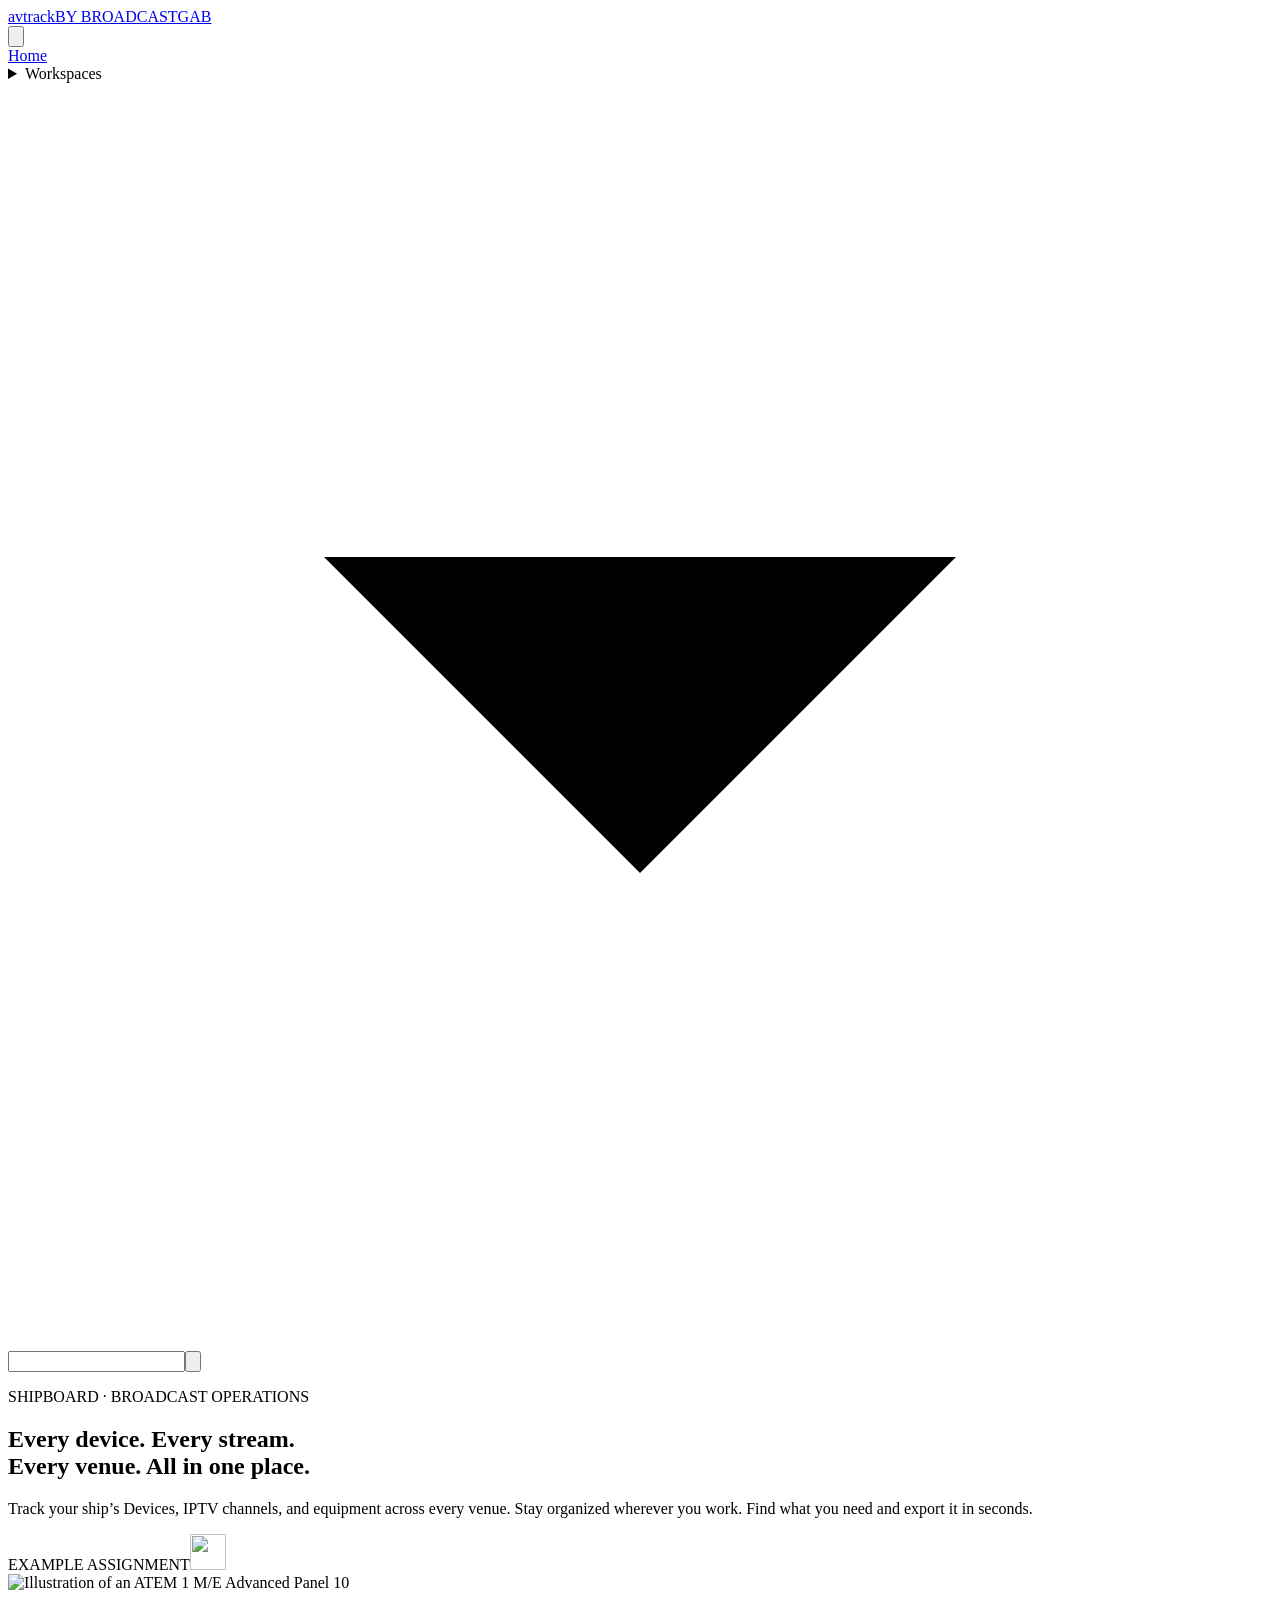
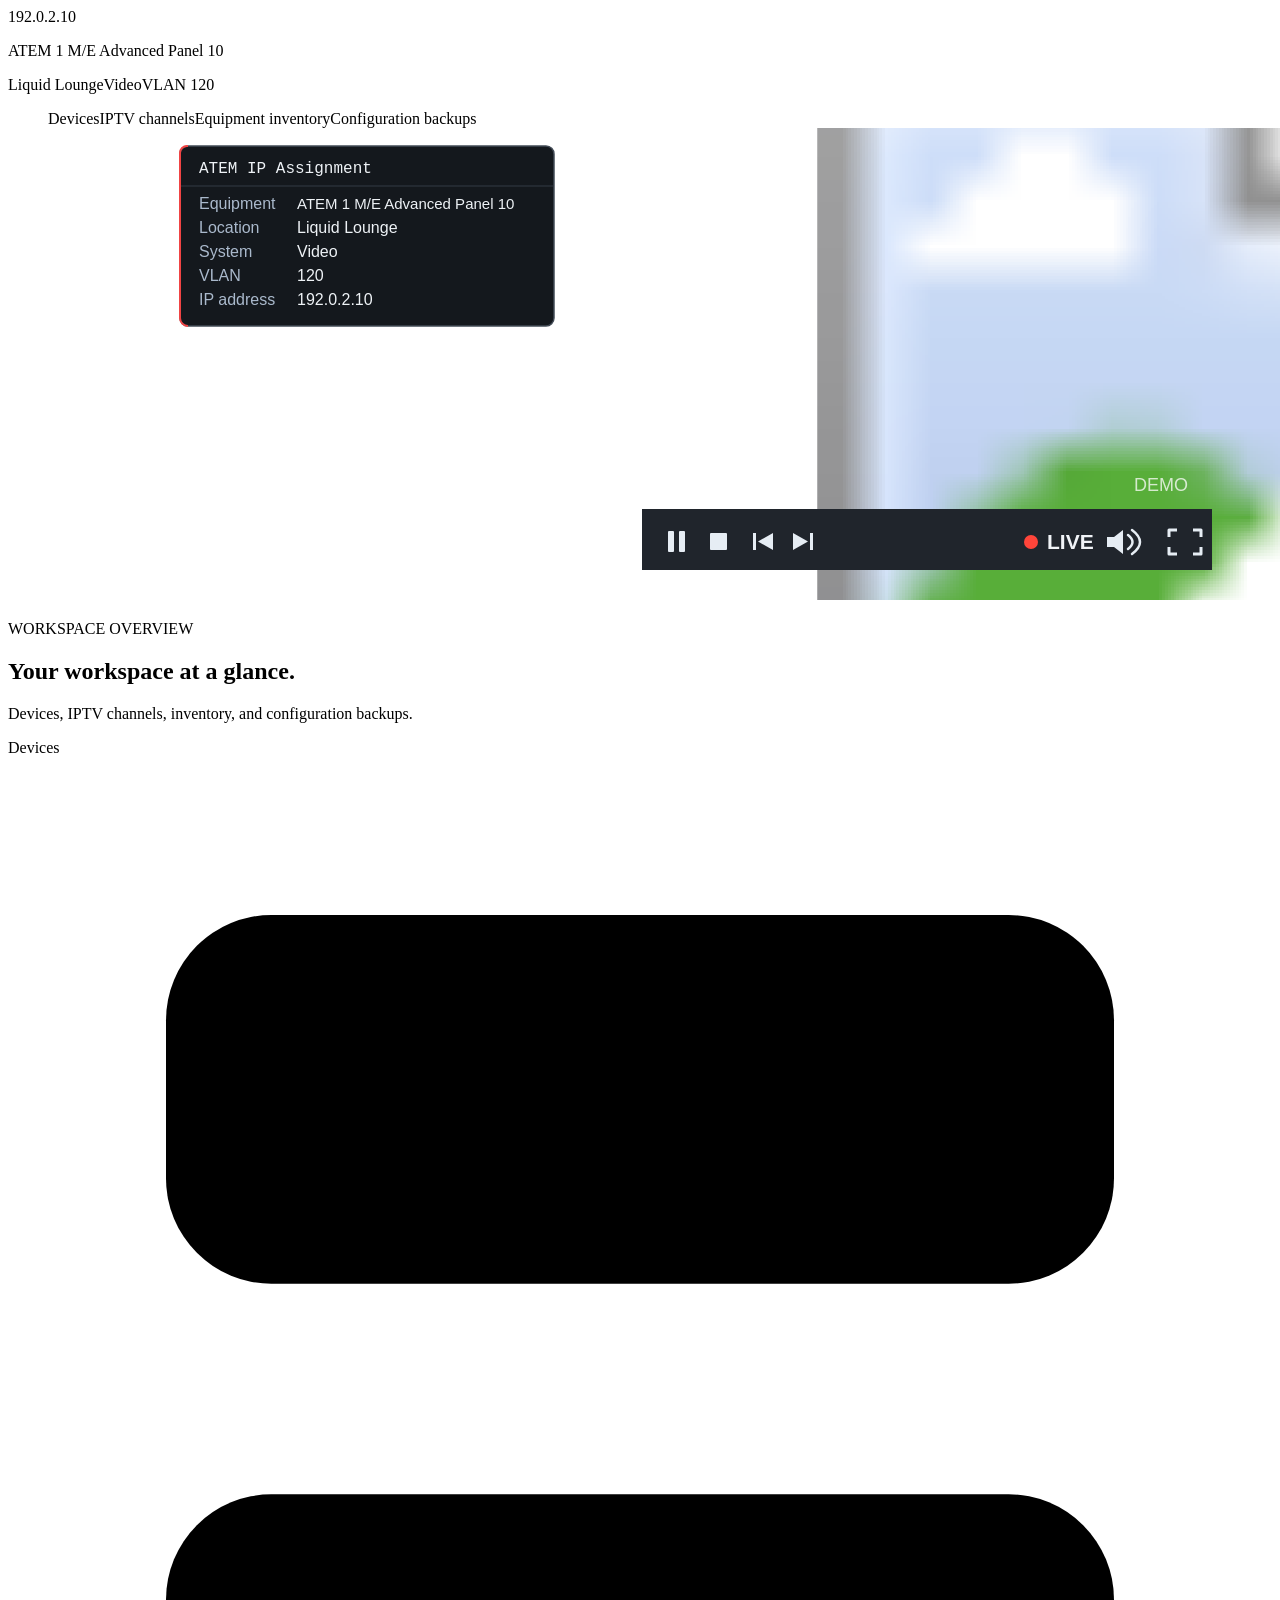
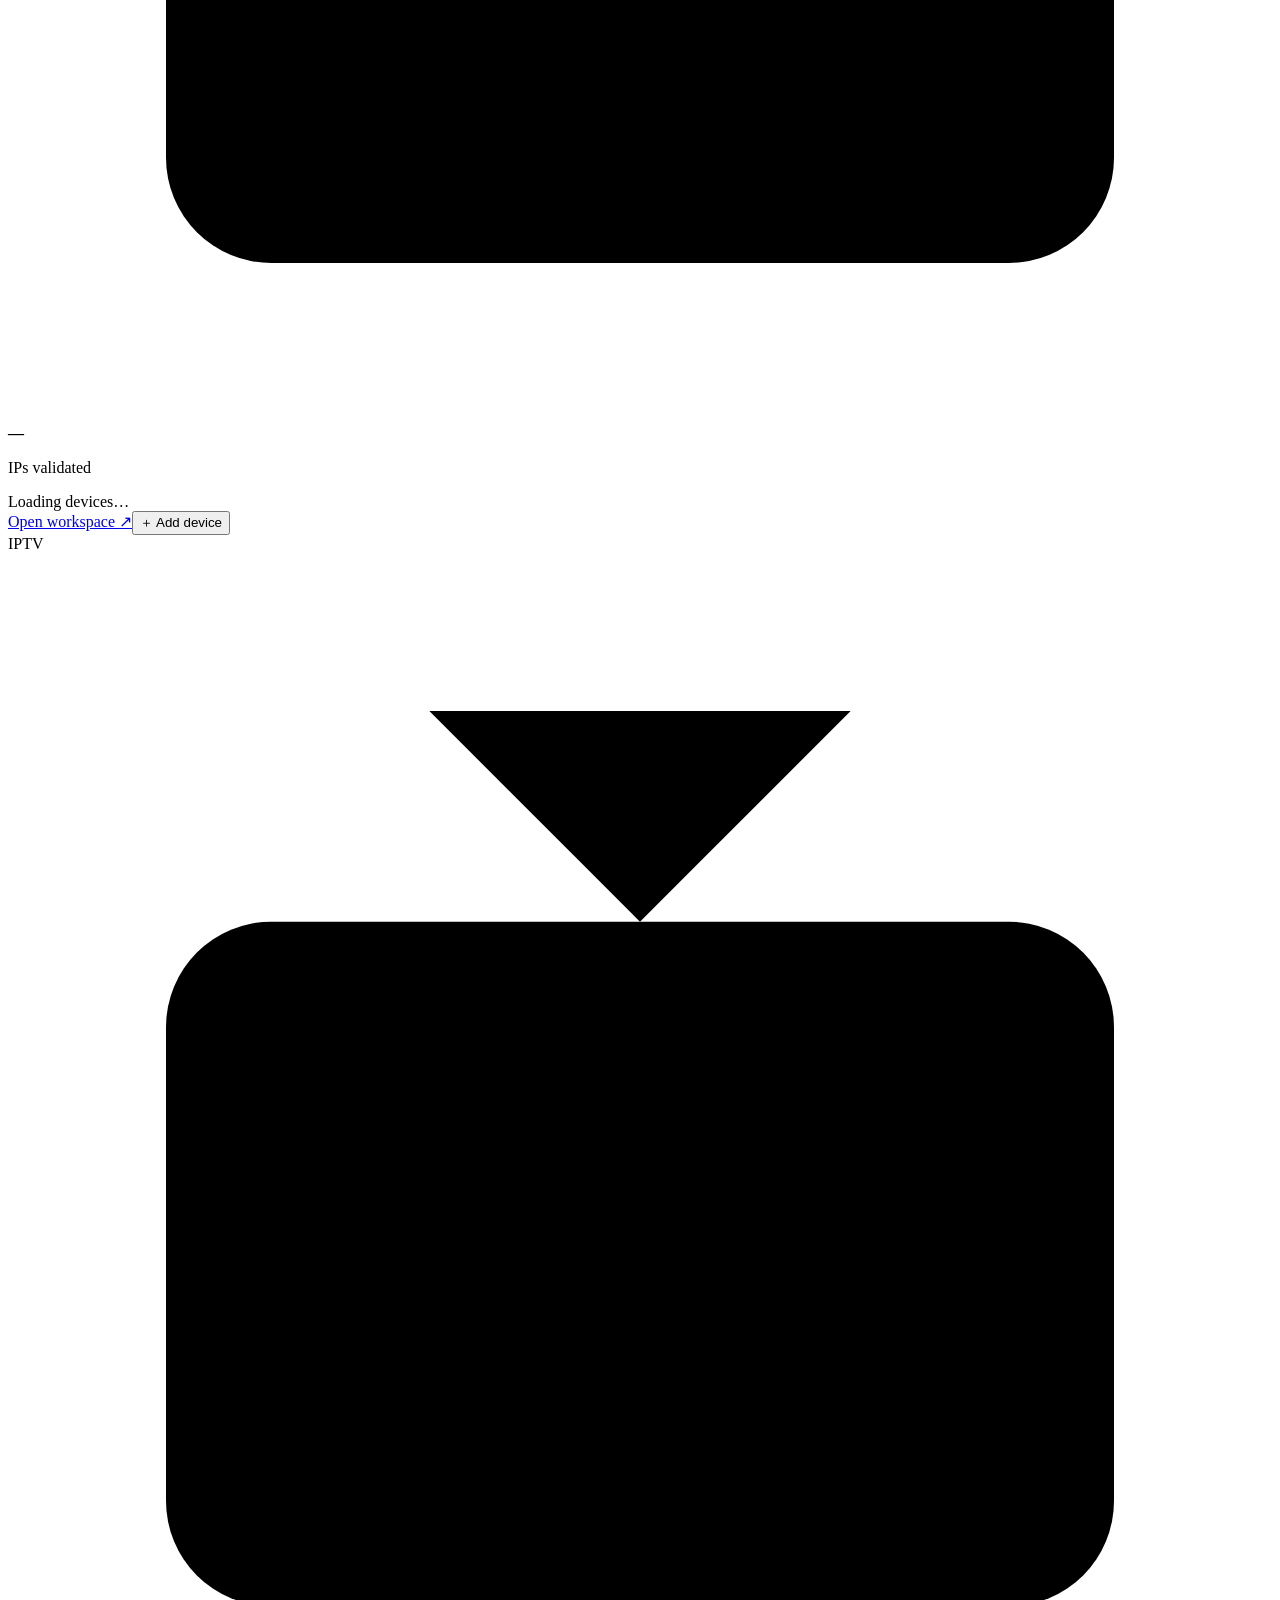
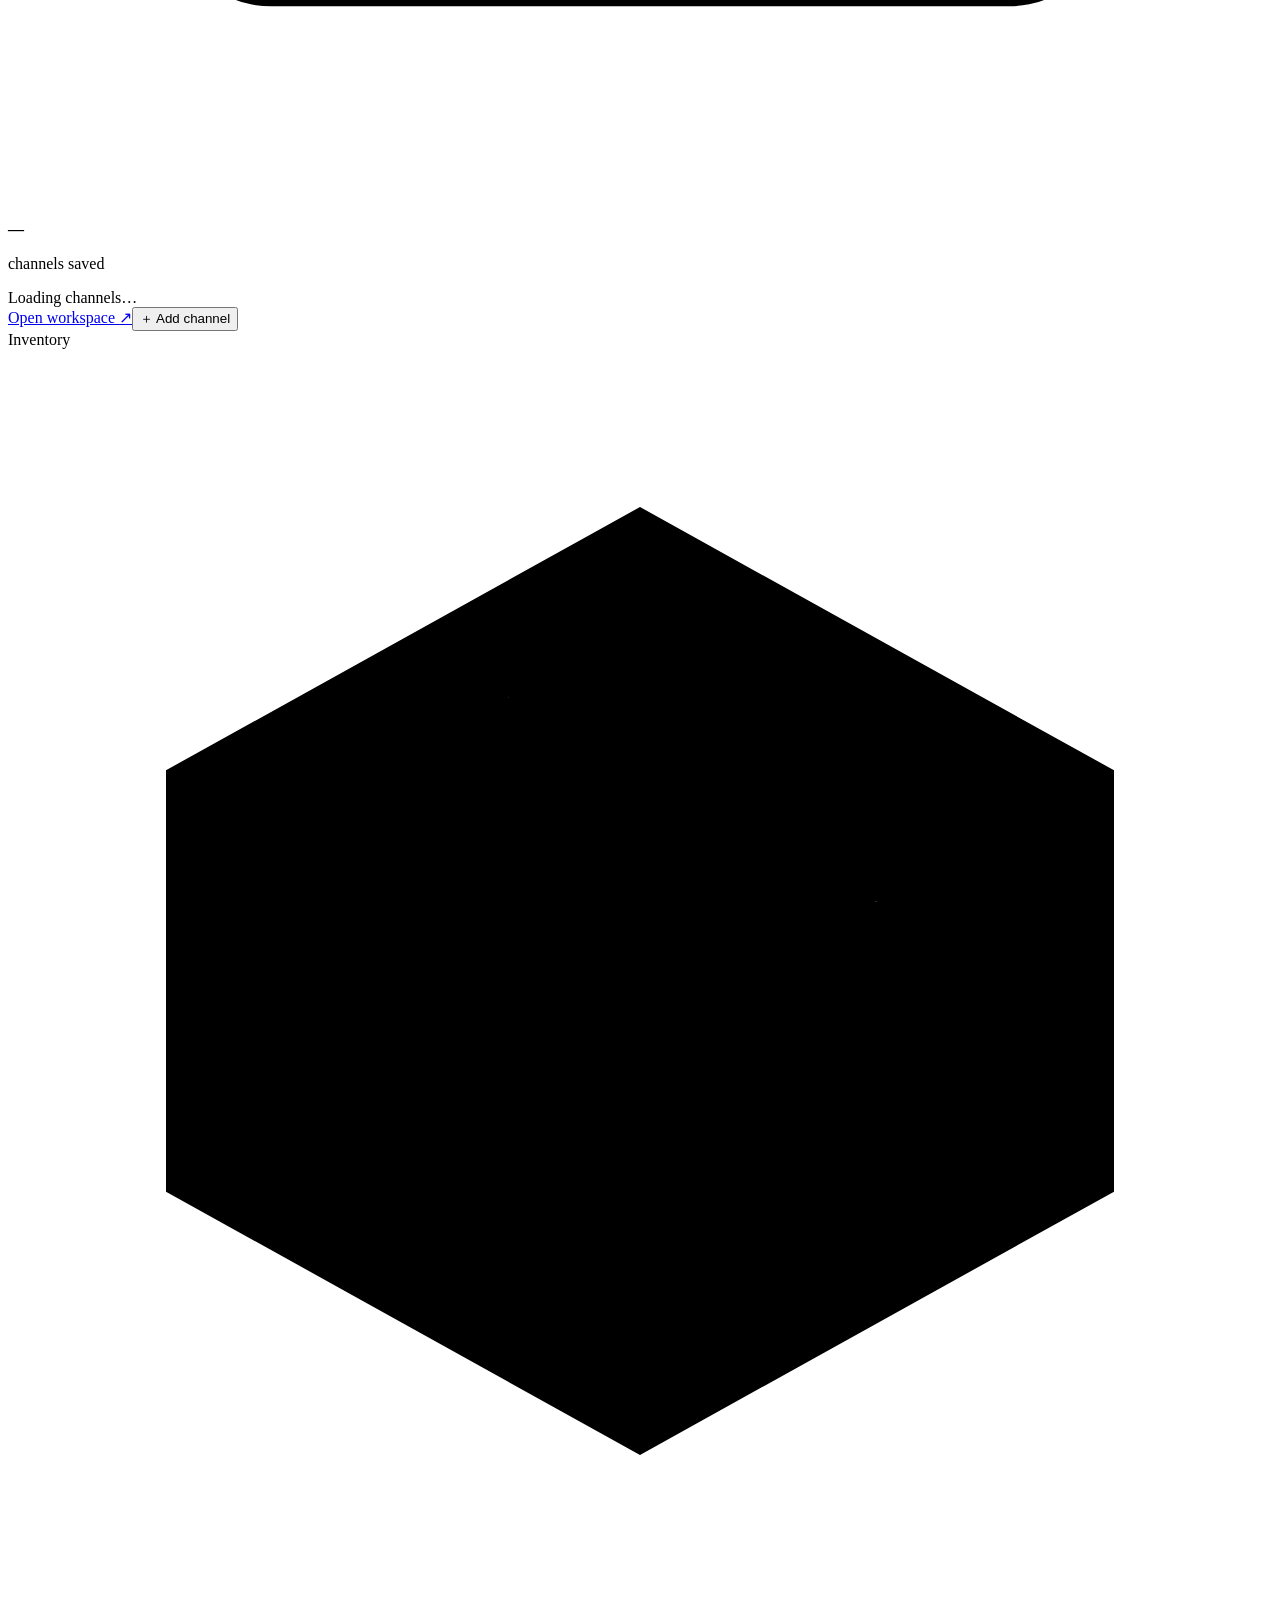
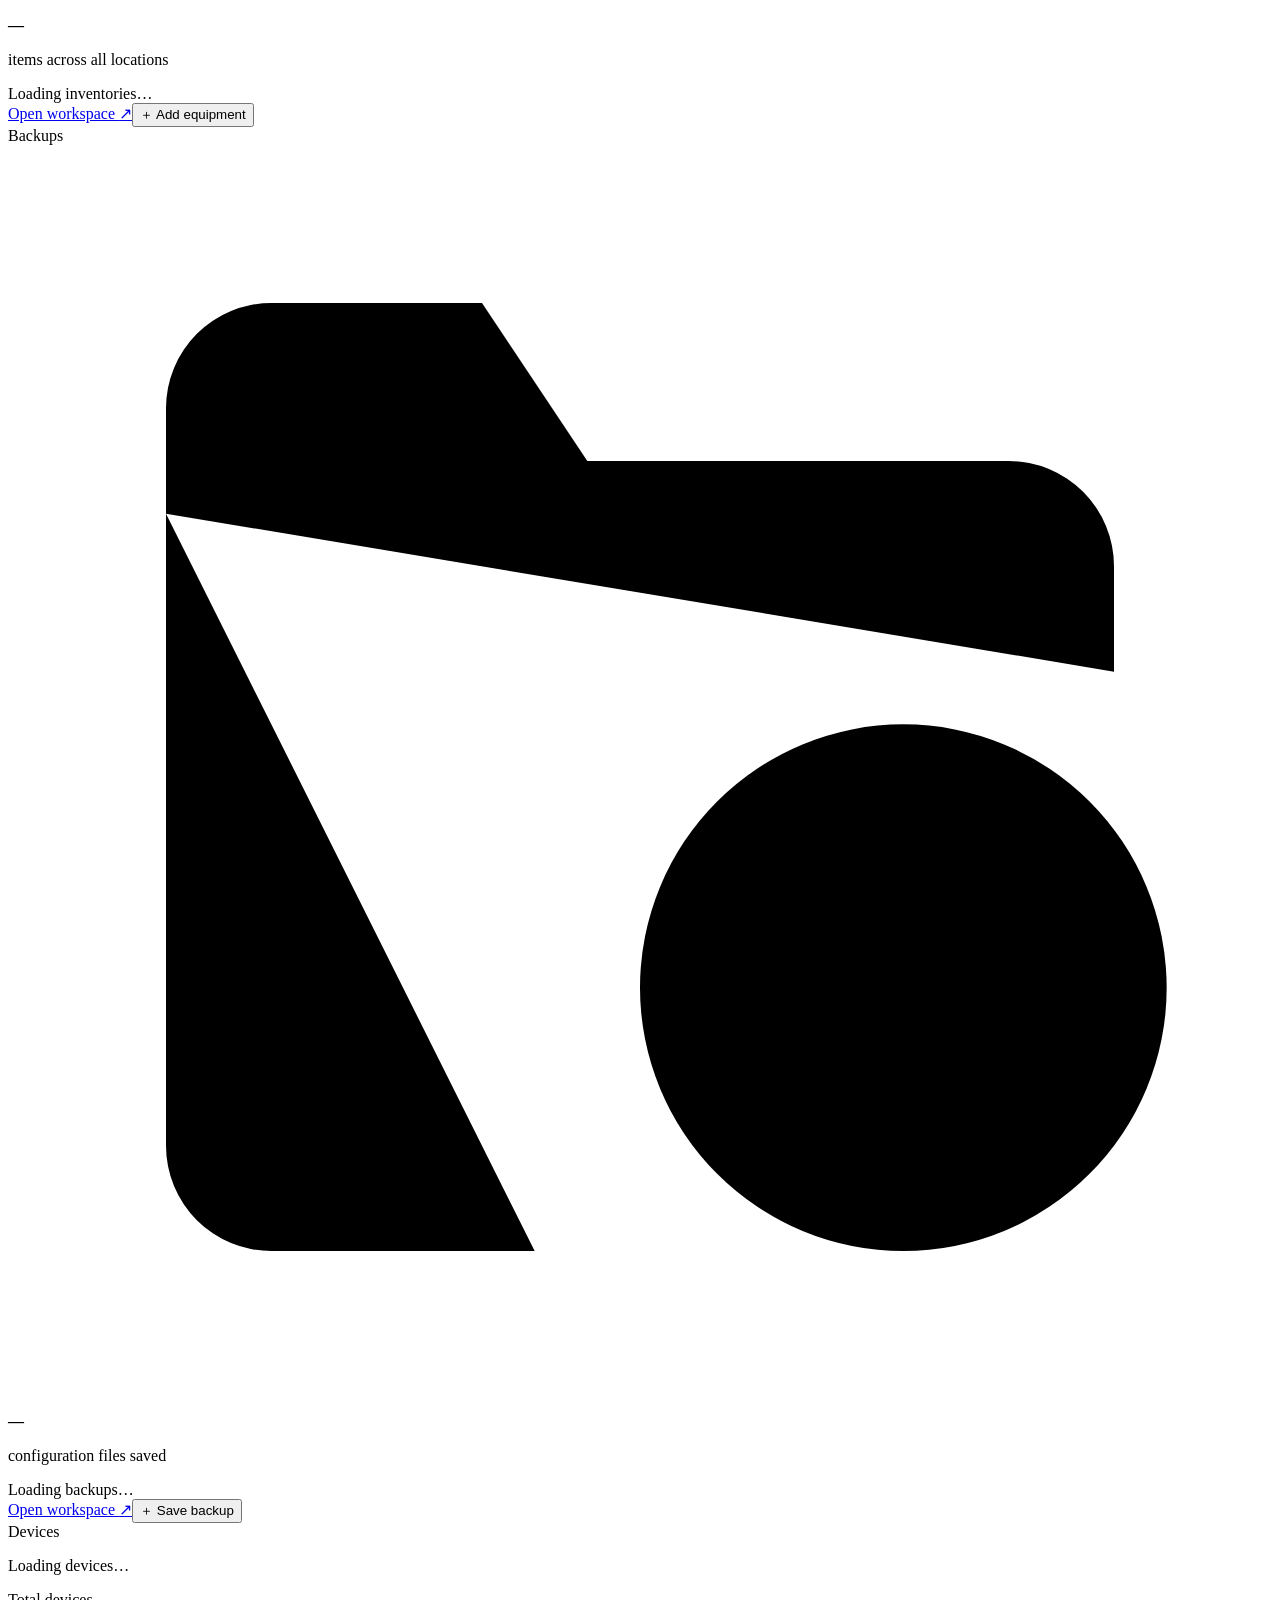
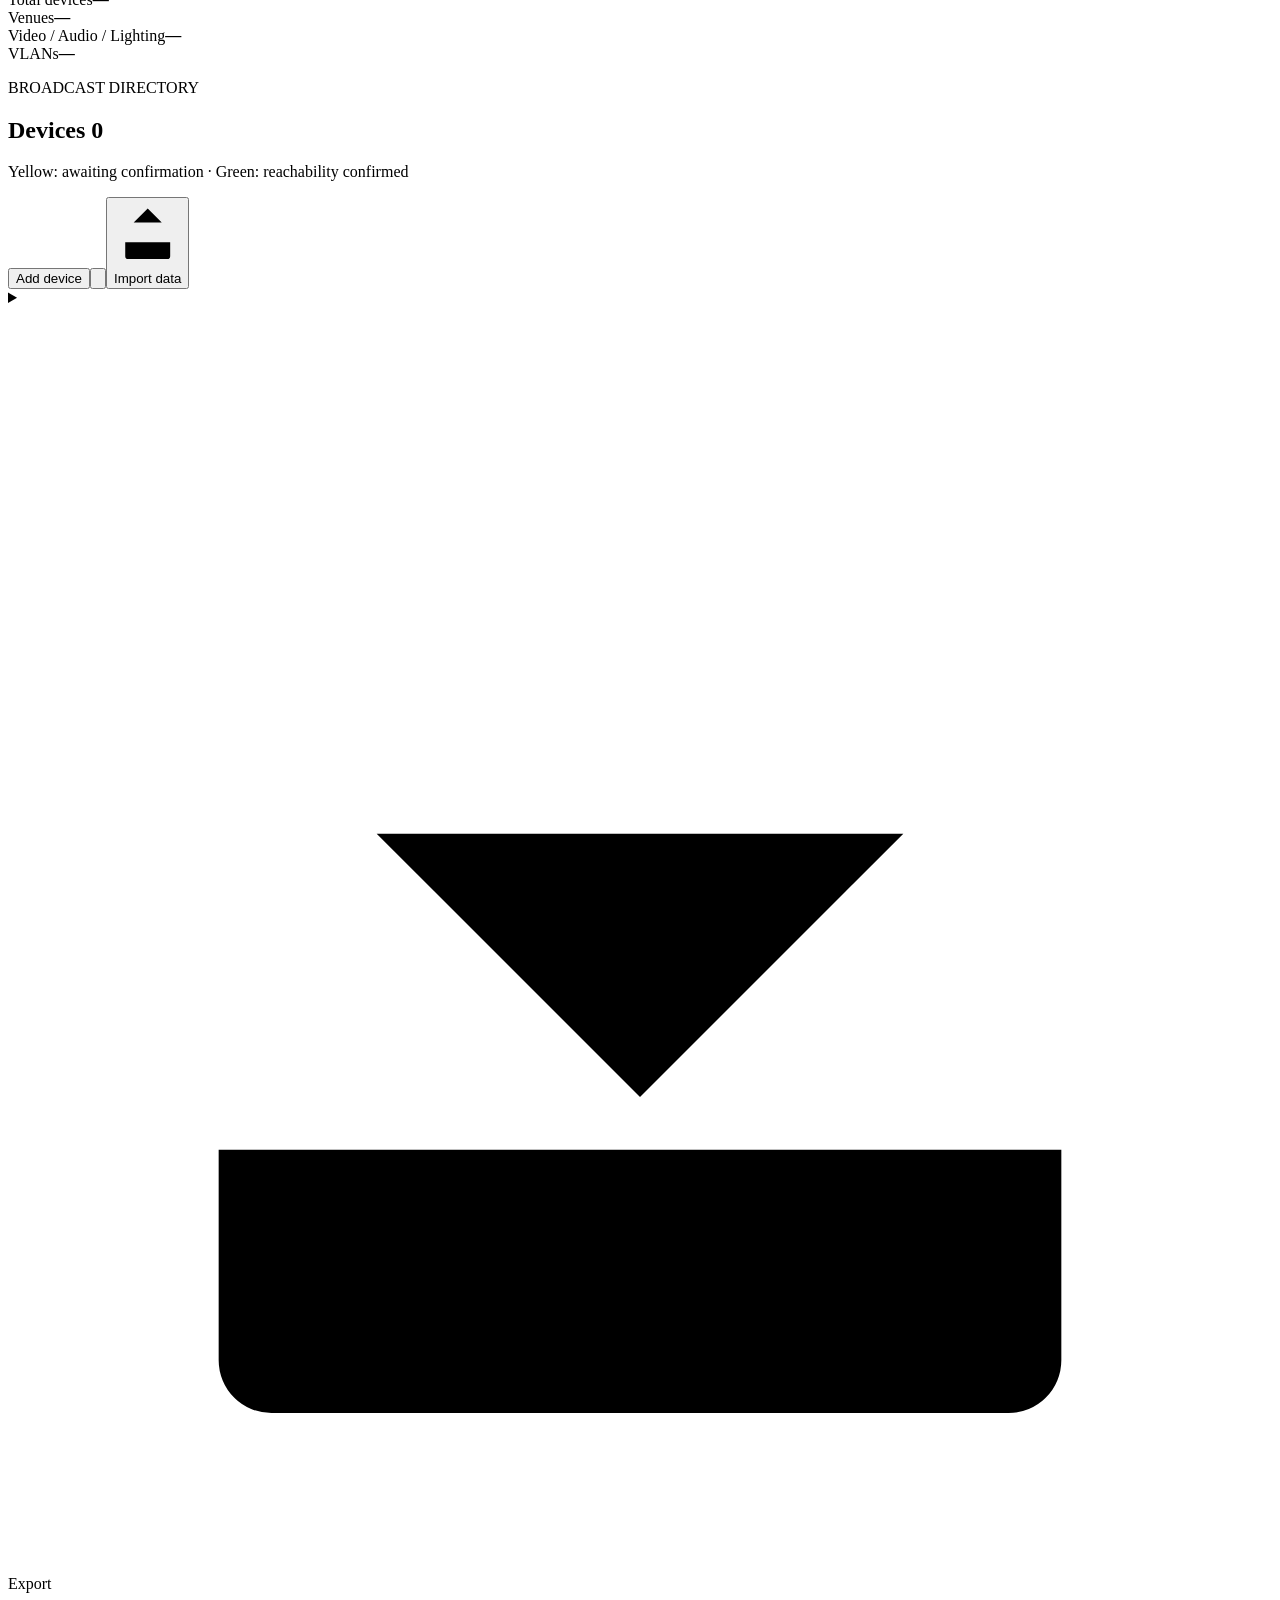
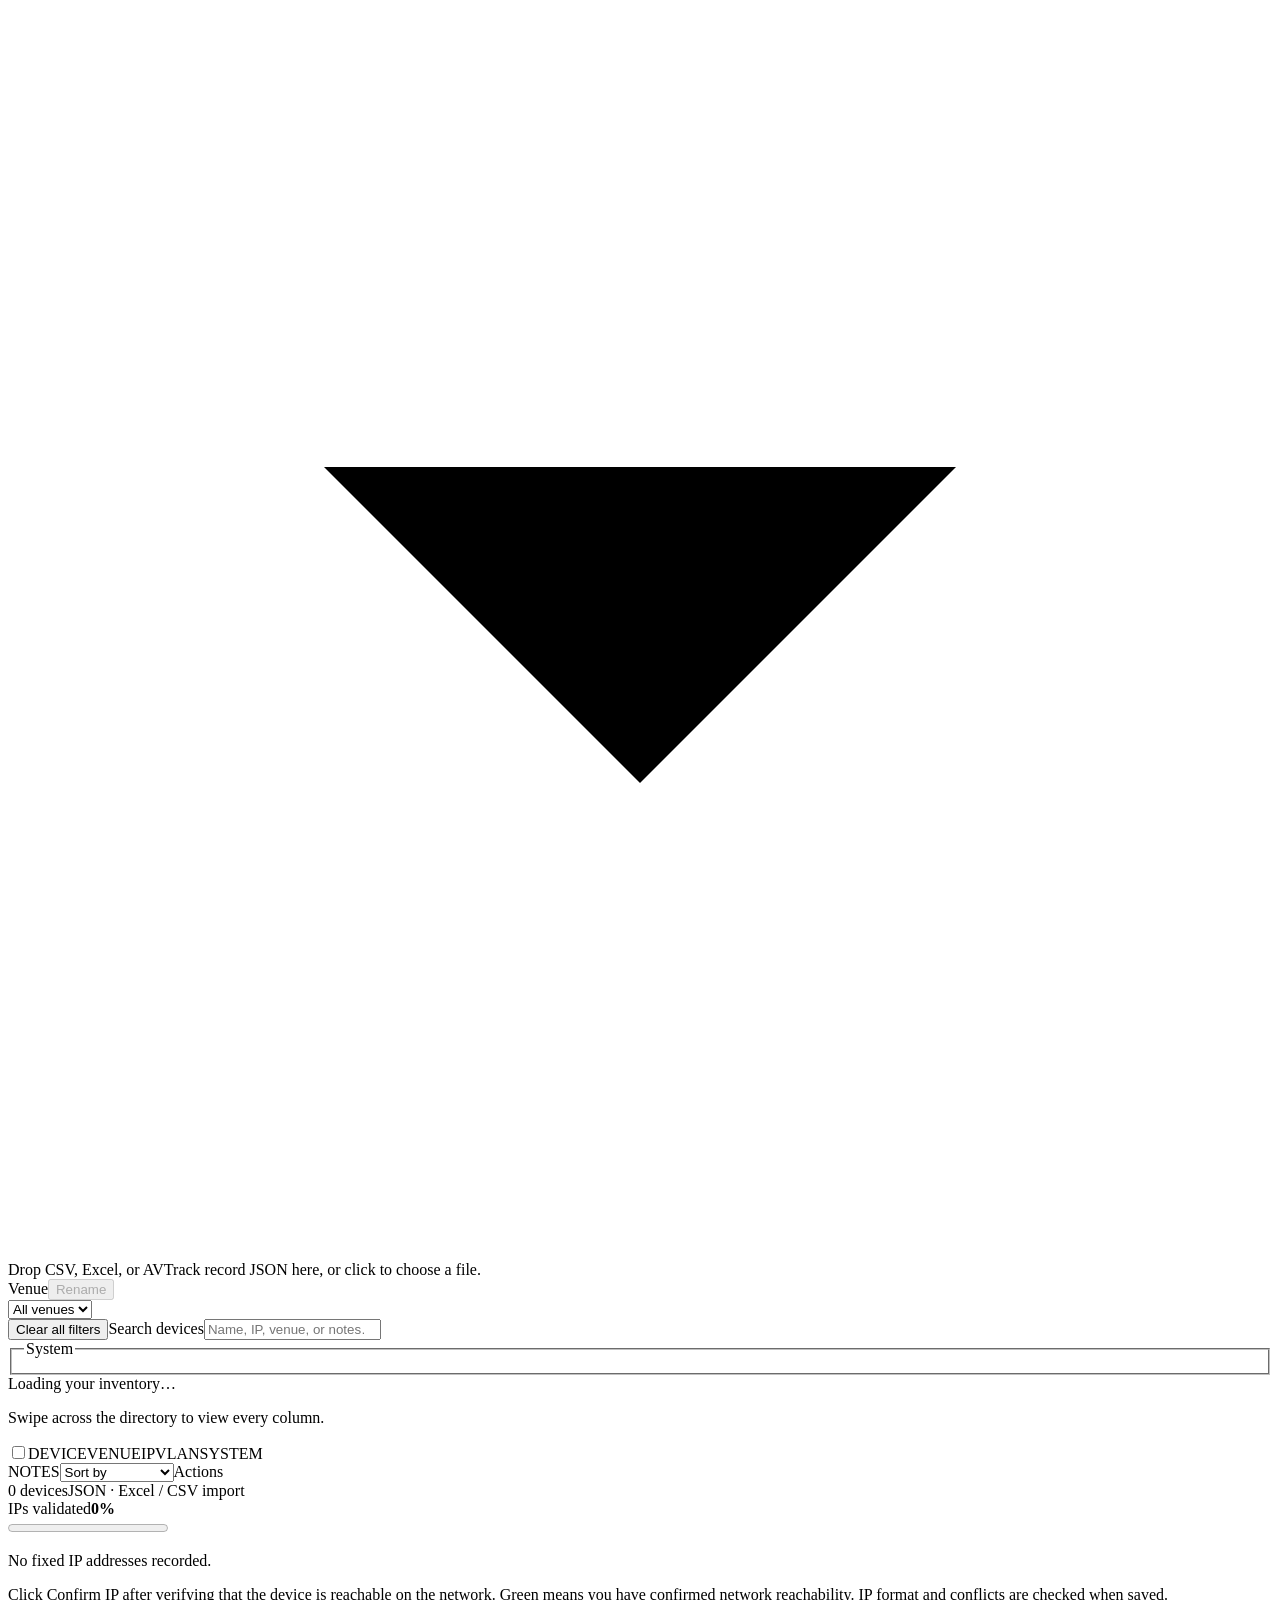
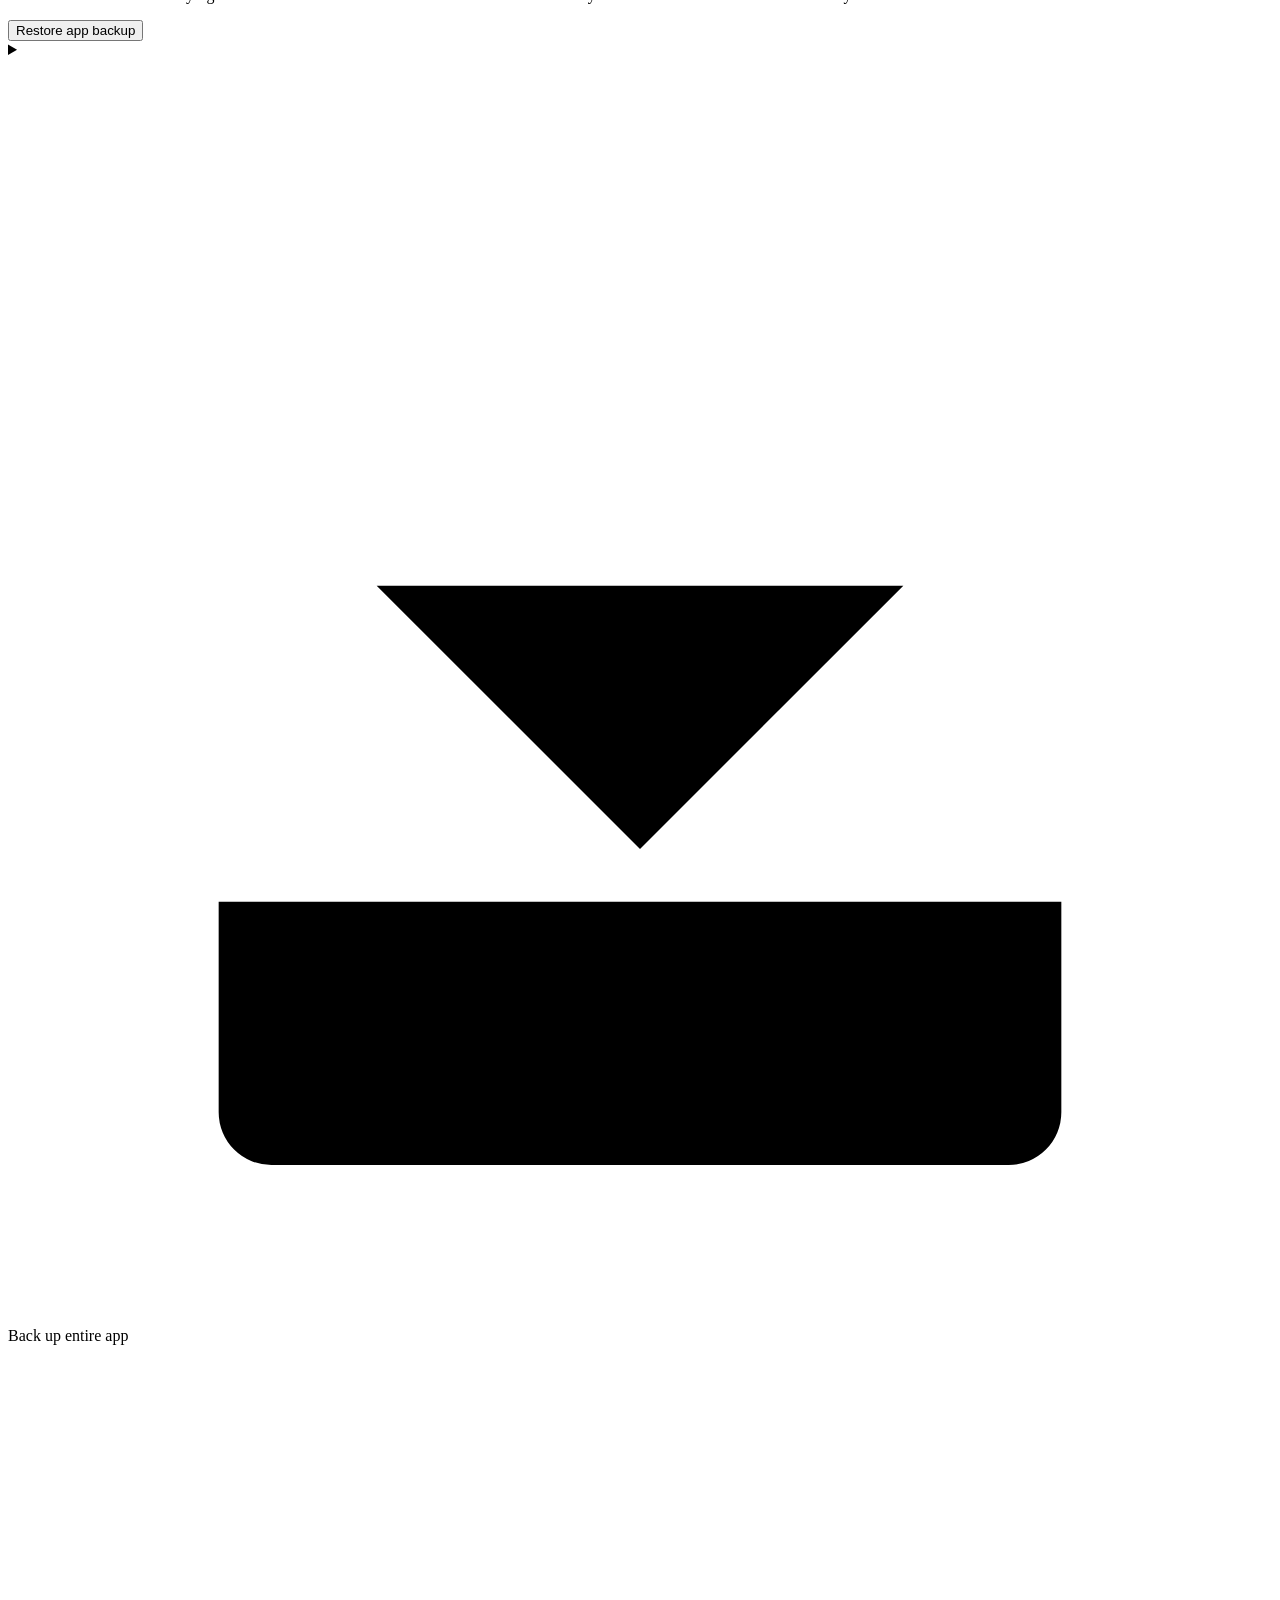
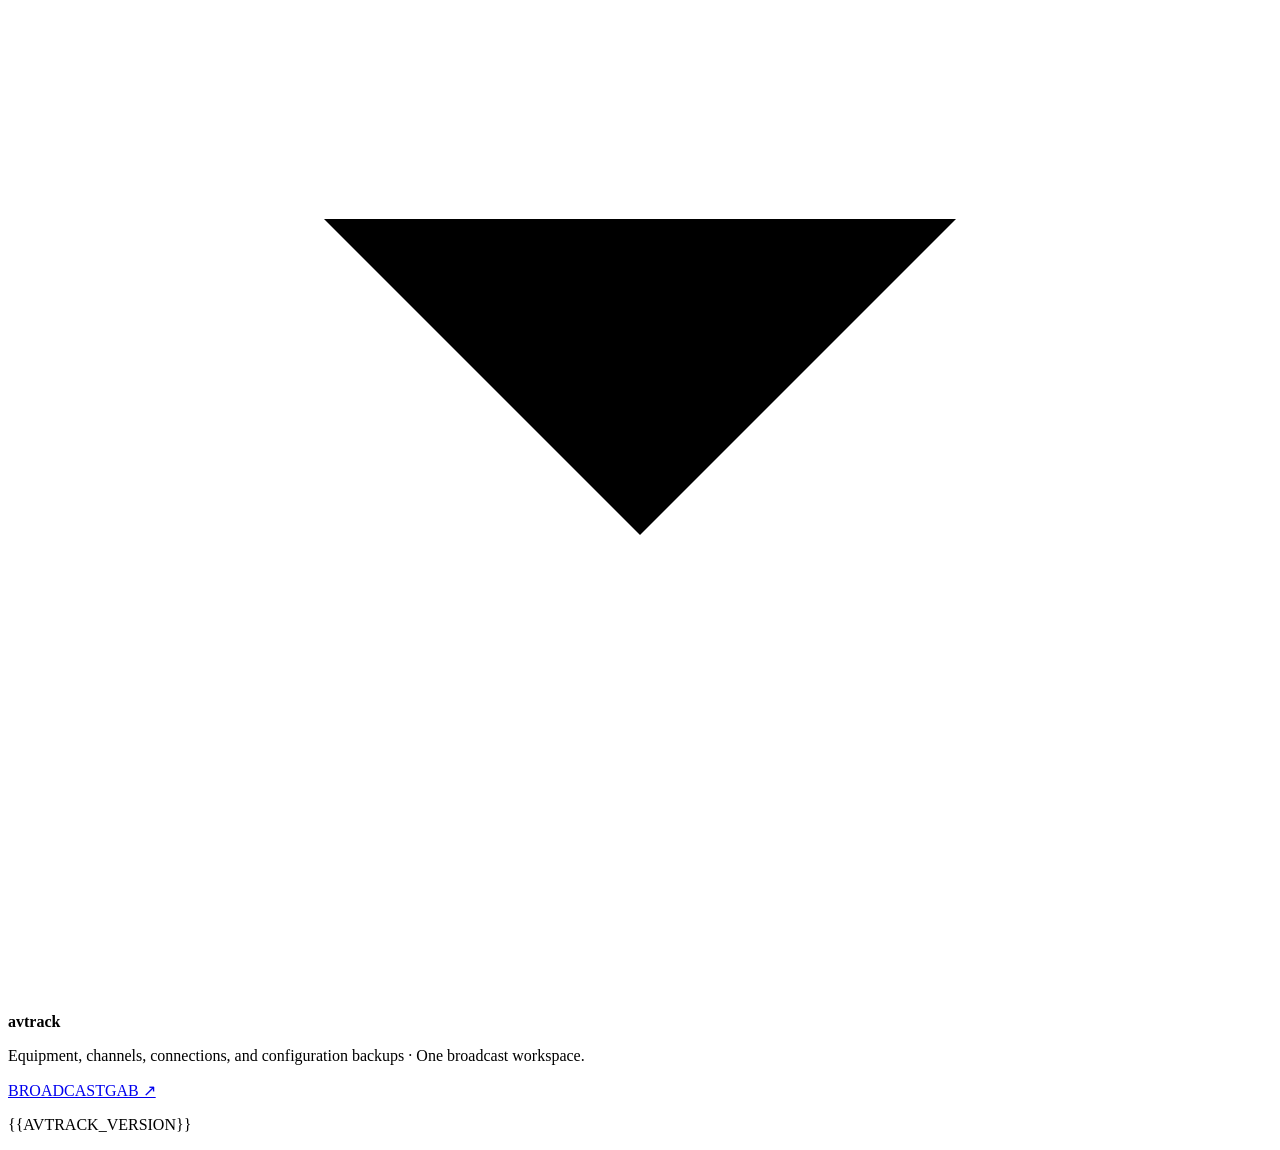
==== static/index.html @ c1293230 "Use documentation addresses and fictional VLAN in public examples" ====
<!doctype html>
<html lang="en">
<head>
<meta charset="utf-8"><meta name="viewport" content="width=device-width, initial-scale=1, viewport-fit=cover">
<meta name="theme-color" content="#0b0d0f"><meta name="apple-mobile-web-app-capable" content="yes"><meta name="mobile-web-app-capable" content="yes">
<title>avtrack - AV &amp; IPTV and device management</title>
<link rel="icon" href="/favicon.svg" type="image/svg+xml"><link rel="apple-touch-icon" href="/favicon.svg"><meta name="apple-mobile-web-app-title" content="avtrack"><meta name="application-name" content="avtrack"><meta name="description" content="avtrack organizes Devices, IPTV channels, and equipment inventory for broadcast operations."><link rel="stylesheet" href="/style.css">
<script src="/inventory-columns.js" defer></script><script src="/import-review.js" defer></script><script src="/import-workflow.js" defer></script><script src="/paste-workflow.js" defer></script><script src="/app.js" defer></script><script src="/equipment.js" defer></script><script src="/backups.js" defer></script><script src="/workspace-transfer.js" defer></script><script src="/workspace-ui.js" defer></script><script src="/desktop.js" defer></script>
</head>
<body class="home-data-pending">
<header class="topbar"><div class="header-inner">
<div class="brand-group"><a class="brand" href="/" aria-label="AVTrack homepage"><span class="brand-tally" aria-hidden="true"></span><span class="brand-logo">avtrack</span></a><a class="brand-credit" href="https://broadcastgab.com" target="_blank" rel="noopener noreferrer" aria-label="Open BroadcastGab portfolio in a new tab">BY BROADCASTGAB</a></div>
<button id="nav-toggle" class="nav-toggle" type="button" aria-label="Open navigation menu" aria-expanded="false" aria-controls="main-navigation"><svg class="menu-bars" viewBox="0 0 24 24" aria-hidden="true" focusable="false"><path d="M5 6h14M5 12h14M5 18h14"/></svg><svg class="menu-close" viewBox="0 0 24 24" aria-hidden="true" focusable="false"><path d="m6 6 12 12M18 6 6 18"/></svg></button>
<nav id="main-navigation" aria-label="Main navigation"><a id="home-tab" class="nav-active" href="/" aria-current="page">Home</a><details id="workspaces-menu" class="workspaces-menu"><summary id="workspaces-toggle">Workspaces<svg viewBox="0 0 24 24" aria-hidden="true"><path d="m6 9 6 6 6-6"/></svg></summary><div class="workspace-menu-links" aria-label="Workspaces"><a id="device-tab" href="/#av" aria-controls="inventory">Devices</a><a id="iptv-tab" href="/#iptv" aria-controls="inventory">IPTV</a><a id="equipment-tab" href="/inventory" aria-controls="equipment-panel">Inventory</a><a id="backups-tab" href="/backups" aria-controls="backups-panel">Backups</a></div></details></nav>
<form id="header-search" class="header-search" role="search"><input id="desktop-find" type="search" name="q" aria-label="Search all workspaces" autocomplete="off"><button type="submit" aria-label="Search all workspaces"><svg viewBox="0 0 24 24" aria-hidden="true" focusable="false"><circle cx="10.5" cy="10.5" r="6.5"/><path d="m16 16 4.5 4.5"/></svg></button></form>
</div></header>
<main>
<section class="heading"><div class="hero-copy"><p class="eyebrow">SHIPBOARD · BROADCAST OPERATIONS</p><h1 id="hero-title">Every device. Every stream.<br>Every venue. <span>All in one place.</span></h1><p class="intro" id="hero-intro">Track your ship’s Devices, IPTV channels, and equipment across every venue. Stay organized wherever you work. Find what you need and export it in seconds.</p></div><div class="hero-side"><aside class="network-card" aria-label="Example device assignment"><div class="network-card-top"><span>EXAMPLE ASSIGNMENT</span><img src="/icon.svg" width="36" height="36" alt=""></div><div id="example-media" class="example-media"><img src="/example-switcher.png" alt="Illustration of an ATEM 1 M/E Advanced Panel 10" width="300" height="160"></div><p class="network-ip" id="example-ip">192.0.2.10</p><p class="network-name" id="example-name">ATEM 1 M/E Advanced Panel 10</p><div class="network-tags" id="example-tags"><span>Liquid Lounge</span><span>Video</span><span>VLAN 120</span></div></aside><figure id="workspace-example" class="workspace-example" hidden><svg id="workspace-example-art" viewBox="0 126 564 472" role="img" aria-labelledby="workspace-example-caption" preserveAspectRatio="xMidYMid meet"><image href="/workspace-examples.png" width="2172" height="724"/><g class="atem-example-info" aria-hidden="true"><rect x="132" y="150" width="374" height="180" rx="8" fill="#14181d" stroke="#424b56" stroke-width="1.5"/><path d="M140 150h-1a7 7 0 0 0-7 7v165a8 8 0 0 0 8 8" fill="none" stroke="#f04444" stroke-width="2"/><text x="151" y="177" fill="#eef2f6" font-family="JetBrains Mono,Consolas,monospace" font-size="16">ATEM IP Assignment</text><path d="M133 190h372" stroke="#333b45"/><text x="151" y="213" fill="#aab9cc" font-family="DM Sans,Arial,sans-serif" font-size="16">Equipment</text><text x="249" y="213" fill="#eef2f6" font-family="DM Sans,Arial,sans-serif" font-size="15">ATEM 1 M/E Advanced Panel 10</text><text x="151" y="237" fill="#aab9cc" font-family="DM Sans,Arial,sans-serif" font-size="16">Location</text><text x="249" y="237" fill="#eef2f6" font-family="DM Sans,Arial,sans-serif" font-size="16">Liquid Lounge</text><text x="151" y="261" fill="#aab9cc" font-family="DM Sans,Arial,sans-serif" font-size="16">System</text><text x="249" y="261" fill="#eef2f6" font-family="DM Sans,Arial,sans-serif" font-size="16">Video</text><text x="151" y="285" fill="#aab9cc" font-family="DM Sans,Arial,sans-serif" font-size="16">VLAN</text><text x="249" y="285" fill="#eef2f6" font-family="DM Sans,Arial,sans-serif" font-size="16">120</text><text x="151" y="309" fill="#aab9cc" font-family="DM Sans,Arial,sans-serif" font-size="16">IP address</text><text x="249" y="309" fill="#eef2f6" font-family="DM Sans,Arial,sans-serif" font-size="16">192.0.2.10</text></g><g class="vlc-example-controls" aria-hidden="true"><rect x="594" y="513" width="570" height="61" fill="#20252c"/><g fill="#e6edf4"><rect x="620" y="535" width="6" height="21" rx="1"/><rect x="631" y="535" width="6" height="21" rx="1"/><rect x="662" y="537" width="17" height="17" rx="1"/><path d="M705 537v17h3v-17zm5 8.5 15-8.5v17zm35-8.5 15 8.5-15 8.5zm17 0h3v17h-3z"/></g><circle cx="983" cy="546" r="7" fill="#ff453a"/><text x="999" y="547" fill="#f0f3f7" font-family="DM Sans,Arial,sans-serif" font-size="21" font-weight="550" dominant-baseline="middle">LIVE</text><path d="M1059 541h7l9-7v24l-9-7h-7z" fill="#e6edf4"/><path d="M1080 539q9 7 0 14m4-19q16 12 0 24" stroke="#e6edf4" stroke-width="2.5" fill="none" stroke-linecap="round"/><path d="M1121 541v-7h8m16 0h8v7m0 10v7h-8m-16 0h-8v-7" stroke="#e6edf4" stroke-width="3" fill="none" stroke-linejoin="round"/></g><text x="1140" y="495" fill="#ffffff" opacity=".75" font-family="Arial,sans-serif" font-size="18" text-anchor="end" aria-hidden="true">DEMO</text><g id="workspace-inventory-status" class="inventory-example-status" aria-hidden="true" style="display:none"><rect x="1305" y="176" width="214" height="68" rx="10" fill="#116637" stroke="#46ba7b" stroke-width="2"/><path d="m1330 210 10 10 20-22" fill="none" stroke="#f4fff8" stroke-width="5" stroke-linecap="round" stroke-linejoin="round"/><text x="1374" y="212" fill="#f4fff8" font-family="DM Sans,Arial,sans-serif" font-size="28" font-weight="650" dominant-baseline="middle">Located</text><text x="1411" y="553" fill="#c5ccd5" font-family="JetBrains Mono,Consolas,monospace" font-size="19" text-anchor="middle">Last checked · Oct 23</text></g></svg><figcaption id="workspace-example-caption" class="sr-only">Example broadcast device with an IP assignment.</figcaption></figure></div></section>
<figure class="home-workspace-examples" aria-label="Examples from AVTrack’s four workspaces">
<div class="workspace-example-labels" aria-hidden="true"><span>Devices</span><span>IPTV channels</span><span>Equipment inventory</span><span>Configuration backups</span></div>
<svg class="workspace-example-strip" viewBox="0 132 2172 472" width="2172" height="472" role="img" aria-label="Four AVTrack examples: an ATEM 1 M/E Advanced Panel 10 at Liquid Lounge, Video, VLAN 120, IP 192.0.2.10, a simulated live football match in VLC without a duration counter, one Blackmagic Micro Converter marked Located with Last checked Oct 23, and a /backup folder containing Videohub XML, OBS JSON, ATEM XML, and Cisco switch CFG backups." preserveAspectRatio="xMidYMid meet"><image href="/workspace-examples.png" width="2172" height="724"/><g class="atem-example-info" aria-hidden="true"><rect x="132" y="150" width="374" height="180" rx="8" fill="#14181d" stroke="#424b56" stroke-width="1.5"/><path d="M140 150h-1a7 7 0 0 0-7 7v165a8 8 0 0 0 8 8" fill="none" stroke="#f04444" stroke-width="2"/><text x="151" y="177" fill="#eef2f6" font-family="JetBrains Mono,Consolas,monospace" font-size="16">ATEM IP Assignment</text><path d="M133 190h372" stroke="#333b45"/><text x="151" y="213" fill="#aab9cc" font-family="DM Sans,Arial,sans-serif" font-size="16">Equipment</text><text x="249" y="213" fill="#eef2f6" font-family="DM Sans,Arial,sans-serif" font-size="15">ATEM 1 M/E Advanced Panel 10</text><text x="151" y="237" fill="#aab9cc" font-family="DM Sans,Arial,sans-serif" font-size="16">Location</text><text x="249" y="237" fill="#eef2f6" font-family="DM Sans,Arial,sans-serif" font-size="16">Liquid Lounge</text><text x="151" y="261" fill="#aab9cc" font-family="DM Sans,Arial,sans-serif" font-size="16">System</text><text x="249" y="261" fill="#eef2f6" font-family="DM Sans,Arial,sans-serif" font-size="16">Video</text><text x="151" y="285" fill="#aab9cc" font-family="DM Sans,Arial,sans-serif" font-size="16">VLAN</text><text x="249" y="285" fill="#eef2f6" font-family="DM Sans,Arial,sans-serif" font-size="16">120</text><text x="151" y="309" fill="#aab9cc" font-family="DM Sans,Arial,sans-serif" font-size="16">IP address</text><text x="249" y="309" fill="#eef2f6" font-family="DM Sans,Arial,sans-serif" font-size="16">192.0.2.10</text></g><g class="vlc-example-controls" aria-hidden="true"><rect x="594" y="513" width="570" height="61" fill="#20252c"/><g fill="#e6edf4"><rect x="620" y="535" width="6" height="21" rx="1"/><rect x="631" y="535" width="6" height="21" rx="1"/><rect x="662" y="537" width="17" height="17" rx="1"/><path d="M705 537v17h3v-17zm5 8.5 15-8.5v17zm35-8.5 15 8.5-15 8.5zm17 0h3v17h-3z"/></g><circle cx="983" cy="546" r="7" fill="#ff453a"/><text x="999" y="547" fill="#f0f3f7" font-family="DM Sans,Arial,sans-serif" font-size="21" font-weight="550" dominant-baseline="middle">LIVE</text><path d="M1059 541h7l9-7v24l-9-7h-7z" fill="#e6edf4"/><path d="M1080 539q9 7 0 14m4-19q16 12 0 24" stroke="#e6edf4" stroke-width="2.5" fill="none" stroke-linecap="round"/><path d="M1121 541v-7h8m16 0h8v7m0 10v7h-8m-16 0h-8v-7" stroke="#e6edf4" stroke-width="3" fill="none" stroke-linejoin="round"/></g><text x="1140" y="495" fill="#ffffff" opacity=".75" font-family="Arial,sans-serif" font-size="18" text-anchor="end" aria-hidden="true">DEMO</text><g id="home-inventory-status" class="inventory-example-status" aria-hidden="true"><rect x="1305" y="176" width="214" height="68" rx="10" fill="#116637" stroke="#46ba7b" stroke-width="2"/><path d="m1330 210 10 10 20-22" fill="none" stroke="#f4fff8" stroke-width="5" stroke-linecap="round" stroke-linejoin="round"/><text x="1374" y="212" fill="#f4fff8" font-family="DM Sans,Arial,sans-serif" font-size="28" font-weight="650" dominant-baseline="middle">Located</text><text x="1411" y="553" fill="#c5ccd5" font-family="JetBrains Mono,Consolas,monospace" font-size="19" text-anchor="middle">Last checked · Oct 23</text></g></svg>
</figure>
<section id="homepage-overview" class="homepage-overview" aria-labelledby="overview-title">
<div class="overview-heading"><div><p class="eyebrow">WORKSPACE OVERVIEW</p><h2 id="overview-title">Your workspace at a glance.</h2><p class="overview-description">Devices, IPTV channels, inventory, and configuration backups.</p></div></div>
<div class="overview-grid" aria-live="polite">
<article class="overview-card"><div class="overview-card-heading"><span>Devices</span><svg viewBox="0 0 24 24" aria-hidden="true"><rect x="3" y="3" width="18" height="7" rx="2"/><rect x="3" y="14" width="18" height="7" rx="2"/><path d="M7 6.5h.01M7 17.5h.01M11 6.5h6M11 17.5h6"/></svg></div><strong id="overview-av-validated">—</strong><p id="overview-av-caption">IPs validated</p><div class="overview-card-footer"><span id="overview-av-total">Loading devices…</span></div><div class="overview-card-actions"><a class="overview-workspace-link" href="/#av" data-page="device">Open workspace <span aria-hidden="true">↗</span></a><button class="overview-add" type="button" data-add-page="device">＋ Add device</button></div></article>
<article class="overview-card"><div class="overview-card-heading"><span>IPTV</span><svg viewBox="0 0 24 24" aria-hidden="true"><rect x="3" y="7" width="18" height="13" rx="2"/><path d="m8 3 4 4 4-4M10 11l5 3-5 3z"/></svg></div><strong id="overview-iptv-total">—</strong><p id="overview-iptv-caption">channels saved</p><div class="overview-card-footer"><span id="overview-iptv-sources">Loading channels…</span></div><div class="overview-card-actions"><a class="overview-workspace-link" href="/#iptv" data-page="iptv">Open workspace <span aria-hidden="true">↗</span></a><button class="overview-add" type="button" data-add-page="iptv">＋ Add channel</button></div></article>
<article class="overview-card"><div class="overview-card-heading"><span>Inventory</span><svg viewBox="0 0 24 24" aria-hidden="true"><path d="m12 3 9 5v8l-9 5-9-5V8Zm0 10 9-5M12 13 3 8M12 13v8M7.5 5.5l9 5"/></svg></div><strong id="overview-inventory-total">—</strong><p id="overview-inventory-locations">items across all locations</p><div class="overview-card-footer"><span id="overview-inventory-count">Loading inventories…</span></div><div class="overview-card-actions"><a class="overview-workspace-link" href="/inventory" data-page="equipment">Open workspace <span aria-hidden="true">↗</span></a><button class="overview-add" type="button" data-add-page="equipment">＋ Add equipment</button></div></article>
<article class="overview-card"><div class="overview-card-heading"><span>Backups</span><svg viewBox="0 0 24 24" aria-hidden="true"><path d="M3 7V5a2 2 0 0 1 2-2h4l2 3h8a2 2 0 0 1 2 2v2M3 7v12a2 2 0 0 0 2 2h5M3 7h8"/><circle cx="17" cy="16" r="5"/><path d="M17 13v3l2 1"/></svg></div><strong id="overview-backup-total">—</strong><p id="overview-backup-caption">configuration files saved</p><div class="overview-card-footer"><span id="overview-backup-size">Loading backups…</span></div><div class="overview-card-actions"><a class="overview-workspace-link" href="/backups" data-page="backups">Open workspace <span aria-hidden="true">↗</span></a><button class="overview-add" type="button" data-add-page="backups">＋ Save backup</button></div></article>
</div><p id="overview-error" class="error" role="alert" hidden></p>
</section>
<section id="home-empty-state" class="home-empty-state" aria-labelledby="home-empty-title" hidden>
<div class="home-empty-intro"><div><p class="eyebrow">READY WHEN YOU ARE</p><h2 id="home-empty-title">Your AV workspace is ready for its first record.</h2><p>Open any workspace to browse it, or use its Add button to create the first record directly.</p></div></div>
<div class="home-empty-benefits"><span><b>01</b> Paste Excel tables</span><span><b>02</b> Search every technical field</span><span><b>03</b> Export clear reports</span><span><b>04</b> Keep local backup files</span></div>
<p class="home-empty-note"><span aria-hidden="true">✓</span> Records stay on this computer when AVTrack runs locally.</p>
</section>
<section id="workspace" class="workspace-bar" aria-label="Page summary"><div class="page-summary" aria-live="polite"><span id="workspace-page-title">Devices</span><p id="workspace-page-summary">Loading devices…</p></div></section>
<section class="stats" aria-label="Inventory summary"><div><span id="total-label">Total devices</span><strong id="total">—</strong></div><div id="venue-stat"><span>Venues</span><strong id="venue-count">—</strong></div><div><span id="system-count-label">Video / Audio / Lighting</span><strong id="system-count">—</strong></div><div id="vlan-stat"><span>VLANs</span><strong id="vlan-count">—</strong></div></section>
<section class="inventory-panel" id="inventory" role="region" aria-labelledby="device-tab">
<div class="panel-heading"><div><p class="eyebrow">BROADCAST DIRECTORY</p><h2><span id="list-title">Devices</span> <span id="result-count" class="count">0</span></h2><p id="confirmation-legend">Yellow: awaiting confirmation · Green: reachability confirmed</p></div><div class="file-actions" id="transfer"><button id="add-device" class="primary" type="button">Add device</button><button id="refresh" class="quiet refresh-button" type="button" aria-label="Refresh" title="Refresh"><svg viewBox="0 0 24 24" aria-hidden="true" focusable="false"><path d="M21 12a9 9 0 1 1-9-9c2.52 0 4.93 1 6.74 2.74L21 8"/><path d="M21 3v5h-5"/></svg></button><button id="import" class="primary import-button" type="button"><svg viewBox="0 0 24 24" aria-hidden="true" focusable="false"><path d="M12 16V3m-5 5 5-5 5 5M4 15v5a1 1 0 0 0 1 1h14a1 1 0 0 0 1-1v-5"/></svg><span>Import data</span></button><details class="export-dropdown"><summary class="export-toggle"><svg viewBox="0 0 24 24" aria-hidden="true" focusable="false"><path d="M12 3v12m-5-5 5 5 5-5M4 16v4a1 1 0 0 0 1 1h14a1 1 0 0 0 1-1v-4"/></svg><span>Export</span><svg class="export-chevron" viewBox="0 0 24 24" aria-hidden="true" focusable="false"><path d="m6 9 6 6 6-6"/></svg></summary><div class="export-links"><label class="export-scope-label" for="network-export-scope">Content</label><select id="network-export-scope" class="export-scope" aria-label="Device export content"><option value="filtered">Current view</option><option value="selected" disabled>Selected rows</option><option value="all">All in this tab</option></select><a href="/api/export?record_type=device" download>JSON ↓</a><a href="/api/export.csv?record_type=device" download>CSV ↓</a><a href="/api/export.xlsx?record_type=device" class="report-download" download="avtrack-av-devices.xlsx">XLSX ↓</a><a href="/api/export.pdf?record_type=device" class="report-download" download="avtrack-av-devices.pdf">PDF ↓</a></div></details><input id="import-file" type="file" accept=".json,.xlsx,.csv,application/json,application/vnd.openxmlformats-officedocument.spreadsheetml.sheet,text/csv" hidden></div></div>
<div id="network-drop-zone" class="workspace-drop-zone" role="button" tabindex="0">Drop CSV, Excel, or AVTrack record JSON here, or click to choose a file.</div><div id="network-filters" class="filters directory-filters"><div id="venue-filter-group"><div class="venue-filter-heading"><label for="venue-filter">Venue</label><button id="rename-device-venue" class="quiet" type="button" disabled>Rename</button></div><select id="venue-filter"><option value="">All venues</option></select></div><input id="system-filter" type="hidden"><button id="clear-filters" class="quiet">Clear all filters</button><label class="search"><span id="search-label">Search devices</span><input id="search" type="search" placeholder="Name, IP, venue, or notes…"></label><fieldset id="system-filter-group" class="button-filter"><legend>System</legend><div id="system-buttons" class="choice-buttons" role="group" aria-label="Filter by system"></div></fieldset><fieldset id="source-filter-group" class="button-filter" hidden><legend>Channel source</legend><input id="source-filter" type="hidden"><div id="source-buttons" class="choice-buttons" role="group" aria-label="Filter by channel source"></div></fieldset></div>
<p id="load-error" class="error banner" role="alert" hidden></p>
<div id="loading" class="empty">Loading your inventory…</div>
<div id="empty" class="empty" hidden><div class="empty-icon" aria-hidden="true">⌘</div><h3 id="empty-title">Your inventory starts here</h3><p id="empty-description">Add your first device to keep your ship’s AV network organized.</p><button id="empty-add" class="primary">Add a device</button><button id="use-example" class="quiet">Fill ATEM example</button></div>
<div id="no-results" class="empty" hidden><h3>No matching devices</h3><p>Try a different search or clear the filters.</p></div>
<div class="selection-summary" id="network-selection-summary" hidden><span id="network-selection-count" aria-live="polite"></span><div class="selection-actions"><button id="clear-network-selection" class="quiet" type="button">Clear selection</button><button id="delete-selected-devices" class="danger" type="button" disabled>Delete selected</button></div></div><p class="directory-scroll-hint">Swipe across the directory to view every column.</p><div id="device-directory" class="device-directory" tabindex="0" role="region" aria-label="Broadcast device directory"><div class="directory-head" id="directory-head"><label class="selection-heading"><input id="select-visible-devices" class="row-select" type="checkbox" aria-label="Select all visible devices"><span id="directory-device-title">DEVICE</span></label><span id="directory-venue-title">VENUE</span><span>IP</span><span id="directory-udp-title" hidden>UDP</span><span id="directory-vlan-title">VLAN</span><span id="directory-system-title">SYSTEM</span><div class="notes-sort-header"><span>NOTES</span><label class="directory-sort"><select id="sort-order" aria-label="Sort by"><option value="">Sort by</option><option value="ip-asc">IP · Low to high</option><option value="ip-desc">IP · High to low</option><option value="name-asc">Name · A–Z</option><option value="name-desc">Name · Z–A</option><option value="system-asc">System · A–Z</option><option value="system-desc">System · Z–A</option></select></label><span class="sr-only">Actions</span></div></div><div id="device-list" class="device-list" aria-live="polite"></div></div>
<footer class="panel-footer"><span id="showing">0 devices</span><span>JSON · Excel / CSV import</span></footer>
<div id="import-warnings" class="import-warnings" role="status" hidden><h3>Duplicate IP warnings</h3><p>AV IP addresses must be unique. Review skipped import rows or repeated existing assignments below.</p><ul id="import-warning-list"></ul></div>
</section>
<section id="equipment-panel" role="region" aria-labelledby="equipment-tab" hidden>
<div class="equipment-inventory-bar"><label for="equipment-inventory-select"><span>Inventory</span><select id="equipment-inventory-select" aria-label="Equipment inventory" disabled><option value="">No inventories yet</option></select></label><div class="inventory-management"><button id="new-equipment-inventory" class="primary" type="button" disabled>＋ New inventory</button><button id="rename-equipment-inventory" class="quiet" type="button" disabled>Rename</button><button id="delete-equipment-inventory" class="quiet inventory-delete-button" type="button" disabled>Delete inventory</button></div></div>
<div class="stats equipment-stats" aria-label="Equipment inventory summary"><div><span>Inventory records</span><strong id="equipment-records">0</strong></div><div><span>Total units</span><strong id="equipment-units">0</strong></div><div><span>Locations</span><strong id="equipment-locations">0</strong></div><div><span>Confirmed locations</span><div class="equipment-confirmed-stat"><strong id="equipment-found">0</strong><small id="equipment-found-percent">0% of units</small></div></div></div>
<div class="panel-heading"><div><p class="eyebrow">EQUIPMENT REGISTER</p><h2><span id="equipment-inventory-title">Equipment inventory</span> <span id="equipment-result-count" class="count">0</span></h2><p>Track equipment, stock, and locations.</p></div><div class="file-actions" id="equipment-transfer"><button id="equipment-import" class="primary import-button" type="button"><svg viewBox="0 0 24 24" aria-hidden="true" focusable="false"><path d="M12 16V3m-5 5 5-5 5 5M4 15v5a1 1 0 0 0 1 1h14a1 1 0 0 0 1-1v-5"/></svg><span>Import data</span></button><button id="equipment-refresh" class="quiet refresh-button" type="button" aria-label="Refresh" title="Refresh"><svg viewBox="0 0 24 24" aria-hidden="true" focusable="false"><path d="M21 12a9 9 0 1 1-9-9c2.52 0 4.93 1 6.74 2.74L21 8"/><path d="M21 3v5h-5"/></svg></button></div></div>
<div id="inventory-drop-zone" class="workspace-drop-zone" role="button" tabindex="0">Drop CSV, Excel, or AVTrack record JSON here, or click to choose a file.</div><div class="filters equipment-filters">
<fieldset id="equipment-location-filter-label" class="button-filter equipment-location-group"><legend>Location</legend><select id="equipment-location-filter" aria-label="Filter inventory by location"><option value="">All locations</option></select><div id="equipment-location-buttons" class="choice-buttons" role="group" aria-label="Filter equipment by location"></div></fieldset>
<fieldset class="button-filter equipment-status-group"><legend>Status</legend><input id="equipment-status-filter" type="hidden"><div id="equipment-status-buttons" class="choice-buttons" role="group" aria-label="Filter by inventory status"></div></fieldset>
<div id="equipment-custom-filters" class="equipment-custom-filters"></div><div class="search equipment-search-group"><label for="equipment-search"><span>Search equipment</span></label><div class="equipment-search-field"><input id="equipment-search" type="search" placeholder="Serial number first, then model or item…"><button id="equipment-clear" class="quiet" type="button" aria-label="Clear equipment search">Clear all filters</button></div></div>
</div>
<div class="equipment-toolbar-actions"><label id="equipment-zero-label" class="inventory-checkbox-control" hidden><input type="checkbox" id="equipment-show-zero">Show zero-stock models</label><label class="equipment-review-filter">Record review<select id="equipment-review-filter"><option value="">All records</option><option value="flagged">Flagged for review</option><option value="pending">Record not reviewed</option><option value="checked">Record reviewed</option></select></label><button id="equipment-configure-columns" class="secondary" type="button">Columns &amp; filters</button><button id="equipment-manage-locations" class="secondary" type="button">Manage locations</button><button id="equipment-cross-check" class="secondary" type="button">Cross-check original file</button><input id="equipment-original-file" type="file" accept=".xlsx,.csv" hidden></div>
<div id="equipment-stock-progress" class="equipment-stock-progress" hidden><label for="equipment-stock-progress-bar">Record reviewed <span id="equipment-stock-progress-count"></span></label><progress id="equipment-stock-progress-bar" aria-label="Record reviewed" value="0" max="1"></progress></div>
<p id="equipment-review-summary" class="dialog-intro" role="status"></p>
<p id="equipment-error" class="error" role="alert" hidden></p>
<div id="equipment-empty" class="empty" hidden><h3>Give every piece of gear a place.</h3><p>Add equipment or import a spreadsheet into this inventory.</p><button id="equipment-empty-add" class="primary">Add equipment</button></div>
<div id="equipment-no-results" class="empty" hidden><h3>No matching equipment</h3><p>Try a different search or clear your filters.</p></div>
<div class="selection-summary" id="equipment-selection-summary" hidden><span id="equipment-selection-count" aria-live="polite"></span><button id="clear-equipment-selection" class="quiet" type="button">Clear selection</button></div><div class="equipment-table-wrap"><table id="equipment-table"><caption class="sr-only">Broadcast equipment inventory</caption><thead><tr><th scope="col"><label class="selection-heading"><input id="select-visible-equipment" class="row-select" type="checkbox" aria-label="Select all visible equipment"><span>Item</span></label></th><th scope="col">Brand</th><th scope="col">Model</th><th scope="col">Serial number</th><th scope="col">Quantity</th><th scope="col">Location</th><th scope="col">Record check</th><th scope="col">Status</th><th scope="col">Notes</th><th scope="col">Actions</th></tr></thead><tbody id="equipment-rows"></tbody></table></div>
<section id="equipment-reconciliation" hidden aria-labelledby="equipment-reconciliation-title"><h3 id="equipment-reconciliation-title">Original file cross-check</h3><p id="equipment-reconciliation-summary" role="status"></p><p class="dialog-intro">Every original worksheet is checked. Missing or repeated serials need manual review. One saved record cannot verify multiple original rows. This report is a snapshot. Run the cross-check again after correcting records. It does not change inventory or confirm physical locations.</p><button id="equipment-reconciliation-download" class="quiet" type="button">Download cross-check report</button><div id="equipment-reconciliation-rows"></div></section><details id="equipment-import-report" class="inventory-flags" hidden><summary>Import discrepancies and skipped rows</summary><p>This report lasts until the page is reloaded. Imported incomplete records remain under <a id="equipment-import-flagged-link" href="#equipment-table">Flagged for review ↗</a>.</p><ul id="equipment-import-report-list"></ul></details><footer class="panel-footer equipment-table-footer"><span id="equipment-showing">0 items</span><details class="export-dropdown"><summary class="export-toggle"><svg viewBox="0 0 24 24" aria-hidden="true" focusable="false"><path d="M12 3v12m-5-5 5 5 5-5M4 16v4a1 1 0 0 0 1 1h14a1 1 0 0 0 1-1v-4"/></svg><span>Export</span><svg class="export-chevron" viewBox="0 0 24 24" aria-hidden="true" focusable="false"><path d="m6 9 6 6 6-6"/></svg></summary><div class="export-links"><label class="export-scope-label" for="equipment-export-scope">Content</label><select id="equipment-export-scope" class="export-scope" aria-label="Equipment export content"><option value="filtered">Current view</option><option value="selected" disabled>Selected rows</option><option value="all">All in this inventory</option></select><a href="/api/equipment/export" download>JSON ↓</a><a href="/api/equipment/export.csv" download>CSV ↓</a><a href="/api/equipment/export.xlsx" class="report-download" download="avtrack-equipment.xlsx">XLSX ↓</a><a href="/api/equipment/export.pdf" class="report-download" download="avtrack-equipment.pdf">PDF ↓</a></div></details></footer>
</section>
<section id="device-ip-progress" class="validation-progress" aria-label="IPs validated"><div class="validation-progress-heading"><span>IPs validated</span><strong id="device-ip-progress-percent">0%</strong></div><progress id="device-ip-progress-bar" aria-label="IPs validated" value="0" max="1"></progress><p id="device-ip-progress-caption">No fixed IP addresses recorded.</p></section>
<p class="footnote" id="validation-note">Click Confirm IP after verifying that the device is reachable on the network. Green means you have confirmed network reachability. IP format and conflicts are checked when saved.</p>
<section id="backups-panel" class="backups-panel" role="region" aria-labelledby="backups-tab" hidden><div class="backups-hero"><div><p class="eyebrow">CONFIGURATION ARCHIVE</p><h2>Backups</h2><p>Keep known-good configuration files close to the equipment they belong to.</p></div><div class="backups-hero-actions"><button id="add-backup" class="primary" type="button">＋ Save backup</button><button id="open-backup-folder" class="secondary" type="button">Open backup folder</button></div></div><p id="backup-folder-path" class="backup-folder-path"></p><div class="backup-stats"><div><span>Saved files</span><strong id="backup-count">0</strong></div><div><span>Equipment types</span><strong id="backup-type-count">0</strong></div><div><span>Storage used</span><strong id="backup-size">0 KB</strong></div></div><div class="backups-toolbar"><label>Equipment type<select id="backup-filter"><option value="">All types</option><option>Videohub</option><option>ATEM</option><option>Satellite receiver</option><option>OBS profile</option><option>Other</option></select></label><label class="search"><span>Search backups</span><input id="backup-search" type="search" placeholder="Device, filename, type, or notes…"></label><button id="refresh-backups" class="quiet refresh-button" type="button" aria-label="Refresh backups" title="Refresh"><svg viewBox="0 0 24 24" aria-hidden="true"><path d="M21 12a9 9 0 1 1-9-9c2.52 0 4.93 1 6.74 2.74L21 8"/><path d="M21 3v5h-5"/></svg></button></div><p id="backups-error" class="error banner" role="alert" hidden></p><div id="backups-empty" class="empty" hidden><div class="empty-icon" aria-hidden="true">↥</div><h3>Save your first known-good setup.</h3><p>Upload a Videohub map, ATEM configuration, receiver backup, OBS profile, or another AV file.</p><button id="backups-empty-add" class="primary" type="button">Save backup</button></div><div id="backups-drop-zone" class="workspace-drop-zone" role="button" tabindex="0">Drop configuration backup files here, or click to choose a file.</div><div id="backups-grid" class="backups-grid" aria-live="polite"></div></section>
<div class="workspace-transfer workspace-transfer-bottom" role="group" aria-label="Full app import and export"><div class="workspace-transfer-actions file-actions"><button id="workspace-restore-open" class="primary" type="button">Restore app backup</button><details id="workspace-export-menu" class="export-dropdown"><summary class="export-toggle"><svg viewBox="0 0 24 24" aria-hidden="true" focusable="false"><path d="M12 3v12m-5-5 5 5 5-5M4 16v4a1 1 0 0 0 1 1h14a1 1 0 0 0 1-1v-4"/></svg><span>Back up entire app</span><svg class="export-chevron" viewBox="0 0 24 24" aria-hidden="true" focusable="false"><path d="m6 9 6 6 6-6"/></svg></summary><div class="export-links"><a href="/api/workspace/export?format=zip" download>Complete backup ZIP · recommended</a><a href="/api/workspace/export?format=json" download>Complete backup JSON</a><a href="/api/workspace/export?format=xlsx" download>Excel workbook · report</a><a href="/api/workspace/export?format=csv" download>CSV files ZIP · report</a><small>ZIP and JSON include all workspaces, history, and uploaded files. Excel and CSV are reports.</small></div></details></div></div>
</main><footer class="site-footer"><div><strong>avtrack</strong><p>Equipment, channels, connections, and configuration backups · One broadcast workspace.</p></div><a href="https://broadcastgab.com" target="_blank" rel="noopener noreferrer">BROADCASTGAB ↗</a></footer>
<dialog id="device-dialog" aria-labelledby="form-title"><form id="device-form"><div class="dialog-heading"><div><p class="eyebrow">DEVICE DETAILS</p><h2 id="form-title">Add device</h2></div><button type="button" id="close-dialog" class="icon-button" aria-label="Close">✕</button></div><p id="form-intro" class="dialog-intro">Give this device a home in your inventory.</p>
<div class="form-grid"><input name="record_type" type="hidden" value="device"><label class="full"><span id="name-label">Device name</span><input name="name" maxlength="120" placeholder="e.g. ATEM video switcher" autocomplete="off"></label><label id="category-field">Category<input name="category" maxlength="120" list="categories" placeholder="e.g. Video switcher"><datalist id="categories"><option value="Video switcher"><option value="Camera"><option value="Display"><option value="Audio console"><option value="Amplifier"><option value="Lighting console"><option value="Network switch"><option value="Media server"></datalist></label><label id="form-system-group" class="full">System<select id="form-system" name="discipline"><option value=""></option><option value="Video">Video</option><option value="Audio">Audio</option><option value="Lighting">Lighting</option><option value="Control">Control</option><option value="Network">Network</option><option value="Other">Other</option></select></label><fieldset id="form-source-group" class="form-choices full" hidden><legend>Channel source</legend><input name="channel_source" type="hidden"><div id="form-source-buttons" class="choice-buttons" role="group" aria-label="Channel source"></div></fieldset><label class="full" id="venue-field">Venue<input name="venue" maxlength="120" list="venues" placeholder="e.g. Liquid Lounge"><datalist id="venues"></datalist></label><div class="full" id="venue-suggestions" hidden><p class="suggestion-label">Choose a saved venue, or type a new one above</p><div id="form-venue-buttons" class="choice-buttons" role="group" aria-label="Choose saved venue"></div></div><label>IP address<input name="ip" maxlength="15" inputmode="decimal" placeholder="192.0.2.10" autocomplete="off" spellcheck="false" aria-describedby="ip-hint"><small id="ip-hint">IPv4 · checked when saved</small></label><label id="vlan-field">VLAN<input name="vlan" type="number" min="1" max="4094" step="1" inputmode="numeric" placeholder="120"><small>Optional · 1–4094</small></label><label id="port-field" hidden>Port<input name="port" type="number" min="1" max="65535" step="1" inputmode="numeric" placeholder="e.g. 1234"><small>1–65535</small></label><label class="full">Notes <span class="optional">(optional)</span><textarea name="notes" maxlength="2000" rows="3" placeholder="Rack location, port, or anything worth knowing…"></textarea></label></div><p id="form-error" class="error" role="alert" hidden></p><div class="dialog-actions"><button type="button" id="cancel-dialog" class="secondary">Cancel</button><label class="add-another"><input id="device-add-another" type="checkbox"> Add another in this venue</label><button id="save-device" class="primary" type="submit">Save device</button></div></form></dialog>
<dialog id="batch-delete-dialog" aria-labelledby="batch-delete-title"><h2 id="batch-delete-title">Delete selected devices?</h2><p id="batch-delete-description"></p><ul id="batch-delete-list" class="batch-delete-list"></ul><p>This cannot be undone.</p><p id="batch-delete-error" class="error" role="alert" hidden></p><div class="dialog-actions"><button id="cancel-batch-delete" class="secondary" type="button">Cancel</button><button id="confirm-batch-delete" class="danger" type="button">Delete selected</button></div></dialog>
<dialog id="delete-dialog" aria-labelledby="delete-title"><h2 id="delete-title">Delete this device?</h2><p id="delete-description"></p><p>This removes the device from the shared inventory.</p><p id="delete-error" class="error" role="alert" hidden></p><div class="dialog-actions"><button id="cancel-delete" class="secondary">Keep device</button><button id="confirm-delete" class="danger">Delete device</button></div></dialog>
<dialog id="delete-inventory-dialog" aria-labelledby="delete-inventory-title"><h2 id="delete-inventory-title">Delete inventory?</h2><p id="delete-inventory-description"></p><p>This removes the inventory, its columns and all its items. A complete recovery backup is saved first and can be downloaded from Restore app backup on the overview.</p><p id="delete-inventory-last" hidden>A new empty Equipment inventory will be created after deleting your last inventory.</p><p id="delete-inventory-error" class="error" role="alert" hidden></p><div class="dialog-actions"><button id="cancel-delete-inventory" class="secondary" type="button">Keep inventory</button><button id="confirm-delete-inventory" class="danger" type="button">Delete inventory</button></div></dialog>
<dialog id="equipment-inventory-dialog" aria-labelledby="equipment-inventory-form-title"><form id="equipment-inventory-form"><div class="dialog-heading"><h2 id="equipment-inventory-form-title">New inventory</h2><button id="close-equipment-inventory" class="icon-button" type="button" aria-label="Close inventory form">✕</button></div><p class="dialog-intro">Keep each inventory’s imports, locations, and status checks together.</p><label>Inventory name<input id="equipment-inventory-name" name="name" required maxlength="120" placeholder="e.g. TVs, Scalas, or Spare parts"></label><label id="equipment-template-label">Inventory type<select id="equipment-template"></select><small id="equipment-template-description"></small></label><p id="equipment-inventory-form-error" class="error" role="alert" hidden></p><div class="dialog-actions"><button id="cancel-equipment-inventory" class="secondary" type="button">Cancel</button><button id="save-equipment-inventory" class="primary" type="submit">Create inventory</button></div></form></dialog>
<dialog id="inventory-columns-dialog" aria-labelledby="inventory-columns-title"><form id="inventory-columns-form"><div class="dialog-heading"><div><p class="eyebrow">STEP 1 · INVENTORY SETUP</p><h2 id="inventory-columns-title">Choose columns and filters</h2></div><button id="close-inventory-columns" class="icon-button" type="button" aria-label="Close column setup">✕</button></div><p class="dialog-intro">Name the columns for this inventory, choose their controls and mark important information. Next, map the file columns to these names. Important blank values are flagged for review.</p><label>Start from<select id="inventory-column-preset"><option value="custom">Custom columns</option><option value="scala">Scala displays</option><option value="stock">Equipment / spare parts</option></select></label><div class="new-inventory-column"><label>Column name<input id="inventory-new-column-name" maxlength="120" placeholder="e.g. ID, Location, Monitor model"></label><button id="inventory-add-column" class="secondary" type="button">Add column</button></div><div id="inventory-column-list"></div><div class="form-grid"><label>Primary search column<select id="inventory-primary-search"></select></label><label>Unique item identifier<select id="inventory-identifier"></select><small>Optional. An ID or serial identifies one item; repeated identifiers are skipped on import.</small></label></div><p class="dialog-intro">Delete column removes it from this inventory’s layout. Existing item values are kept.</p><p id="inventory-columns-error" class="error" role="alert" hidden></p><div class="dialog-actions"><button id="cancel-inventory-columns" class="secondary" type="button">Cancel</button><button id="save-inventory-columns" class="primary" type="submit">Save columns</button></div></form></dialog>
<dialog id="equipment-stock-check-dialog" aria-labelledby="equipment-stock-check-title"><h2 id="equipment-stock-check-title">Confirm stock check</h2><p id="equipment-stock-check-details"></p><p>Confirm after checking the stock counts at each storage location. This saves the date, time and current counts in this item’s stock-check history.</p><div id="equipment-stock-check-history" class="stock-check-history" aria-live="polite"></div><p id="equipment-stock-check-error" class="error" role="alert" hidden></p><div class="dialog-actions"><button id="cancel-equipment-stock-check" class="secondary" type="button">Cancel</button><button id="save-equipment-stock-check" class="primary" type="button">Stock checked</button></div></dialog>
<dialog id="equipment-record-review-dialog" aria-labelledby="equipment-record-review-title"><div class="dialog-heading"><h2 id="equipment-record-review-title">Review record against source</h2></div><p id="equipment-record-review-details"></p><p id="equipment-record-review-issues" class="inventory-flags"></p><p class="dialog-intro">Confirm after checking this item against the inventory record. Its physical location remains To be found until you mark it Located.</p><p id="equipment-record-review-error" class="error" role="alert" hidden></p><div class="dialog-actions"><button id="cancel-equipment-record-review" class="secondary" type="button">Cancel</button><button id="edit-equipment-record-review" class="secondary" type="button">Edit record</button><button id="save-equipment-record-review" class="primary" type="button">Confirm record review</button></div></dialog>
<dialog id="equipment-location-dialog" aria-labelledby="equipment-location-title"><form id="equipment-location-form"><div class="dialog-heading"><h2 id="equipment-location-title">Manage locations</h2><button id="close-equipment-locations" type="button" class="icon-button" aria-label="Close location management">✕</button></div><p class="dialog-intro">Delete a location to clear its label from equipment. Merge a location to move all its equipment to another location. Distinct items are kept. Matching stock entries without serial numbers combine their quantities and notes; if either quantity is blank, the total stays blank.</p><div class="form-grid"><label class="full">Location<select id="equipment-location-source" required></select></label><label class="full">Action<select id="equipment-location-action"><option value="merge">Merge into another location</option><option value="delete">Delete location label</option></select></label><label id="equipment-location-target-label" class="full">Destination<select id="equipment-location-target" required></select></label></div><p id="equipment-location-impact" class="dialog-intro"></p><p id="equipment-location-error" class="error" role="alert" hidden></p><div class="dialog-actions"><button id="cancel-equipment-locations" type="button" class="secondary">Cancel</button><button id="save-equipment-locations" type="submit" class="primary">Merge location</button></div></form></dialog>
<dialog id="equipment-notes-dialog" aria-labelledby="equipment-notes-title"><form id="equipment-notes-form"><div class="dialog-heading"><h2 id="equipment-notes-title">Notes</h2><button id="close-equipment-notes" class="icon-button" type="button" aria-label="Close inventory notes">✕</button></div><p id="equipment-notes-item" class="dialog-intro"></p><label for="equipment-notes-text">Notes<textarea id="equipment-notes-text" rows="8" maxlength="2000" placeholder="Condition, accessories, or maintenance details…"></textarea></label><p id="equipment-notes-error" class="error" role="alert" hidden></p><div class="dialog-actions"><button id="cancel-equipment-notes" class="secondary" type="button">Cancel</button><button id="apply-equipment-notes" class="primary" type="submit">Apply</button></div></form></dialog>
<dialog id="equipment-dialog" aria-labelledby="equipment-form-title"><form id="equipment-form"><div class="dialog-heading"><div><p class="eyebrow">EQUIPMENT DETAILS</p><h2 id="equipment-form-title">Add equipment</h2></div><button type="button" id="close-equipment" class="icon-button" aria-label="Close equipment form">✕</button></div><p class="dialog-intro">Fill in the information you have. Missing fields can stay blank and be completed later.</p><div class="form-grid"><label class="full">Item<textarea id="equipment-description" name="description" maxlength="2000" rows="2" placeholder="e.g. HDMI video switcher"></textarea></label><label>Brand<input id="equipment-brand" name="brand" maxlength="120" placeholder="e.g. Blackmagic Design"></label><label>Model<input id="equipment-model" name="model" maxlength="120" placeholder="e.g. ATEM Mini Pro"></label><label>Serial number <span class="optional">(optional)</span><input id="equipment-serial_number" name="serial_number" maxlength="120" placeholder="Asset serial number"></label><label>Quantity<input id="equipment-quantity" name="quantity" type="number" min="0" max="1000000" step="1" inputmode="numeric"></label><label class="full">Location<input id="equipment-location" name="location" maxlength="120" list="equipment-location-options" placeholder="e.g. Broadcast center rack 2"><datalist id="equipment-location-options"></datalist></label><label class="full">Notes <span class="optional">(optional)</span><textarea id="equipment-notes" name="notes" maxlength="2000" rows="3" placeholder="Condition, accessories, or maintenance details…"></textarea></label></div><div id="equipment-custom-fields" class="form-grid"></div><p id="equipment-form-error" class="error" role="alert" hidden></p><div class="dialog-actions"><button type="button" id="cancel-equipment" class="secondary">Cancel</button><label class="add-another"><input id="equipment-add-another" type="checkbox"> Add another in this location</label><button id="save-equipment" type="submit" class="primary">Save equipment</button></div></form></dialog>
<dialog id="equipment-delete-dialog" aria-labelledby="equipment-delete-title"><h2 id="equipment-delete-title">Remove stock or delete record</h2><p id="equipment-delete-description"></p><p>Choose one serial-numbered unit to remove, or deliberately delete the entire record. The confirmation below shows the result.</p><label id="equipment-delete-unit-label" hidden>Choose what to remove<select id="equipment-delete-unit"></select><small>Choose a serial to remove one unit, or delete the entire row.</small></label><p id="equipment-delete-error" class="error" role="alert" hidden></p><div class="dialog-actions"><button id="cancel-equipment-delete" class="secondary">Keep equipment</button><button id="confirm-equipment-delete" class="danger">Delete equipment</button></div></dialog>
<dialog id="import-workspace" aria-labelledby="import-workspace-title"><div class="import-workspace-top"><div><p class="eyebrow">GUIDED IMPORT</p><h2 id="import-workspace-title">Bring your records into AVTrack</h2><p id="import-workspace-caption"></p></div><span id="import-workspace-saved" role="status"></span></div><ol id="import-workspace-steps" class="import-steps"><li>Choose source</li><li>Review and import</li><li>Results</li></ol></dialog>
<dialog id="import-summary-panel" aria-labelledby="import-summary-title"><div class="dialog-heading"><h2 id="import-summary-title">Import summary</h2><button id="close-import-summary" class="icon-button" type="button" aria-label="Close import summary">✕</button></div><p id="import-summary-intro" class="dialog-intro"></p><div id="import-summary-groups"></div><div class="import-summary-action-grid"><section id="import-summary-resume-option"><button id="import-summary-resume" class="primary" type="button">Resume review</button><p>Continue the unfinished rows in this saved import.</p></section><section id="import-summary-add-option"><button id="import-summary-add" class="secondary" type="button">Add another location</button><p>Start another Excel paste for the next location in the selected inventory.</p></section><section><button id="import-summary-download" class="secondary" type="button">Download report</button><p>Save a JSON audit report of imported, combined, skipped, excluded, and flagged rows.</p></section><section id="import-summary-compare-option"><button id="import-summary-compare" class="secondary" type="button">Compare with source</button><p>Check the source used for this import against the records currently saved in AVTrack.</p></section><section id="import-summary-original-option"><button id="import-summary-original" class="secondary" type="button">Compare original workbook</button><p>Select the original CSV or Excel workbook to check all of its source rows.</p></section><input id="import-summary-file" type="file" accept=".csv,.xlsx" hidden></div><p id="import-summary-comparison" role="status"></p><div id="import-summary-comparison-details"></div><div class="dialog-actions import-summary-finish"><button id="import-summary-close-action" class="primary" type="button">Close import</button></div></dialog>
<dialog id="paste-inventory-dialog" aria-labelledby="paste-inventory-title"><form id="paste-inventory-form"><div class="dialog-heading"><div><p class="eyebrow">INVENTORY IMPORT</p><h2 id="paste-inventory-title">Import data</h2></div><button id="close-paste-inventory" class="icon-button" type="button" aria-label="Close pasted spreadsheet">✕</button></div><p class="dialog-intro paste-import-intro">Paste cells copied from Excel, including the column headings, or choose Upload a file below. AVTrack reads the first pasted row as your column titles.</p><p id="paste-inventory-target" class="dialog-intro"></p><div id="import-paste-resume"></div><label class="paste-cells-field" for="paste-inventory-text">Spreadsheet cells<textarea id="paste-inventory-text" rows="10" spellcheck="false" placeholder="Paste your Excel rows here…"></textarea></label><label class="paste-sheet-field">Worksheet name (optional)<input id="paste-inventory-sheet" maxlength="120" placeholder="e.g. Deck 6 Locker"></label><p class="dialog-intro paste-import-note">Blank cells are kept for review. No items are saved until you import them.</p><p id="paste-inventory-error" class="error" role="alert" hidden></p><div class="dialog-actions"><button id="upload-paste-inventory" class="secondary" type="button">Upload a file instead</button><button id="cancel-paste-inventory" class="secondary" type="button">Cancel</button><button id="continue-paste-inventory" class="primary" type="submit" disabled>Continue</button></div></form></dialog>
<dialog id="paste-location-dialog" aria-labelledby="paste-location-title"><form id="paste-location-form"><div class="dialog-heading"><div><p class="eyebrow">PASTED INVENTORY · NEXT STEP</p><h2 id="paste-location-title">Where are these items stored?</h2></div><button id="close-paste-location" class="icon-button" type="button" aria-label="Close location step">✕</button></div><p class="dialog-intro">This location applies to every item in this pasted batch. Matching names join the existing colored location filter.</p><label>Location for these items<input id="paste-batch-location" maxlength="120" list="paste-batch-location-options" required placeholder="Choose or enter a location" autocomplete="off"><datalist id="paste-batch-location-options"></datalist></label><p id="paste-location-error" class="error" role="alert" hidden></p><div class="dialog-actions"><button id="back-paste-location" class="secondary" type="button">Back to pasted cells</button><button id="continue-paste-location" class="primary" type="submit">Continue to table preview</button></div></form></dialog>
<dialog id="paste-field-dialog" aria-labelledby="paste-field-title"><form id="paste-field-form"><div class="dialog-heading"><div><p id="paste-field-progress" class="eyebrow"></p><h2 id="paste-field-title">Set up this heading</h2></div><button id="close-paste-field" class="icon-button" type="button" aria-label="Cancel heading setup">✕</button></div><p id="paste-field-sample" class="dialog-intro"></p><div class="form-grid"><label class="full">Use this heading for<select id="paste-field-target"></select></label><label>Column name<input id="paste-field-name" maxlength="120" required></label><label>How should this field work?<select id="paste-field-type"></select></label><label id="paste-field-options-label" class="full" hidden>Choices (one per line)<textarea id="paste-field-options" rows="4"></textarea><small>Suggested from this sheet. Edit the list before continuing.</small></label><label class="batch-row-selection full"><input id="paste-field-confirm" type="checkbox">Require me to check this field during import review</label></div><p id="paste-field-help" class="dialog-intro"></p><p id="paste-field-error" class="error" role="alert" hidden></p><div class="dialog-actions"><button id="back-paste-field" class="secondary" type="button">Previous heading</button><button id="next-paste-field" class="primary" type="submit">Next heading</button></div></form></dialog>
<dialog id="paste-confirmation-dialog" aria-labelledby="paste-confirmation-title"><form id="paste-confirmation-form"><div class="dialog-heading"><div><p class="eyebrow">PASTED SHEET · CONFIRMATION</p><h2 id="paste-confirmation-title">Does this list need confirmation after import?</h2></div><button id="close-paste-confirmation" class="icon-button" type="button" aria-label="Cancel import">✕</button></div><p id="paste-confirmation-target" class="dialog-intro"></p><label>Confirmation workflow<select id="paste-confirmation-mode"><option value="none">No confirmation needed</option><option value="ip">Confirm IP — check the network address afterward</option><option value="storage">Storage — To be found / Located afterward</option></select></label><p id="paste-confirmation-help" class="dialog-intro"></p><p class="dialog-intro">Reviewing imported data does not confirm an IP or an item's physical location. TV Last checked remains available and changes only when you explicitly confirm a stock check.</p><p id="paste-confirmation-error" class="error" role="alert" hidden></p><div class="dialog-actions"><button id="back-paste-confirmation" class="secondary" type="button">Back to paste</button><button id="continue-paste-confirmation" class="primary" type="submit">Preview table</button></div></form></dialog>
<dialog id="paste-layout-dialog" aria-labelledby="paste-layout-title"><div class="dialog-heading"><div><p class="eyebrow">PASTED SHEET · SUGGESTED LAYOUT</p><h2 id="paste-layout-title">Preview your table</h2></div><button id="close-paste-layout" class="icon-button" type="button" aria-label="Cancel import">✕</button></div><p id="paste-layout-summary" class="dialog-intro" role="status"></p><p id="paste-layout-intro" class="dialog-intro">Likely column headings are detected automatically. You can change the header row in field matching. Each suggested column shows its matching Excel heading. Check the sample below, then adjust the fields in the next step. No records have been saved.</p><p id="paste-preview-help" class="dialog-intro"></p><p id="paste-preview-error" class="error" role="alert" hidden></p><section id="iptv-main-columns" class="iptv-main-columns" hidden><h3>Which columns should be used?</h3><p>Choose the channel name, stream IP and port from your source. Sample values help identify each column. Notes are left blank on import.</p><label>First row<select id="iptv-header-mode"><option value="auto">Detect automatically</option><option value="present">Column headings</option><option value="absent">Channel data</option></select></label><div id="iptv-column-choices" class="form-grid"></div><p id="iptv-column-warning" class="error" hidden></p></section><section id="paste-missing-headings" class="paste-missing-headings" hidden><h3>Add the missing column names</h3><p>For the easiest import, copy the title row with your Excel cells. Since this paste did not include clear titles, name each column below. You will choose which AVTrack field each column belongs to next.</p><div id="paste-heading-inputs" class="paste-heading-inputs"></div><p id="paste-heading-error" class="error" role="alert" hidden></p><button id="apply-paste-headings" class="primary" type="button">Use these column names</button></section><div class="paste-layout-scroll" tabindex="0" role="region" aria-label="Suggested table layout"><table id="paste-layout-table"><thead id="paste-layout-head"></thead><tbody id="paste-layout-rows"></tbody></table></div><div id="paste-preview-settings" class="paste-preview-settings" hidden><section id="paste-field-analysis" hidden><h3>Suggestions from your pasted columns</h3><div id="paste-field-analysis-list" class="paste-analysis-grid"></div><div id="paste-field-choice-options" class="paste-choice-options"></div></section><div class="form-grid"><p class="dialog-intro"><strong>Checks for this table</strong><br>Choose once here. You can change these options before applying the import.</p><label>Confirmation after import<select id="paste-preview-confirmation"></select></label></div><div id="paste-inventory-check-options" class="form-grid"><label class="batch-row-selection"><input id="paste-preview-stock" type="checkbox">Stock-check history and Last checked</label><label class="batch-row-selection"><input id="paste-preview-record" type="checkbox">Record check against the original inventory</label></div><p id="paste-preview-check-help" class="dialog-intro"></p><label id="paste-preview-auto-label" class="batch-row-selection"><input id="paste-preview-auto" type="checkbox">Automatically add complete rows; hold flagged rows for review</label><p id="paste-preview-impact" class="dialog-intro"></p><p id="paste-preview-counts" class="paste-preview-counts" role="status"></p></div><p id="paste-layout-unmatched" class="inventory-flags" hidden></p><div class="dialog-actions"><button id="cancel-paste-layout" class="secondary" type="button">Cancel import</button><button id="back-paste-layout" class="secondary" type="button">Paste again</button><button id="keep-paste-layout" class="secondary" type="button">Keep current fields</button><button id="paste-start-review" class="primary" type="button" hidden>Apply setup &amp; review items</button><button id="continue-paste-layout" class="primary" type="button" disabled>Set up headings one by one</button></div></dialog>
<dialog id="spreadsheet-dialog" aria-labelledby="spreadsheet-title"><form id="spreadsheet-form"><div class="dialog-heading"><div><p class="eyebrow">SPREADSHEET IMPORT</p><h2 id="spreadsheet-title">Match your columns</h2></div><button type="button" id="close-spreadsheet" class="icon-button" aria-label="Close spreadsheet import">✕</button></div><p class="dialog-intro" id="spreadsheet-summary"></p><div class="spreadsheet-options"><label id="sheet-label">Worksheet<select id="sheet-choice"></select></label><label>Header row<input aria-describedby="header-row-help" id="header-row" type="number" value="1" min="1" max="50" step="1"></label><button type="button" id="reload-sheet" class="secondary">Reload preview</button></div><p id="worksheet-note" class="dialog-intro" hidden>CSV files have one table and no worksheets.</p><details id="import-header-candidates"><summary>Check detected headings</summary><div id="import-header-list" class="paste-layout-scroll"></div></details><label>Confirmation after import<select id="import-confirmation-choice"><option value="none">No confirmation</option><option value="ip">Confirm IP</option><option value="storage">To be found / Located</option></select></label><p id="header-row-help" class="dialog-intro">Header row is the Excel row containing your column names (for example, ID, Location and Model). Choose the worksheet and header row, then click Reload preview.</p><p id="spreadsheet-review-help" class="dialog-intro">Match each field to a column, or choose Leave blank. Missing columns and empty cells stay blank. Blank rows are skipped. After import, AV systems are matched automatically from device names. Edit Notes during row review or directly in the list after import. Adjust the system in the list, or use Edit to fill in other details. Click Review rows, then choose Yes or Skip for each row. Only Yes saves a row.</p><div id="import-complete-options" hidden hidden><label class="batch-row-selection"><input id="import-complete-rows" type="checkbox" checked>Automatically add complete matched rows</label><small>Every configured field must be mapped and filled; Orientation may be blank. Rows with missing values or discrepancies stay in review.</small></div><p id="equipment-import-audit" class="inventory-flags" role="status" hidden></p><section id="import-sheet-selection" hidden><h3>Worksheets to import</h3><p class="dialog-intro">Each selected worksheet has its own field matching. Its name fills blank storage locations. Finish a sheet before moving to the next.</p><div id="import-sheet-choices" class="choice-buttons"></div></section><p id="import-source-changes" class="dialog-intro" role="status"></p><button id="reset-import-suggestions" class="secondary" type="button">Reset suggested matches</button><div id="import-draft-summary" class="inventory-flags" role="status"></div><div id="column-mappings"></div><div id="import-excluded-locations" hidden><h3>Excluded locations</h3><div id="import-excluded-list"></div></div><details id="import-duplicate-preview"><summary>Existing records and combined source rows</summary><div id="import-duplicate-list"></div></details><section id="import-venue-editor" hidden aria-labelledby="import-venue-title"><h3 id="import-venue-title" class="preview-title">Venue buttons</h3><p id="import-venue-help" class="dialog-intro">Click a colored button to edit its name in the field beside it. Changes apply to every row using that venue or location when you import.</p><div id="import-venue-list"></div></section><h3 class="preview-title">Preview · first 3 records</h3><div id="spreadsheet-preview" class="spreadsheet-preview"></div><p class="dialog-intro">Import the information you have; missing fields stay blank. Supplied AV IPv4 addresses must be valid and unique; DHCP assignments are grouped together. Leading “RD ” is removed from venue names. Nonnumeric VLAN cells are ignored; numeric VLANs must be 1–4094. AV IPs already saved are skipped automatically during review, including addresses saved earlier in this file. Skipped duplicates are reported below the device list. For IPTV, supplied ports must be 1–65535 and sources must be Onboard or Satellite. Existing assignments are skipped and never overwritten. Systems: Video, Audio, Lighting, Control, Network, Other.</p><p id="spreadsheet-error" class="error" role="alert" hidden></p><div class="dialog-actions"><button type="button" id="back-spreadsheet-layout" class="secondary">Back to table preview</button><button type="button" id="cancel-spreadsheet" class="secondary">Save draft and close</button><button type="submit" id="confirm-import" class="primary">Import records</button></div></form></dialog>
<dialog id="inventory-import-review" aria-labelledby="inventory-import-review-title"><div class="dialog-heading"><div><p class="eyebrow">IMPORT REVIEW · BY LOCATION</p><h2 id="inventory-import-review-title">Review inventory rows</h2></div><button id="inventory-import-review-close" class="icon-button" type="button" aria-label="Cancel import">✕</button></div><p id="inventory-import-review-progress" class="dialog-intro"></p><div class="batch-review-toolbar"><label class="batch-row-selection"><input id="inventory-import-review-all" type="checkbox">Select all rows</label><span id="inventory-import-review-count" role="status"></span></div><p class="batch-review-hint">Edit rows in place, then import or skip the selected rows. Flagged rows start unselected. Alt + ↑ / ↓ moves between rows.</p><div class="batch-review-scroll" tabindex="0" role="region" aria-label="Editable inventory import rows"><table class="batch-review-table"><thead id="inventory-import-review-head"></thead><tbody id="inventory-import-review-rows"></tbody></table></div><div class="dialog-actions"><button id="inventory-import-review-stop" class="secondary" type="button">Cancel import</button><button id="inventory-import-review-skip" class="secondary" type="button">Skip selected</button><button id="inventory-import-review-save" class="primary" type="button">Import selected</button></div></dialog>
<dialog id="import-cell-notes-dialog" aria-labelledby="import-cell-notes-title"><h2 id="import-cell-notes-title">Notes</h2><label>Notes<textarea id="import-cell-notes-text" rows="8" maxlength="2000"></textarea></label><div class="dialog-actions"><button id="cancel-import-cell-notes" class="secondary" type="button">Cancel</button><button id="apply-import-cell-notes" class="primary" type="button">Apply</button></div></dialog>
<dialog id="row-review-dialog" aria-labelledby="row-review-title"><div class="dialog-heading"><div><p class="eyebrow">SPREADSHEET REVIEW</p><h2 id="row-review-title">Import this device?</h2></div><button type="button" id="stop-row-review" class="icon-button" aria-label="Stop reviewing remaining rows">✕</button></div><p id="row-review-progress" class="dialog-intro"></p><p id="row-review-flags" class="inventory-flags" role="status" hidden></p><div class="review-line-scroll" tabindex="0" role="region" aria-label="Spreadsheet row fields"><div id="row-review-fields" class="review-line"></div></div><p class="review-scroll-hint">Swipe across the fields to see the whole row.</p><p id="row-review-ip-hint" class="dialog-intro" hidden>There is text in the IP Address field. Enter an IPv4 address, click DHCP, leave the field blank, or skip this row.</p><p class="dialog-intro">Yes saves this row to the database. Skip leaves it out and moves to the next row. You can edit the values above; missing information may stay blank.</p><p id="row-review-error" class="error" role="alert" hidden></p><div class="dialog-actions"><button type="button" id="cancel-row-review" class="secondary">Stop review</button><button type="button" id="skip-review-row" class="secondary">SKIP</button><button type="button" id="accept-review-row" class="primary">Yes</button></div></dialog>
<dialog id="backup-dialog" aria-labelledby="backup-dialog-title"><form id="backup-form"><div class="dialog-heading"><div><p class="eyebrow">BACKUPS</p><h2 id="backup-dialog-title">Save a configuration backup</h2></div><button id="close-backup" class="icon-button" type="button" aria-label="Close backup form">✕</button></div><div class="form-grid"><label>Equipment type<select id="backup-type" required><option value="">Choose a type</option><option>Videohub</option><option>ATEM</option><option>Satellite receiver</option><option>OBS profile</option><option>Other</option></select></label><label>Device or system name<input id="backup-device" required maxlength="120" placeholder="e.g. Broadcast Videohub 40x40"></label><label class="full backup-file-drop">Backup file<input id="backup-file" type="file" required><small>Any configuration format up to 25 MB.</small></label><label class="full backup-icon-field">Card icon <span class="optional">(optional)</span><input id="backup-icon" type="file" accept="image/png,image/jpeg,image/webp"><small>PNG, JPEG, or WebP up to 1 MB. It will appear on this backup card.</small></label><label class="full">Notes<textarea id="backup-notes" maxlength="2000" rows="4" placeholder="Version, location, reason for saving, or restore instructions…"></textarea></label></div><p id="backup-form-error" class="error" role="alert" hidden></p><div class="dialog-actions"><button id="cancel-backup" class="secondary" type="button">Cancel</button><button id="save-backup" class="primary" type="submit">Save backup</button></div></form></dialog><dialog id="delete-backup-dialog" aria-labelledby="delete-backup-title"><h2 id="delete-backup-title">Delete backup?</h2><p id="delete-backup-description"></p><p>This removes the saved file from AVTrack and its backup folder.</p><p id="delete-backup-error" class="error" role="alert" hidden></p><div class="dialog-actions"><button id="cancel-delete-backup" class="secondary" type="button">Keep backup</button><button id="confirm-delete-backup" class="danger" type="button">Delete backup</button></div></dialog>
<dialog id="workspace-restore-dialog" aria-labelledby="workspace-restore-title"><form id="workspace-restore-form"><h2 id="workspace-restore-title">Import a complete backup</h2><p>Restore all Devices, IPTV channels, inventories, notes, confirmations, import history, and uploaded backup files from one AVTrack ZIP or JSON file.</p><p><strong>This replaces all data currently in this app.</strong> Export a complete backup first if you want to keep it. Excel and CSV reports cannot restore the whole app.</p><label>Complete backup file<input id="workspace-restore-file" type="file" accept=".zip,.json,application/zip,application/json" required></label><label class="workspace-restore-confirm"><input id="workspace-restore-replace" type="checkbox" required> Replace all current workspaces with this backup</label><p id="workspace-restore-error" class="error" role="alert" hidden></p><section id="workspace-restore-preview" class="restore-preview" hidden></section><div id="workspace-recovery-list"></div><p id="workspace-restore-status" role="status"></p><div class="dialog-actions"><button id="workspace-restore-cancel" class="secondary" type="button">Cancel</button><button id="workspace-restore-submit" class="primary" type="submit" disabled>Restore all data</button></div></form></dialog>
<dialog id="rename-device-venue-dialog" aria-labelledby="rename-device-venue-title"><form id="rename-device-venue-form"><div class="dialog-heading"><h2 id="rename-device-venue-title">Rename venue</h2><button id="close-device-venue" type="button" class="icon-button" aria-label="Close venue rename">✕</button></div><label>Venue<select id="device-venue-original" required></select></label><label>New name<input id="device-venue-name" maxlength="120" required autocomplete="off"></label><p id="device-venue-impact" class="dialog-intro"></p><p id="device-venue-error" class="error" role="alert" hidden></p><div class="dialog-actions"><button id="cancel-device-venue" type="button" class="secondary">Cancel</button><button id="save-device-venue" type="submit" class="primary">Save venue name</button></div></form></dialog>
<p class="app-version" aria-label="AVTrack version">{{AVTRACK_VERSION}}</p>
<div id="toast" class="toast" role="status" hidden></div>
<dialog id="desktop-record-dialog" class="desktop-record-dialog" aria-labelledby="desktop-record-title"><div class="dialog-heading"><h2 id="desktop-record-title">Record details</h2><button type="button" class="icon-button" data-close="desktop-record-dialog" aria-label="Close details">✕</button></div><div id="desktop-record-body"></div></dialog>
<dialog id="desktop-search-dialog" aria-labelledby="desktop-search-title"><div class="dialog-heading"><h2 id="desktop-search-title">Find across all workspaces</h2><button type="button" class="icon-button" data-close="desktop-search-dialog" aria-label="Close search">✕</button></div><label>Search names, IPs, serials, locations, or notes<input id="desktop-search-input" type="search" placeholder="e.g. Bridge camera or CAM-A"></label><div id="desktop-search-results" aria-live="polite"></div></dialog>
<dialog id="desktop-handover-dialog" aria-labelledby="desktop-handover-title"><div class="dialog-heading"><h2 id="desktop-handover-title">Handover and outstanding checks</h2><button type="button" class="icon-button" data-close="desktop-handover-dialog" aria-label="Close handover">✕</button></div><p>These are saved records and manual checks. AVTrack does not monitor device availability or IPTV streams.</p><div id="desktop-handover-results"></div></dialog>
<dialog id="inventory-start-dialog" aria-labelledby="inventory-start-title"><h2 id="inventory-start-title">Inventory ready</h2><p id="inventory-start-caption"></p><div class="dialog-actions"><button id="inventory-start-manual" class="primary" type="button">Add first item</button><button id="inventory-start-import" class="secondary" type="button">Import a spreadsheet</button></div></dialog>
<dialog id="backup-recovery-dialog" aria-labelledby="backup-recovery-title"><form id="backup-recovery-form"><div class="dialog-heading"><h2 id="backup-recovery-title">Equipment recovery details</h2><button type="button" class="icon-button" data-close="backup-recovery-dialog" aria-label="Close recovery details">✕</button></div><div class="form-grid"><label class="full">Related equipment or device<select id="recovery-related"></select></label><label>Model / serial<input id="recovery-model" maxlength="240"></label><label>Compatible firmware<input id="recovery-firmware" maxlength="240"></label><label>Captured on<input id="recovery-captured" type="date"></label><label>Last restore tested<input id="recovery-tested" type="date"></label><label>Recovery state<select id="recovery-state"><option value="untested">Untested</option><option value="known_good">Known good</option><option value="superseded">Superseded</option></select></label></div><p id="recovery-error" class="error" hidden></p><div class="dialog-actions"><button type="submit" class="primary" id="save-recovery-details">Save recovery details</button></div></form></dialog>
<dialog id="device-notes-dialog" aria-labelledby="device-notes-title"><form id="device-notes-form"><div class="dialog-heading"><div><h2 id="device-notes-title">Notes</h2><p id="device-notes-caption" class="dialog-intro"></p></div><button id="close-device-notes" class="icon-button" type="button" aria-label="Close notes">✕</button></div><label>Notes<textarea id="device-notes-text" maxlength="2000" rows="10"></textarea></label><p id="device-notes-error" class="error" role="alert" hidden></p><div class="dialog-actions"><button id="cancel-device-notes" type="button" class="secondary">Cancel</button><button id="save-device-notes" type="submit" class="primary">Save notes</button></div></form></dialog>
</body></html>
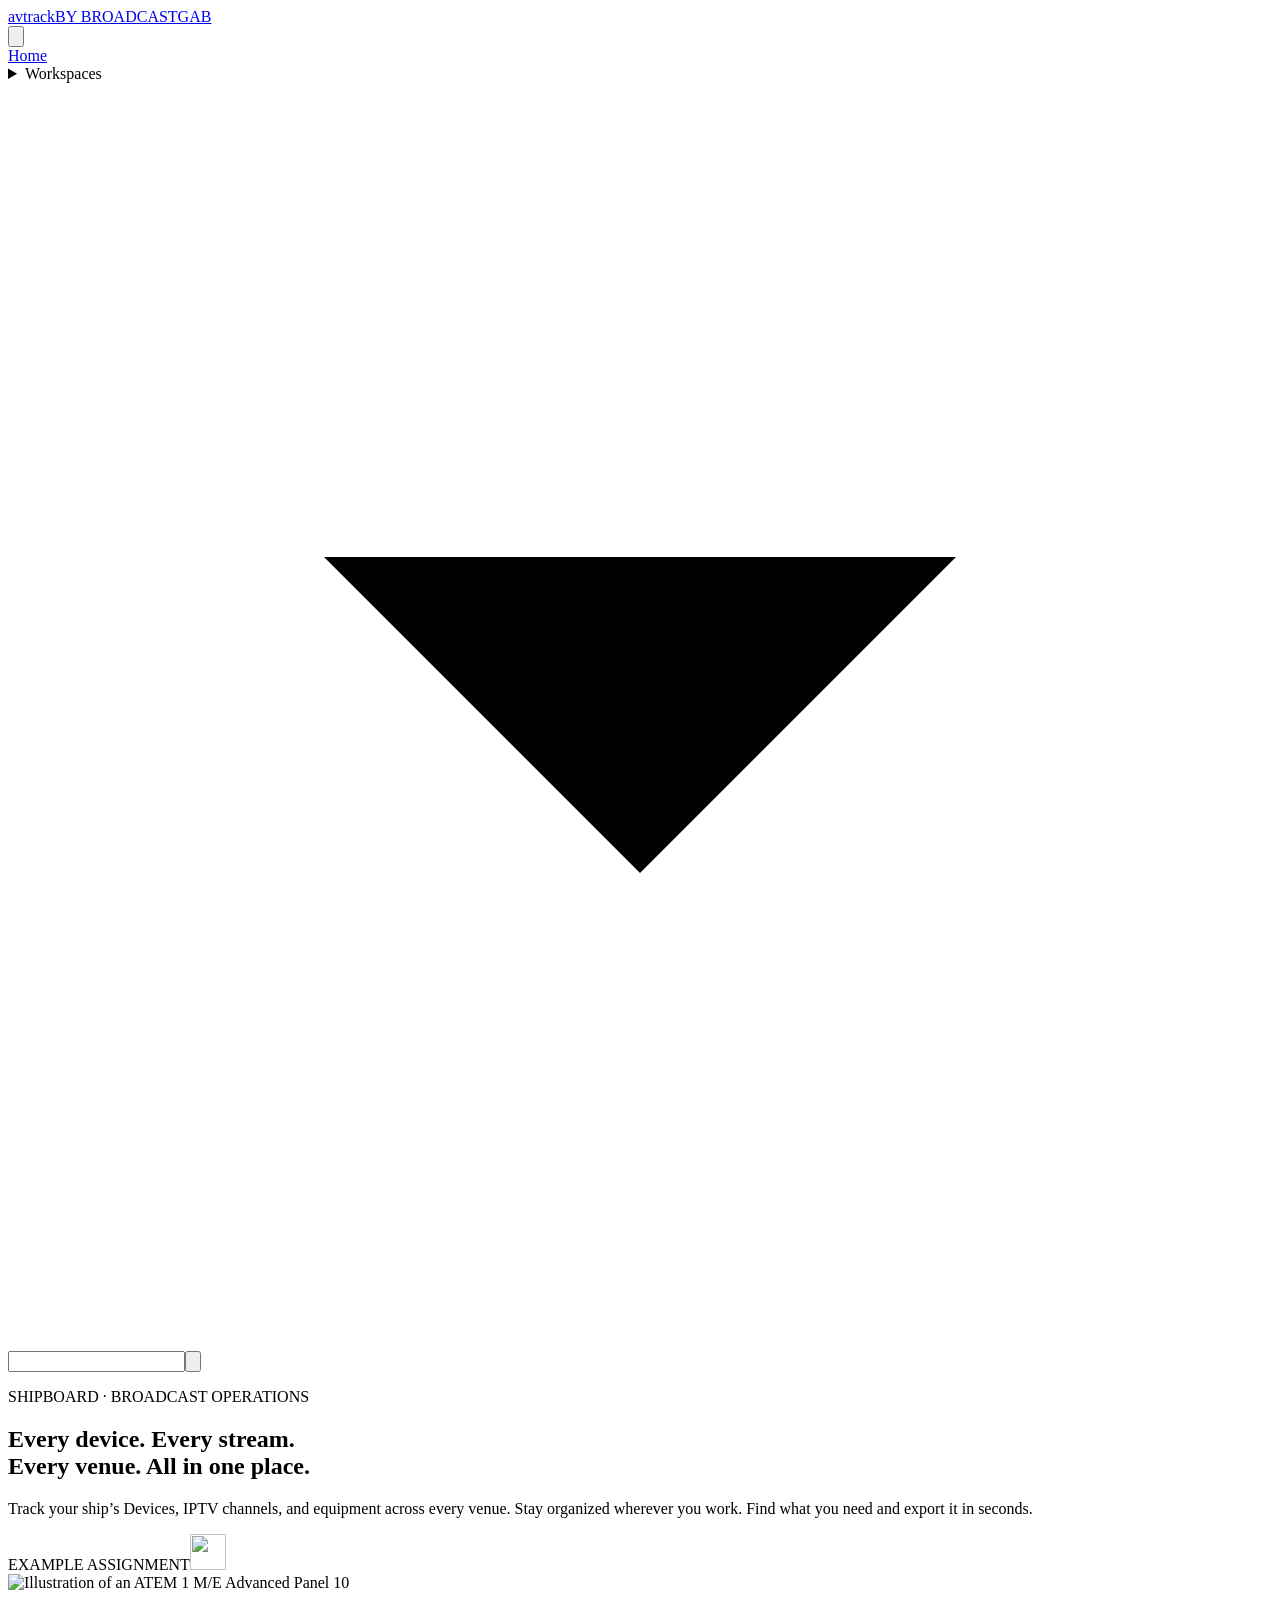
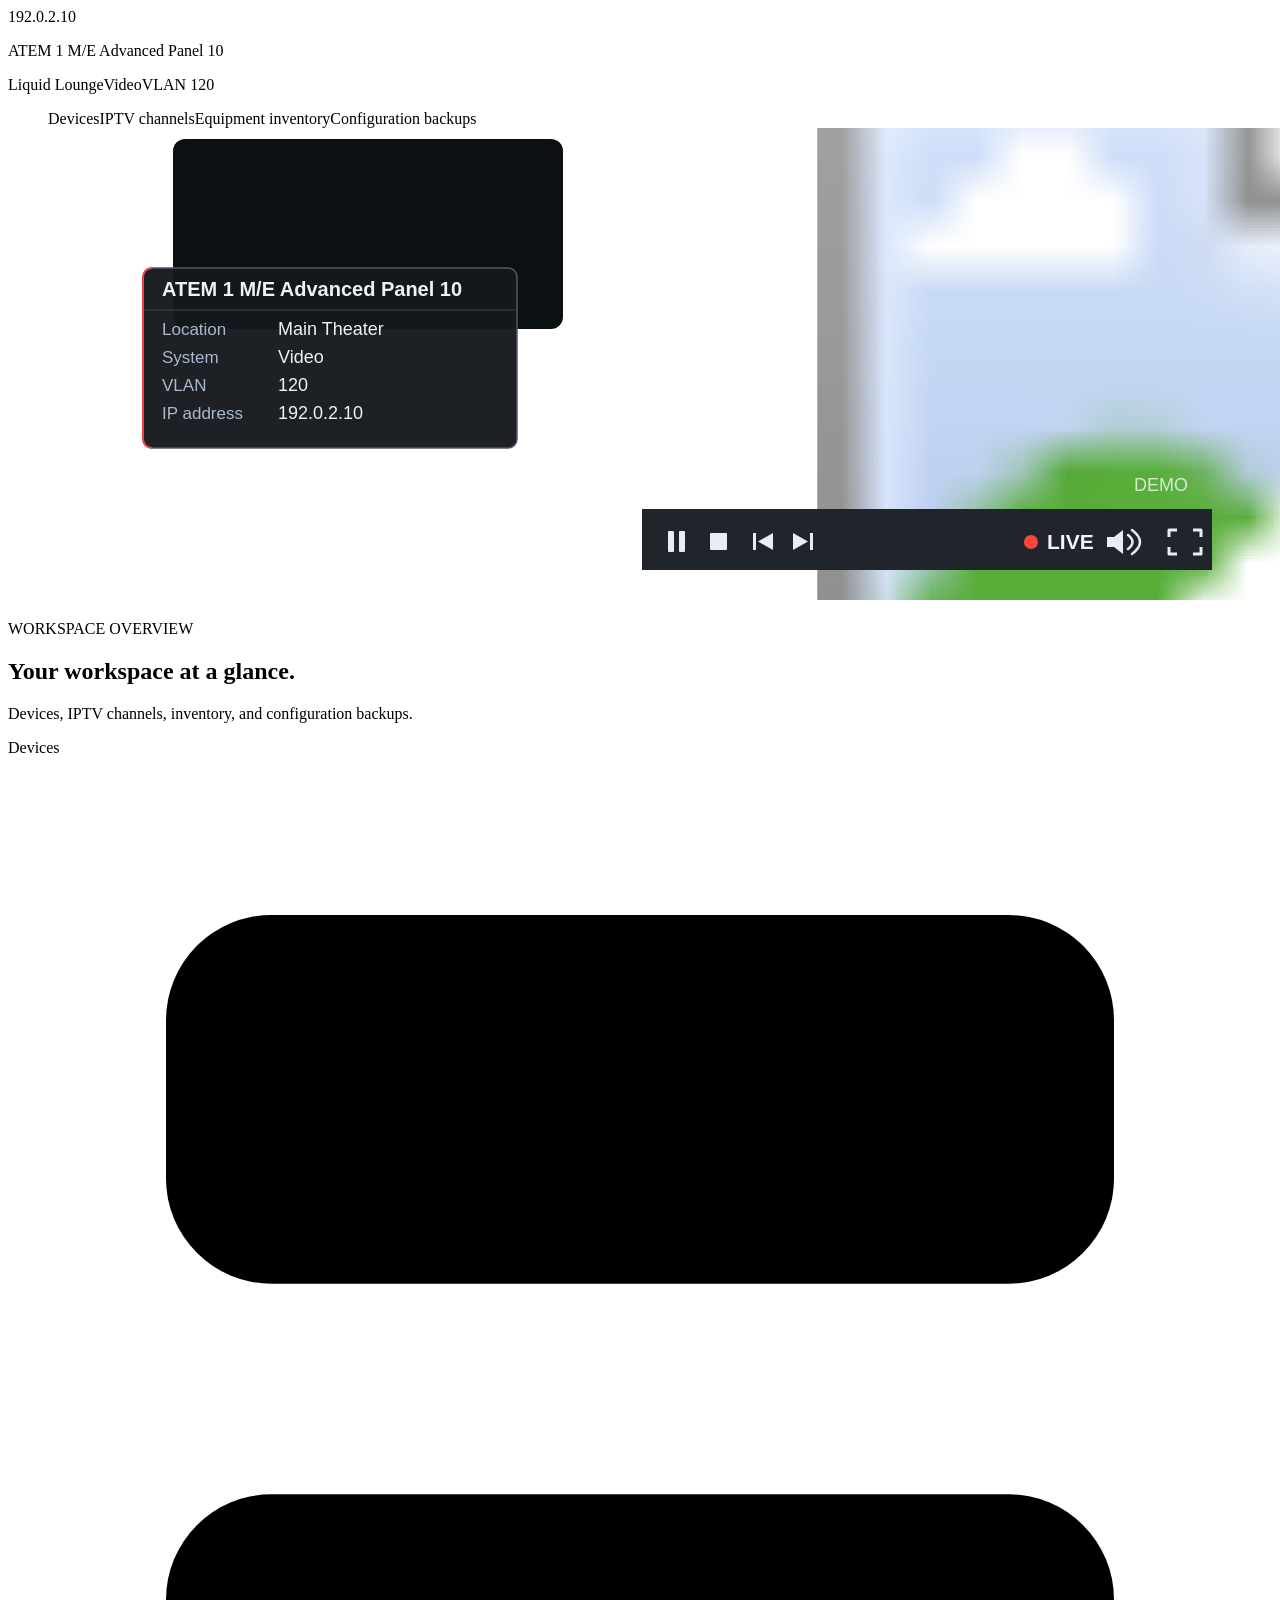
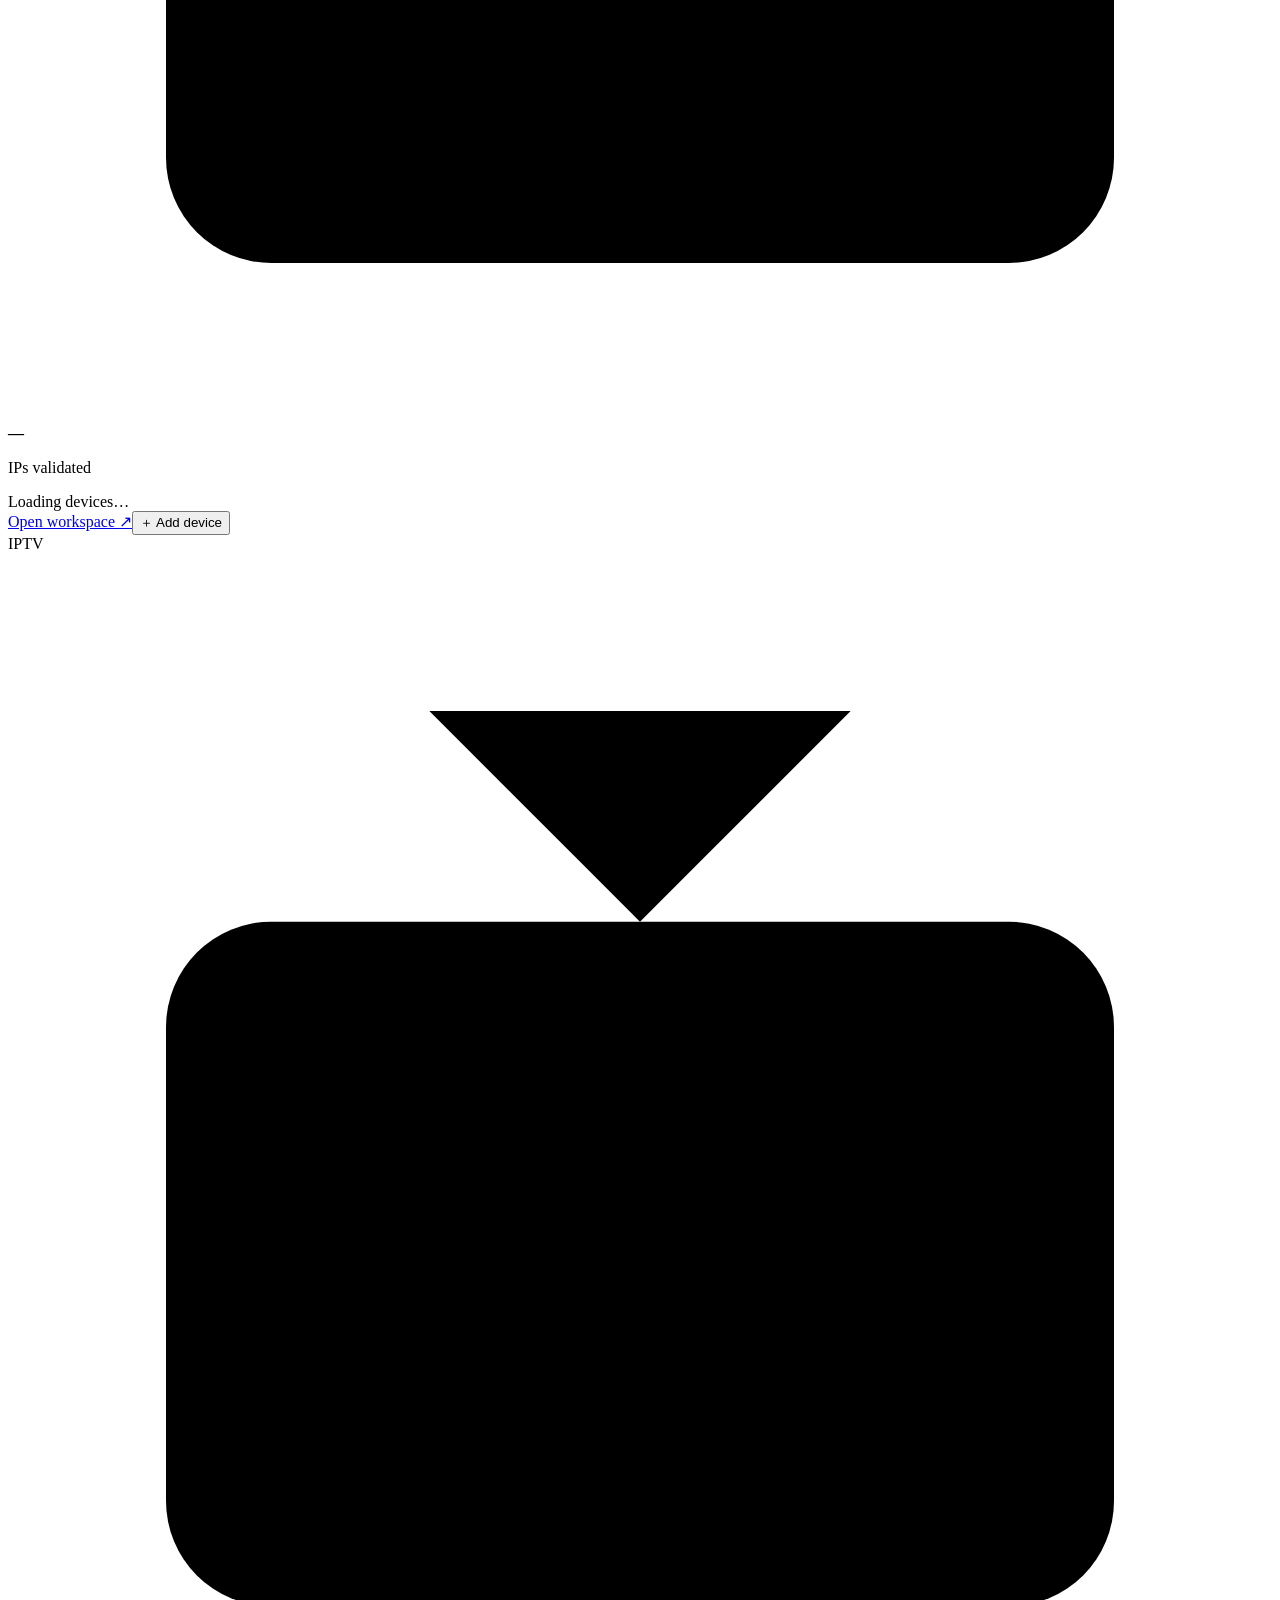
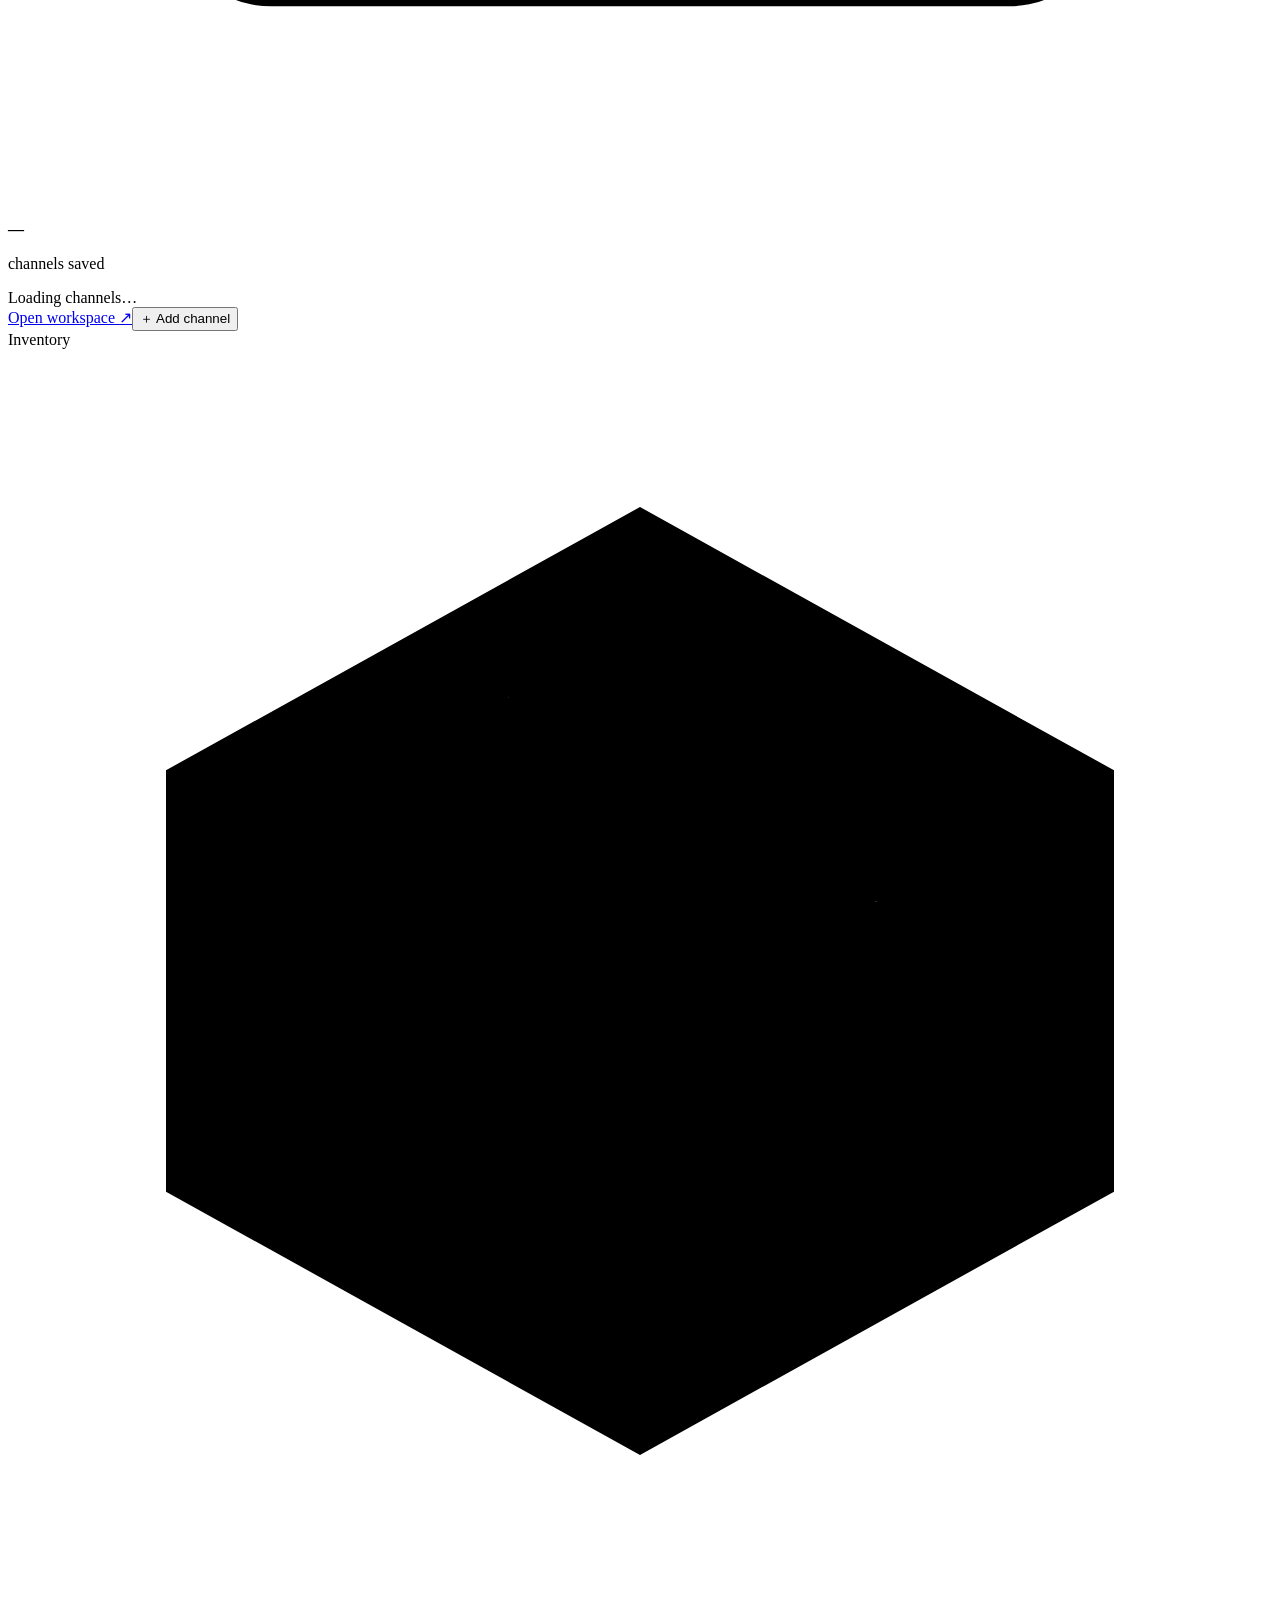
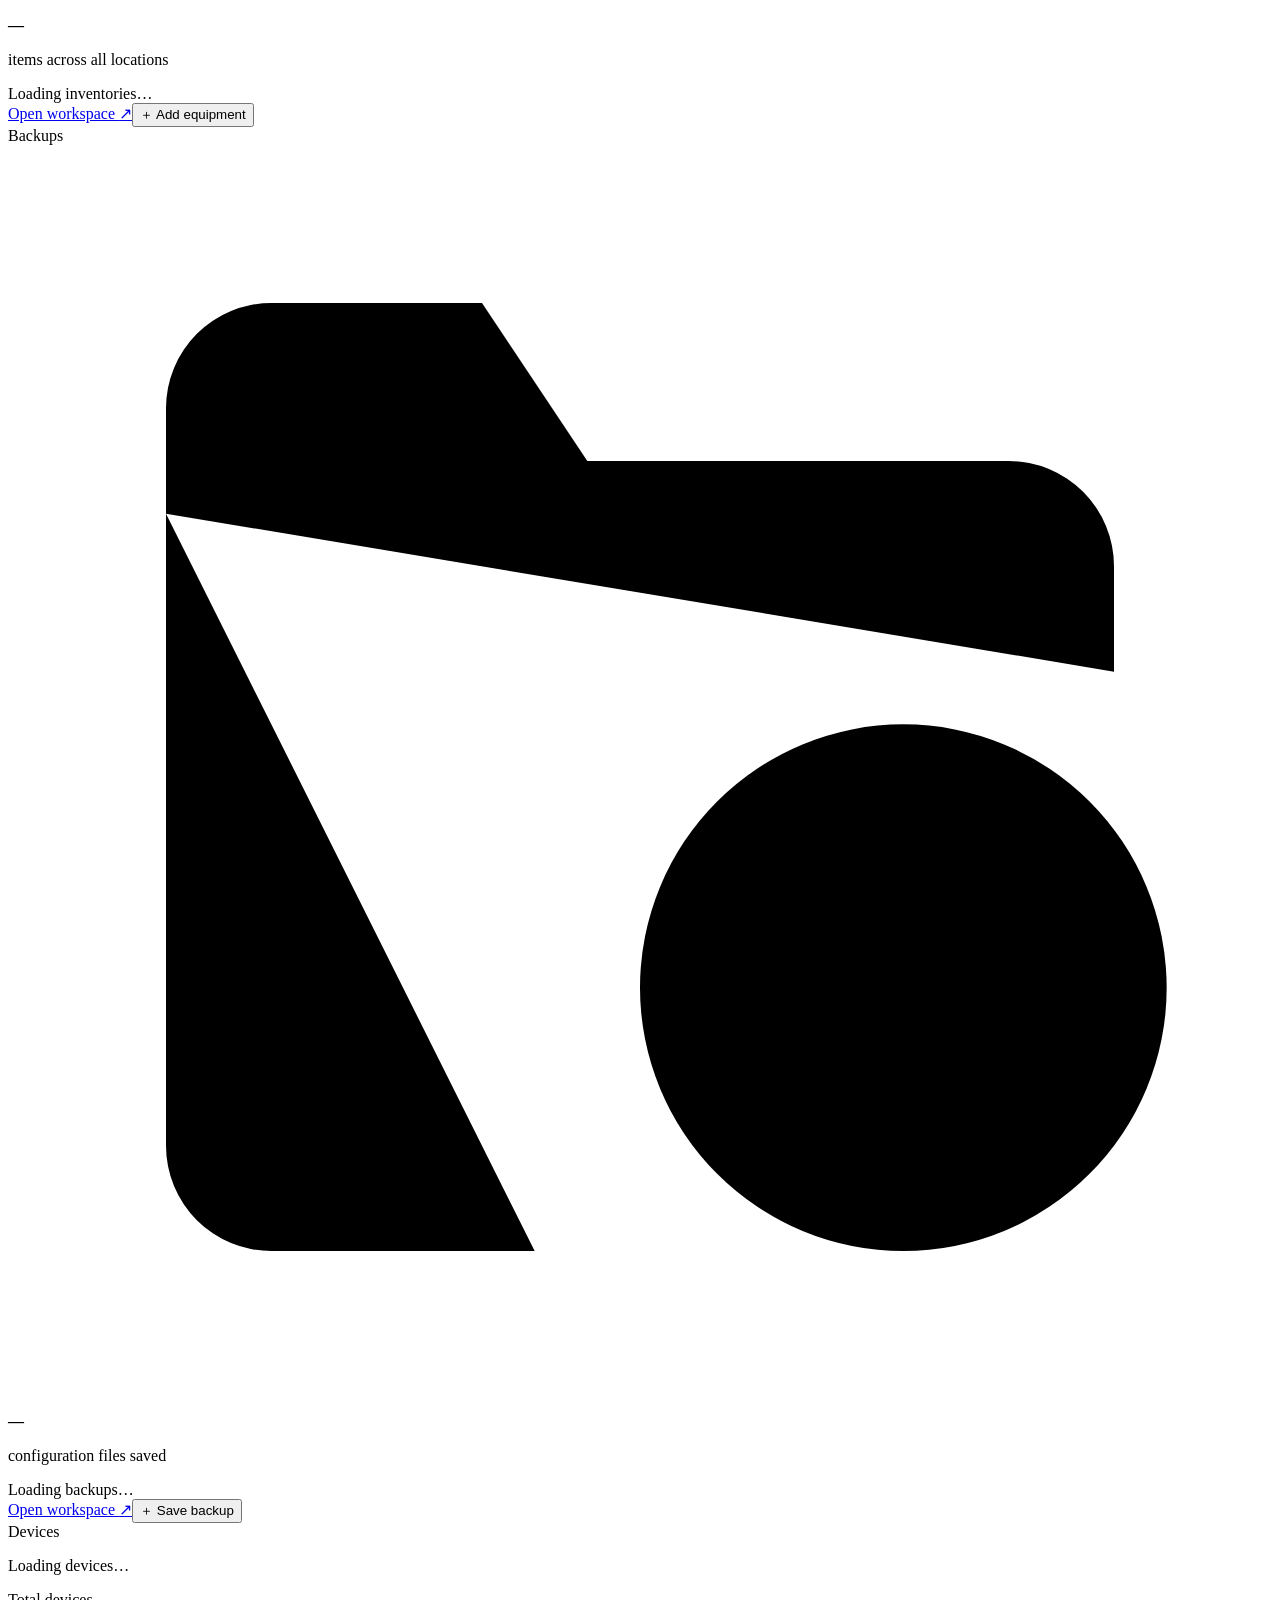
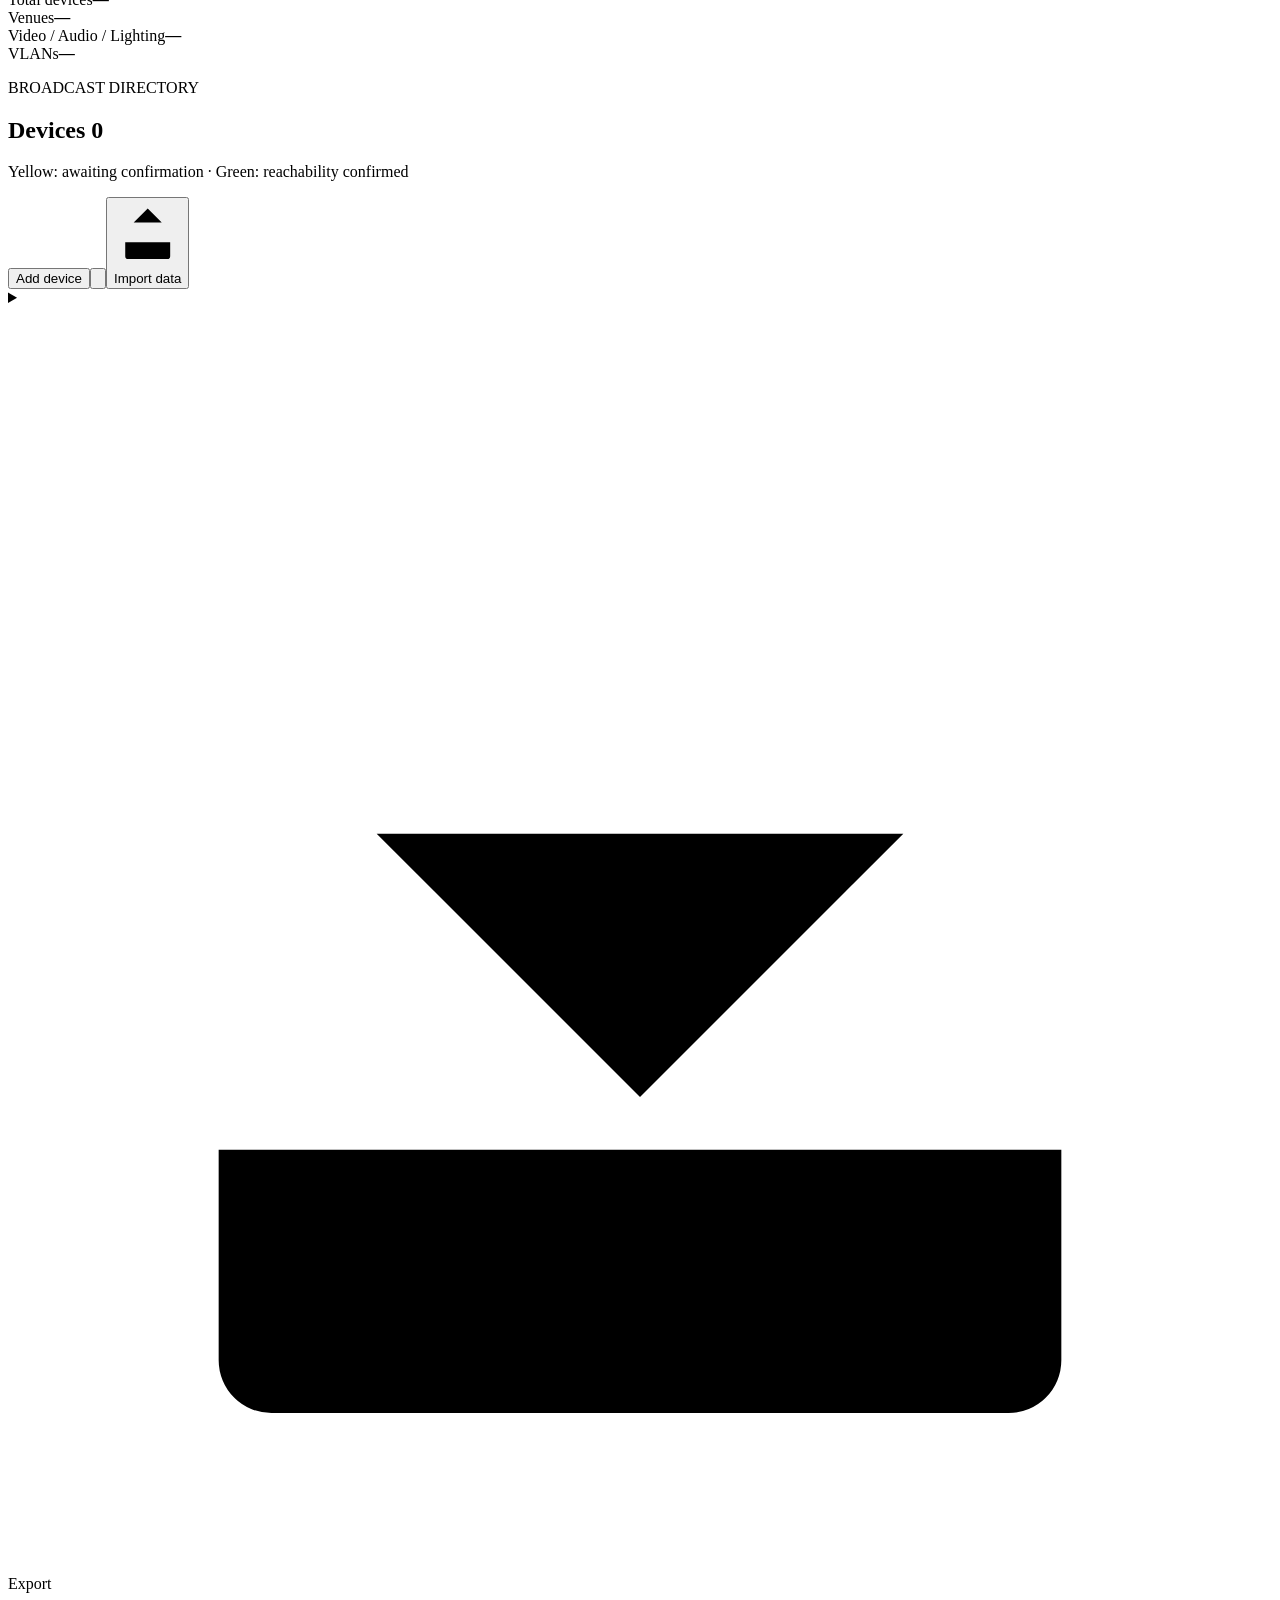
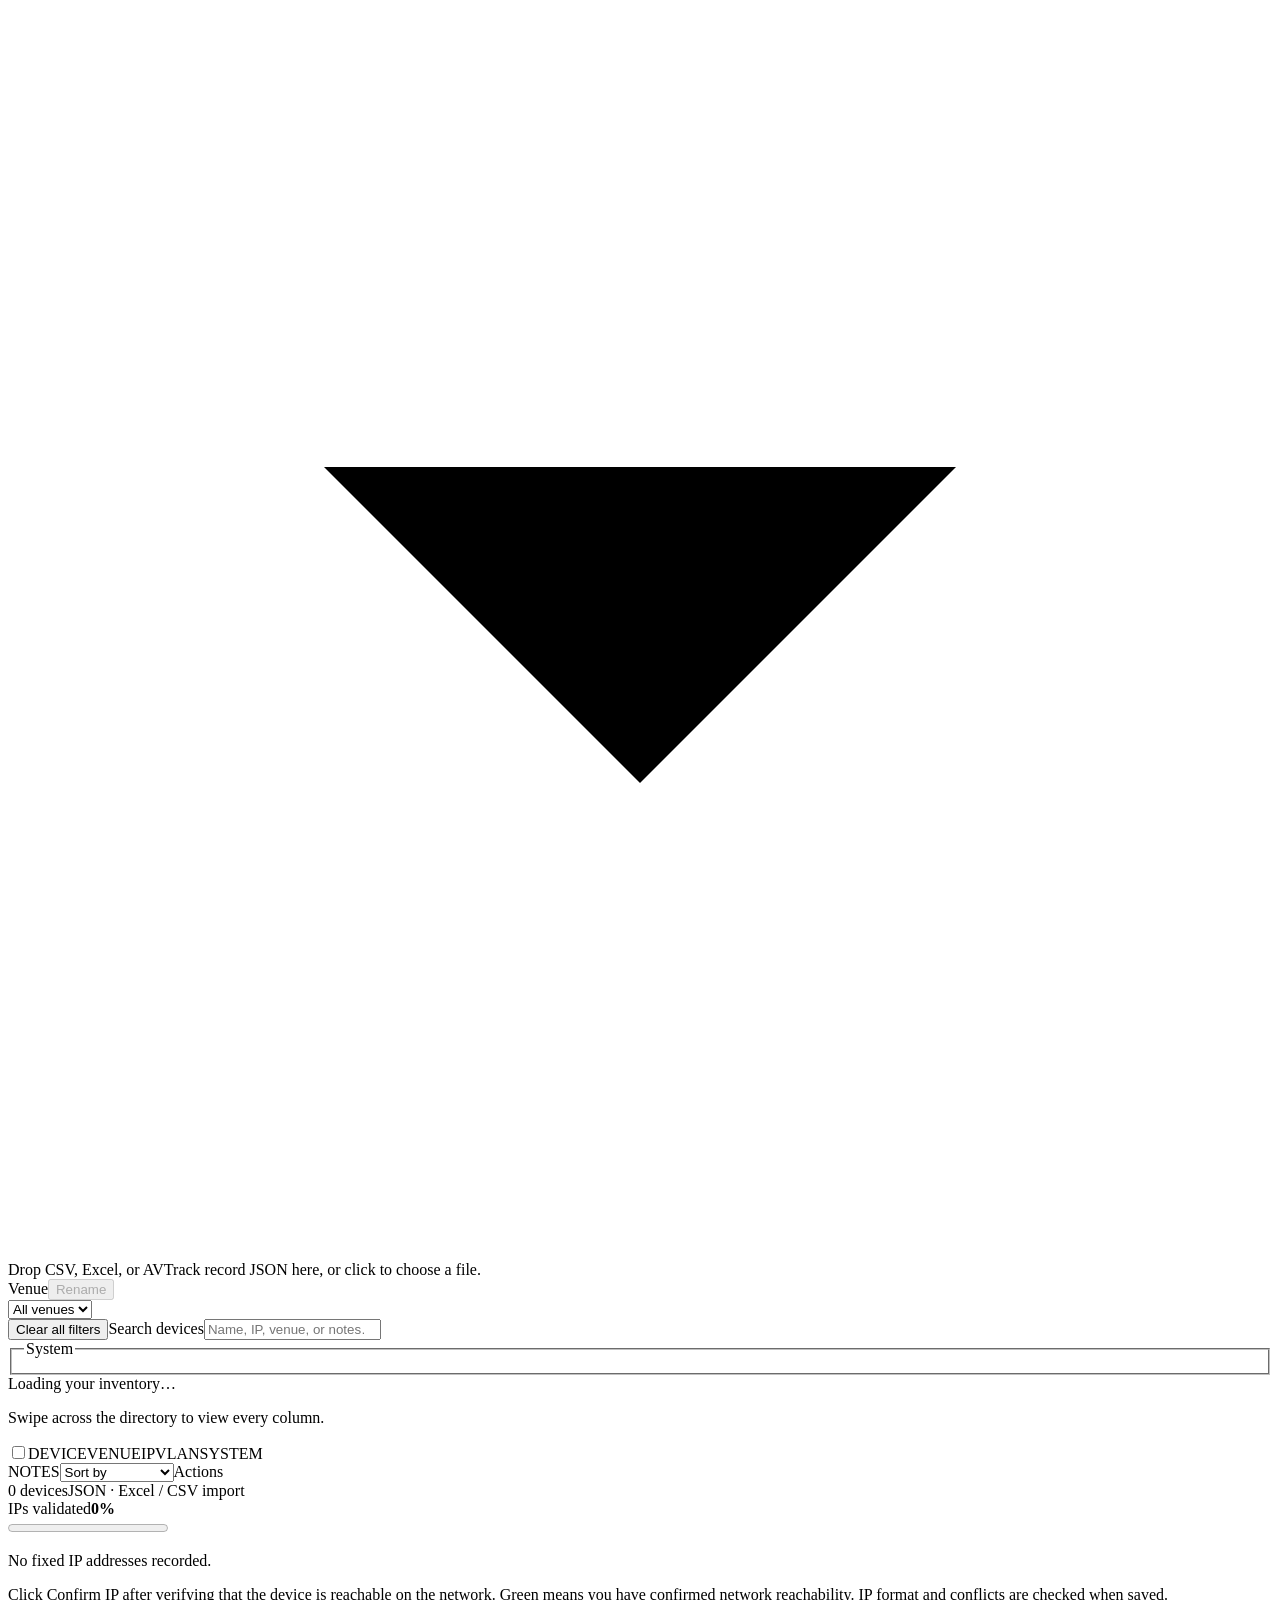
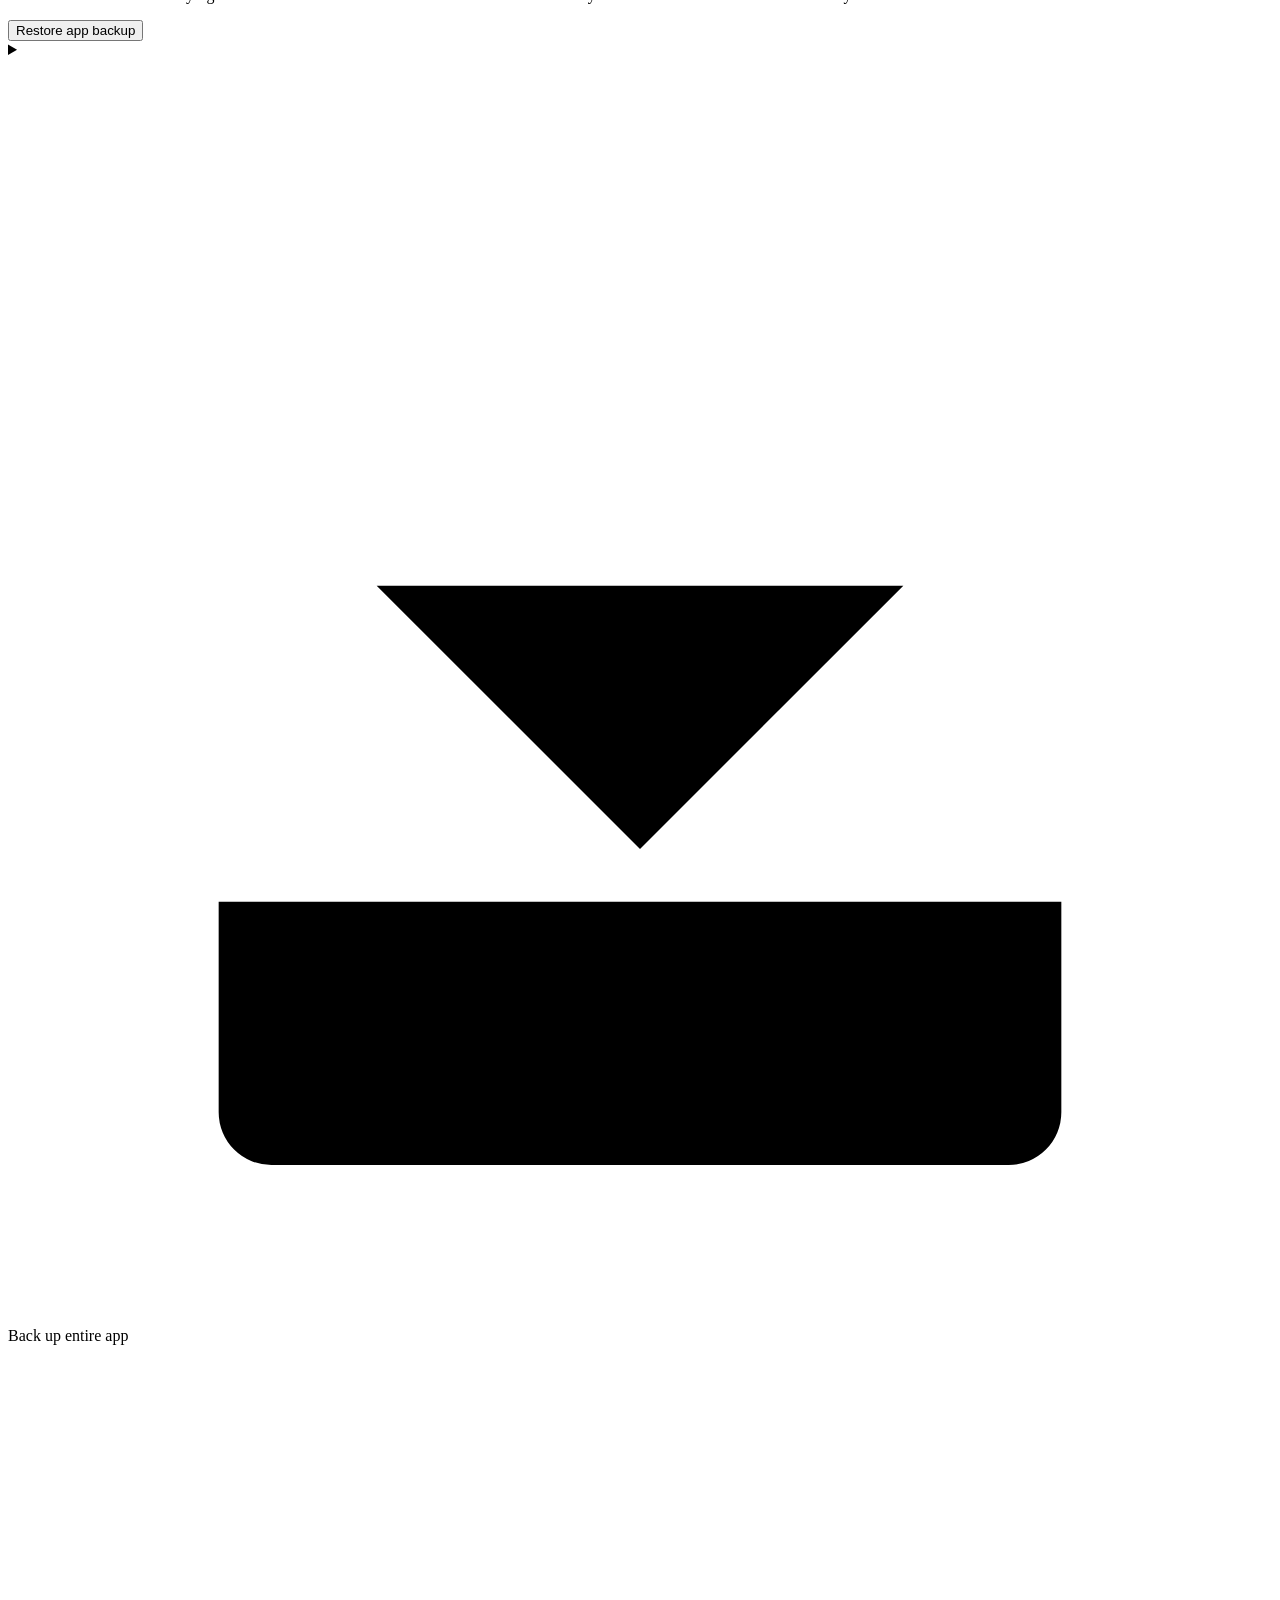
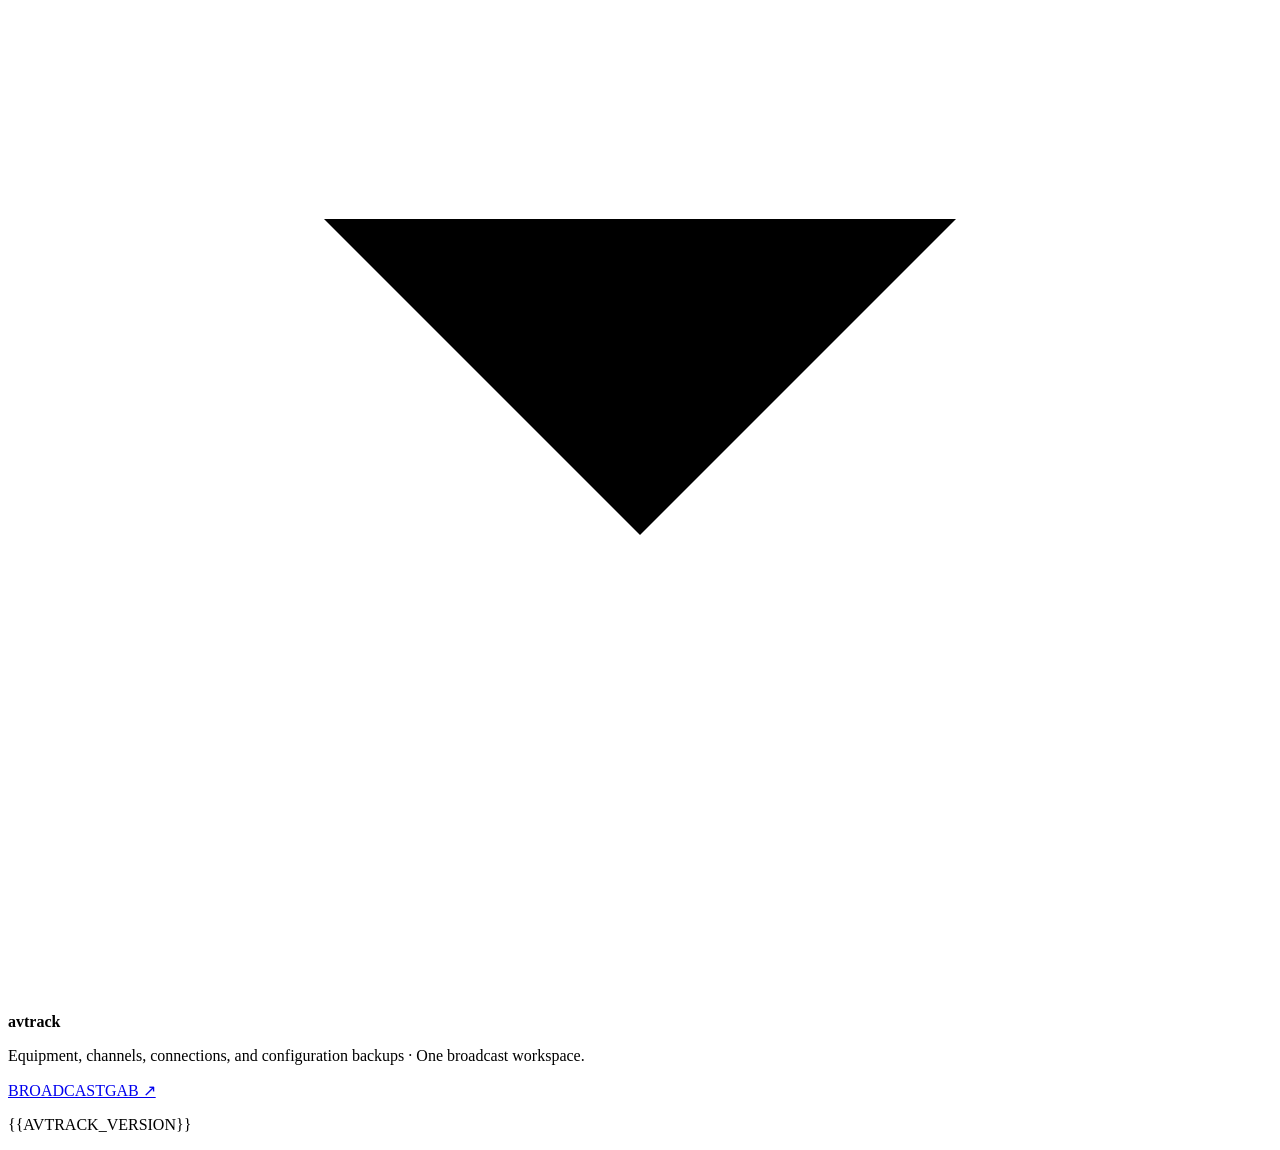
==== commit f9a6b9a2: "Center ATEM example details over a softly blurred mixer" ====
--- a/static/index.html
+++ b/static/index.html
@@ -15,10 +15,10 @@
 <form id="header-search" class="header-search" role="search"><input id="desktop-find" type="search" name="q" aria-label="Search all workspaces" autocomplete="off"><button type="submit" aria-label="Search all workspaces"><svg viewBox="0 0 24 24" aria-hidden="true" focusable="false"><circle cx="10.5" cy="10.5" r="6.5"/><path d="m16 16 4.5 4.5"/></svg></button></form>
 </div></header>
 <main>
-<section class="heading"><div class="hero-copy"><p class="eyebrow">SHIPBOARD · BROADCAST OPERATIONS</p><h1 id="hero-title">Every device. Every stream.<br>Every venue. <span>All in one place.</span></h1><p class="intro" id="hero-intro">Track your ship’s Devices, IPTV channels, and equipment across every venue. Stay organized wherever you work. Find what you need and export it in seconds.</p></div><div class="hero-side"><aside class="network-card" aria-label="Example device assignment"><div class="network-card-top"><span>EXAMPLE ASSIGNMENT</span><img src="/icon.svg" width="36" height="36" alt=""></div><div id="example-media" class="example-media"><img src="/example-switcher.png" alt="Illustration of an ATEM 1 M/E Advanced Panel 10" width="300" height="160"></div><p class="network-ip" id="example-ip">192.0.2.10</p><p class="network-name" id="example-name">ATEM 1 M/E Advanced Panel 10</p><div class="network-tags" id="example-tags"><span>Liquid Lounge</span><span>Video</span><span>VLAN 120</span></div></aside><figure id="workspace-example" class="workspace-example" hidden><svg id="workspace-example-art" viewBox="0 126 564 472" role="img" aria-labelledby="workspace-example-caption" preserveAspectRatio="xMidYMid meet"><image href="/workspace-examples.png" width="2172" height="724"/><g class="atem-example-info" aria-hidden="true"><rect x="132" y="150" width="374" height="180" rx="8" fill="#14181d" stroke="#424b56" stroke-width="1.5"/><path d="M140 150h-1a7 7 0 0 0-7 7v165a8 8 0 0 0 8 8" fill="none" stroke="#f04444" stroke-width="2"/><text x="151" y="177" fill="#eef2f6" font-family="JetBrains Mono,Consolas,monospace" font-size="16">ATEM IP Assignment</text><path d="M133 190h372" stroke="#333b45"/><text x="151" y="213" fill="#aab9cc" font-family="DM Sans,Arial,sans-serif" font-size="16">Equipment</text><text x="249" y="213" fill="#eef2f6" font-family="DM Sans,Arial,sans-serif" font-size="15">ATEM 1 M/E Advanced Panel 10</text><text x="151" y="237" fill="#aab9cc" font-family="DM Sans,Arial,sans-serif" font-size="16">Location</text><text x="249" y="237" fill="#eef2f6" font-family="DM Sans,Arial,sans-serif" font-size="16">Liquid Lounge</text><text x="151" y="261" fill="#aab9cc" font-family="DM Sans,Arial,sans-serif" font-size="16">System</text><text x="249" y="261" fill="#eef2f6" font-family="DM Sans,Arial,sans-serif" font-size="16">Video</text><text x="151" y="285" fill="#aab9cc" font-family="DM Sans,Arial,sans-serif" font-size="16">VLAN</text><text x="249" y="285" fill="#eef2f6" font-family="DM Sans,Arial,sans-serif" font-size="16">120</text><text x="151" y="309" fill="#aab9cc" font-family="DM Sans,Arial,sans-serif" font-size="16">IP address</text><text x="249" y="309" fill="#eef2f6" font-family="DM Sans,Arial,sans-serif" font-size="16">192.0.2.10</text></g><g class="vlc-example-controls" aria-hidden="true"><rect x="594" y="513" width="570" height="61" fill="#20252c"/><g fill="#e6edf4"><rect x="620" y="535" width="6" height="21" rx="1"/><rect x="631" y="535" width="6" height="21" rx="1"/><rect x="662" y="537" width="17" height="17" rx="1"/><path d="M705 537v17h3v-17zm5 8.5 15-8.5v17zm35-8.5 15 8.5-15 8.5zm17 0h3v17h-3z"/></g><circle cx="983" cy="546" r="7" fill="#ff453a"/><text x="999" y="547" fill="#f0f3f7" font-family="DM Sans,Arial,sans-serif" font-size="21" font-weight="550" dominant-baseline="middle">LIVE</text><path d="M1059 541h7l9-7v24l-9-7h-7z" fill="#e6edf4"/><path d="M1080 539q9 7 0 14m4-19q16 12 0 24" stroke="#e6edf4" stroke-width="2.5" fill="none" stroke-linecap="round"/><path d="M1121 541v-7h8m16 0h8v7m0 10v7h-8m-16 0h-8v-7" stroke="#e6edf4" stroke-width="3" fill="none" stroke-linejoin="round"/></g><text x="1140" y="495" fill="#ffffff" opacity=".75" font-family="Arial,sans-serif" font-size="18" text-anchor="end" aria-hidden="true">DEMO</text><g id="workspace-inventory-status" class="inventory-example-status" aria-hidden="true" style="display:none"><rect x="1305" y="176" width="214" height="68" rx="10" fill="#116637" stroke="#46ba7b" stroke-width="2"/><path d="m1330 210 10 10 20-22" fill="none" stroke="#f4fff8" stroke-width="5" stroke-linecap="round" stroke-linejoin="round"/><text x="1374" y="212" fill="#f4fff8" font-family="DM Sans,Arial,sans-serif" font-size="28" font-weight="650" dominant-baseline="middle">Located</text><text x="1411" y="553" fill="#c5ccd5" font-family="JetBrains Mono,Consolas,monospace" font-size="19" text-anchor="middle">Last checked · Oct 23</text></g></svg><figcaption id="workspace-example-caption" class="sr-only">Example broadcast device with an IP assignment.</figcaption></figure></div></section>
+<section class="heading"><div class="hero-copy"><p class="eyebrow">SHIPBOARD · BROADCAST OPERATIONS</p><h1 id="hero-title">Every device. Every stream.<br>Every venue. <span>All in one place.</span></h1><p class="intro" id="hero-intro">Track your ship’s Devices, IPTV channels, and equipment across every venue. Stay organized wherever you work. Find what you need and export it in seconds.</p></div><div class="hero-side"><aside class="network-card" aria-label="Example device assignment"><div class="network-card-top"><span>EXAMPLE ASSIGNMENT</span><img src="/icon.svg" width="36" height="36" alt=""></div><div id="example-media" class="example-media"><img src="/example-switcher.png" alt="Illustration of an ATEM 1 M/E Advanced Panel 10" width="300" height="160"></div><p class="network-ip" id="example-ip">192.0.2.10</p><p class="network-name" id="example-name">ATEM 1 M/E Advanced Panel 10</p><div class="network-tags" id="example-tags"><span>Liquid Lounge</span><span>Video</span><span>VLAN 120</span></div></aside><figure id="workspace-example" class="workspace-example" hidden><svg id="workspace-example-art" viewBox="0 126 564 472" role="img" aria-labelledby="workspace-example-caption" preserveAspectRatio="xMidYMid meet"><defs><clipPath id="atem-background-clip-1"><rect x="0" y="126" width="564" height="472"/></clipPath><filter id="atem-background-blur-1" x="-5%" y="-5%" width="110%" height="110%"><feGaussianBlur stdDeviation="1.6"/></filter><linearGradient id="atem-background-cover-1" x1="0" y1="0" x2="0" y2="1"><stop stop-color="#0b1013"/><stop offset="1" stop-color="#0b1013"/></linearGradient></defs><image href="/workspace-examples.png" width="2172" height="724"/><g class="atem-example-background" clip-path="url(#atem-background-clip-1)" aria-hidden="true"><image href="/workspace-examples.png" width="2172" height="724" filter="url(#atem-background-blur-1)"/><rect x="125" y="143" width="390" height="190" rx="12" fill="url(#atem-background-cover-1)"/></g><g class="atem-example-info" aria-hidden="true"><rect x="95" y="272" width="374" height="180" rx="9" fill="#14181d" fill-opacity=".96" stroke="#505a67" stroke-width="1.5"/><path d="M104 272a9 9 0 0 0-9 9v162a9 9 0 0 0 9 9" fill="none" stroke="#f04444" stroke-width="2"/><text class="atem-example-title" x="114" y="300" fill="#eef2f6" font-family="DM Sans,Arial,sans-serif" font-size="20" font-weight="650">ATEM 1 M/E Advanced Panel 10</text><path d="M96 314h372" stroke="#39424d"/><text x="114" y="339" fill="#aab9cc" font-family="DM Sans,Arial,sans-serif" font-size="17">Location</text><text x="230" y="339" fill="#eef2f6" font-family="DM Sans,Arial,sans-serif" font-size="18">Main Theater</text><text x="114" y="367" fill="#aab9cc" font-family="DM Sans,Arial,sans-serif" font-size="17">System</text><text x="230" y="367" fill="#eef2f6" font-family="DM Sans,Arial,sans-serif" font-size="18">Video</text><text x="114" y="395" fill="#aab9cc" font-family="DM Sans,Arial,sans-serif" font-size="17">VLAN</text><text x="230" y="395" fill="#eef2f6" font-family="DM Sans,Arial,sans-serif" font-size="18">120</text><text x="114" y="423" fill="#aab9cc" font-family="DM Sans,Arial,sans-serif" font-size="17">IP address</text><text x="230" y="423" fill="#eef2f6" font-family="DM Sans,Arial,sans-serif" font-size="18">192.0.2.10</text></g><g class="vlc-example-controls" aria-hidden="true"><rect x="594" y="513" width="570" height="61" fill="#20252c"/><g fill="#e6edf4"><rect x="620" y="535" width="6" height="21" rx="1"/><rect x="631" y="535" width="6" height="21" rx="1"/><rect x="662" y="537" width="17" height="17" rx="1"/><path d="M705 537v17h3v-17zm5 8.5 15-8.5v17zm35-8.5 15 8.5-15 8.5zm17 0h3v17h-3z"/></g><circle cx="983" cy="546" r="7" fill="#ff453a"/><text x="999" y="547" fill="#f0f3f7" font-family="DM Sans,Arial,sans-serif" font-size="21" font-weight="550" dominant-baseline="middle">LIVE</text><path d="M1059 541h7l9-7v24l-9-7h-7z" fill="#e6edf4"/><path d="M1080 539q9 7 0 14m4-19q16 12 0 24" stroke="#e6edf4" stroke-width="2.5" fill="none" stroke-linecap="round"/><path d="M1121 541v-7h8m16 0h8v7m0 10v7h-8m-16 0h-8v-7" stroke="#e6edf4" stroke-width="3" fill="none" stroke-linejoin="round"/></g><text x="1140" y="495" fill="#ffffff" opacity=".75" font-family="Arial,sans-serif" font-size="18" text-anchor="end" aria-hidden="true">DEMO</text><g id="workspace-inventory-status" class="inventory-example-status" aria-hidden="true" style="display:none"><rect x="1305" y="176" width="214" height="68" rx="10" fill="#116637" stroke="#46ba7b" stroke-width="2"/><path d="m1330 210 10 10 20-22" fill="none" stroke="#f4fff8" stroke-width="5" stroke-linecap="round" stroke-linejoin="round"/><text x="1374" y="212" fill="#f4fff8" font-family="DM Sans,Arial,sans-serif" font-size="28" font-weight="650" dominant-baseline="middle">Located</text><text x="1411" y="553" fill="#c5ccd5" font-family="JetBrains Mono,Consolas,monospace" font-size="19" text-anchor="middle">Last checked · Oct 23</text></g></svg><figcaption id="workspace-example-caption" class="sr-only">Example broadcast device with an IP assignment.</figcaption></figure></div></section>
 <figure class="home-workspace-examples" aria-label="Examples from AVTrack’s four workspaces">
 <div class="workspace-example-labels" aria-hidden="true"><span>Devices</span><span>IPTV channels</span><span>Equipment inventory</span><span>Configuration backups</span></div>
-<svg class="workspace-example-strip" viewBox="0 132 2172 472" width="2172" height="472" role="img" aria-label="Four AVTrack examples: an ATEM 1 M/E Advanced Panel 10 at Liquid Lounge, Video, VLAN 120, IP 192.0.2.10, a simulated live football match in VLC without a duration counter, one Blackmagic Micro Converter marked Located with Last checked Oct 23, and a /backup folder containing Videohub XML, OBS JSON, ATEM XML, and Cisco switch CFG backups." preserveAspectRatio="xMidYMid meet"><image href="/workspace-examples.png" width="2172" height="724"/><g class="atem-example-info" aria-hidden="true"><rect x="132" y="150" width="374" height="180" rx="8" fill="#14181d" stroke="#424b56" stroke-width="1.5"/><path d="M140 150h-1a7 7 0 0 0-7 7v165a8 8 0 0 0 8 8" fill="none" stroke="#f04444" stroke-width="2"/><text x="151" y="177" fill="#eef2f6" font-family="JetBrains Mono,Consolas,monospace" font-size="16">ATEM IP Assignment</text><path d="M133 190h372" stroke="#333b45"/><text x="151" y="213" fill="#aab9cc" font-family="DM Sans,Arial,sans-serif" font-size="16">Equipment</text><text x="249" y="213" fill="#eef2f6" font-family="DM Sans,Arial,sans-serif" font-size="15">ATEM 1 M/E Advanced Panel 10</text><text x="151" y="237" fill="#aab9cc" font-family="DM Sans,Arial,sans-serif" font-size="16">Location</text><text x="249" y="237" fill="#eef2f6" font-family="DM Sans,Arial,sans-serif" font-size="16">Liquid Lounge</text><text x="151" y="261" fill="#aab9cc" font-family="DM Sans,Arial,sans-serif" font-size="16">System</text><text x="249" y="261" fill="#eef2f6" font-family="DM Sans,Arial,sans-serif" font-size="16">Video</text><text x="151" y="285" fill="#aab9cc" font-family="DM Sans,Arial,sans-serif" font-size="16">VLAN</text><text x="249" y="285" fill="#eef2f6" font-family="DM Sans,Arial,sans-serif" font-size="16">120</text><text x="151" y="309" fill="#aab9cc" font-family="DM Sans,Arial,sans-serif" font-size="16">IP address</text><text x="249" y="309" fill="#eef2f6" font-family="DM Sans,Arial,sans-serif" font-size="16">192.0.2.10</text></g><g class="vlc-example-controls" aria-hidden="true"><rect x="594" y="513" width="570" height="61" fill="#20252c"/><g fill="#e6edf4"><rect x="620" y="535" width="6" height="21" rx="1"/><rect x="631" y="535" width="6" height="21" rx="1"/><rect x="662" y="537" width="17" height="17" rx="1"/><path d="M705 537v17h3v-17zm5 8.5 15-8.5v17zm35-8.5 15 8.5-15 8.5zm17 0h3v17h-3z"/></g><circle cx="983" cy="546" r="7" fill="#ff453a"/><text x="999" y="547" fill="#f0f3f7" font-family="DM Sans,Arial,sans-serif" font-size="21" font-weight="550" dominant-baseline="middle">LIVE</text><path d="M1059 541h7l9-7v24l-9-7h-7z" fill="#e6edf4"/><path d="M1080 539q9 7 0 14m4-19q16 12 0 24" stroke="#e6edf4" stroke-width="2.5" fill="none" stroke-linecap="round"/><path d="M1121 541v-7h8m16 0h8v7m0 10v7h-8m-16 0h-8v-7" stroke="#e6edf4" stroke-width="3" fill="none" stroke-linejoin="round"/></g><text x="1140" y="495" fill="#ffffff" opacity=".75" font-family="Arial,sans-serif" font-size="18" text-anchor="end" aria-hidden="true">DEMO</text><g id="home-inventory-status" class="inventory-example-status" aria-hidden="true"><rect x="1305" y="176" width="214" height="68" rx="10" fill="#116637" stroke="#46ba7b" stroke-width="2"/><path d="m1330 210 10 10 20-22" fill="none" stroke="#f4fff8" stroke-width="5" stroke-linecap="round" stroke-linejoin="round"/><text x="1374" y="212" fill="#f4fff8" font-family="DM Sans,Arial,sans-serif" font-size="28" font-weight="650" dominant-baseline="middle">Located</text><text x="1411" y="553" fill="#c5ccd5" font-family="JetBrains Mono,Consolas,monospace" font-size="19" text-anchor="middle">Last checked · Oct 23</text></g></svg>
+<svg class="workspace-example-strip" viewBox="0 132 2172 472" width="2172" height="472" role="img" aria-label="Four AVTrack examples: an ATEM 1 M/E Advanced Panel 10 at Main Theater, Video, VLAN 120, IP 192.0.2.10, a simulated live football match in VLC without a duration counter, one Blackmagic Micro Converter marked Located with Last checked Oct 23, and a /backup folder containing Videohub XML, OBS JSON, ATEM XML, and Cisco switch CFG backups." preserveAspectRatio="xMidYMid meet"><defs><clipPath id="atem-background-clip-2"><rect x="0" y="126" width="564" height="472"/></clipPath><filter id="atem-background-blur-2" x="-5%" y="-5%" width="110%" height="110%"><feGaussianBlur stdDeviation="1.6"/></filter><linearGradient id="atem-background-cover-2" x1="0" y1="0" x2="0" y2="1"><stop stop-color="#0b1013"/><stop offset="1" stop-color="#0b1013"/></linearGradient></defs><image href="/workspace-examples.png" width="2172" height="724"/><g class="atem-example-background" clip-path="url(#atem-background-clip-2)" aria-hidden="true"><image href="/workspace-examples.png" width="2172" height="724" filter="url(#atem-background-blur-2)"/><rect x="125" y="143" width="390" height="190" rx="12" fill="url(#atem-background-cover-2)"/></g><g class="atem-example-info" aria-hidden="true"><rect x="95" y="272" width="374" height="180" rx="9" fill="#14181d" fill-opacity=".96" stroke="#505a67" stroke-width="1.5"/><path d="M104 272a9 9 0 0 0-9 9v162a9 9 0 0 0 9 9" fill="none" stroke="#f04444" stroke-width="2"/><text class="atem-example-title" x="114" y="300" fill="#eef2f6" font-family="DM Sans,Arial,sans-serif" font-size="20" font-weight="650">ATEM 1 M/E Advanced Panel 10</text><path d="M96 314h372" stroke="#39424d"/><text x="114" y="339" fill="#aab9cc" font-family="DM Sans,Arial,sans-serif" font-size="17">Location</text><text x="230" y="339" fill="#eef2f6" font-family="DM Sans,Arial,sans-serif" font-size="18">Main Theater</text><text x="114" y="367" fill="#aab9cc" font-family="DM Sans,Arial,sans-serif" font-size="17">System</text><text x="230" y="367" fill="#eef2f6" font-family="DM Sans,Arial,sans-serif" font-size="18">Video</text><text x="114" y="395" fill="#aab9cc" font-family="DM Sans,Arial,sans-serif" font-size="17">VLAN</text><text x="230" y="395" fill="#eef2f6" font-family="DM Sans,Arial,sans-serif" font-size="18">120</text><text x="114" y="423" fill="#aab9cc" font-family="DM Sans,Arial,sans-serif" font-size="17">IP address</text><text x="230" y="423" fill="#eef2f6" font-family="DM Sans,Arial,sans-serif" font-size="18">192.0.2.10</text></g><g class="vlc-example-controls" aria-hidden="true"><rect x="594" y="513" width="570" height="61" fill="#20252c"/><g fill="#e6edf4"><rect x="620" y="535" width="6" height="21" rx="1"/><rect x="631" y="535" width="6" height="21" rx="1"/><rect x="662" y="537" width="17" height="17" rx="1"/><path d="M705 537v17h3v-17zm5 8.5 15-8.5v17zm35-8.5 15 8.5-15 8.5zm17 0h3v17h-3z"/></g><circle cx="983" cy="546" r="7" fill="#ff453a"/><text x="999" y="547" fill="#f0f3f7" font-family="DM Sans,Arial,sans-serif" font-size="21" font-weight="550" dominant-baseline="middle">LIVE</text><path d="M1059 541h7l9-7v24l-9-7h-7z" fill="#e6edf4"/><path d="M1080 539q9 7 0 14m4-19q16 12 0 24" stroke="#e6edf4" stroke-width="2.5" fill="none" stroke-linecap="round"/><path d="M1121 541v-7h8m16 0h8v7m0 10v7h-8m-16 0h-8v-7" stroke="#e6edf4" stroke-width="3" fill="none" stroke-linejoin="round"/></g><text x="1140" y="495" fill="#ffffff" opacity=".75" font-family="Arial,sans-serif" font-size="18" text-anchor="end" aria-hidden="true">DEMO</text><g id="home-inventory-status" class="inventory-example-status" aria-hidden="true"><rect x="1305" y="176" width="214" height="68" rx="10" fill="#116637" stroke="#46ba7b" stroke-width="2"/><path d="m1330 210 10 10 20-22" fill="none" stroke="#f4fff8" stroke-width="5" stroke-linecap="round" stroke-linejoin="round"/><text x="1374" y="212" fill="#f4fff8" font-family="DM Sans,Arial,sans-serif" font-size="28" font-weight="650" dominant-baseline="middle">Located</text><text x="1411" y="553" fill="#c5ccd5" font-family="JetBrains Mono,Consolas,monospace" font-size="19" text-anchor="middle">Last checked · Oct 23</text></g></svg>
 </figure>
 <section id="homepage-overview" class="homepage-overview" aria-labelledby="overview-title">
 <div class="overview-heading"><div><p class="eyebrow">WORKSPACE OVERVIEW</p><h2 id="overview-title">Your workspace at a glance.</h2><p class="overview-description">Devices, IPTV channels, inventory, and configuration backups.</p></div></div>
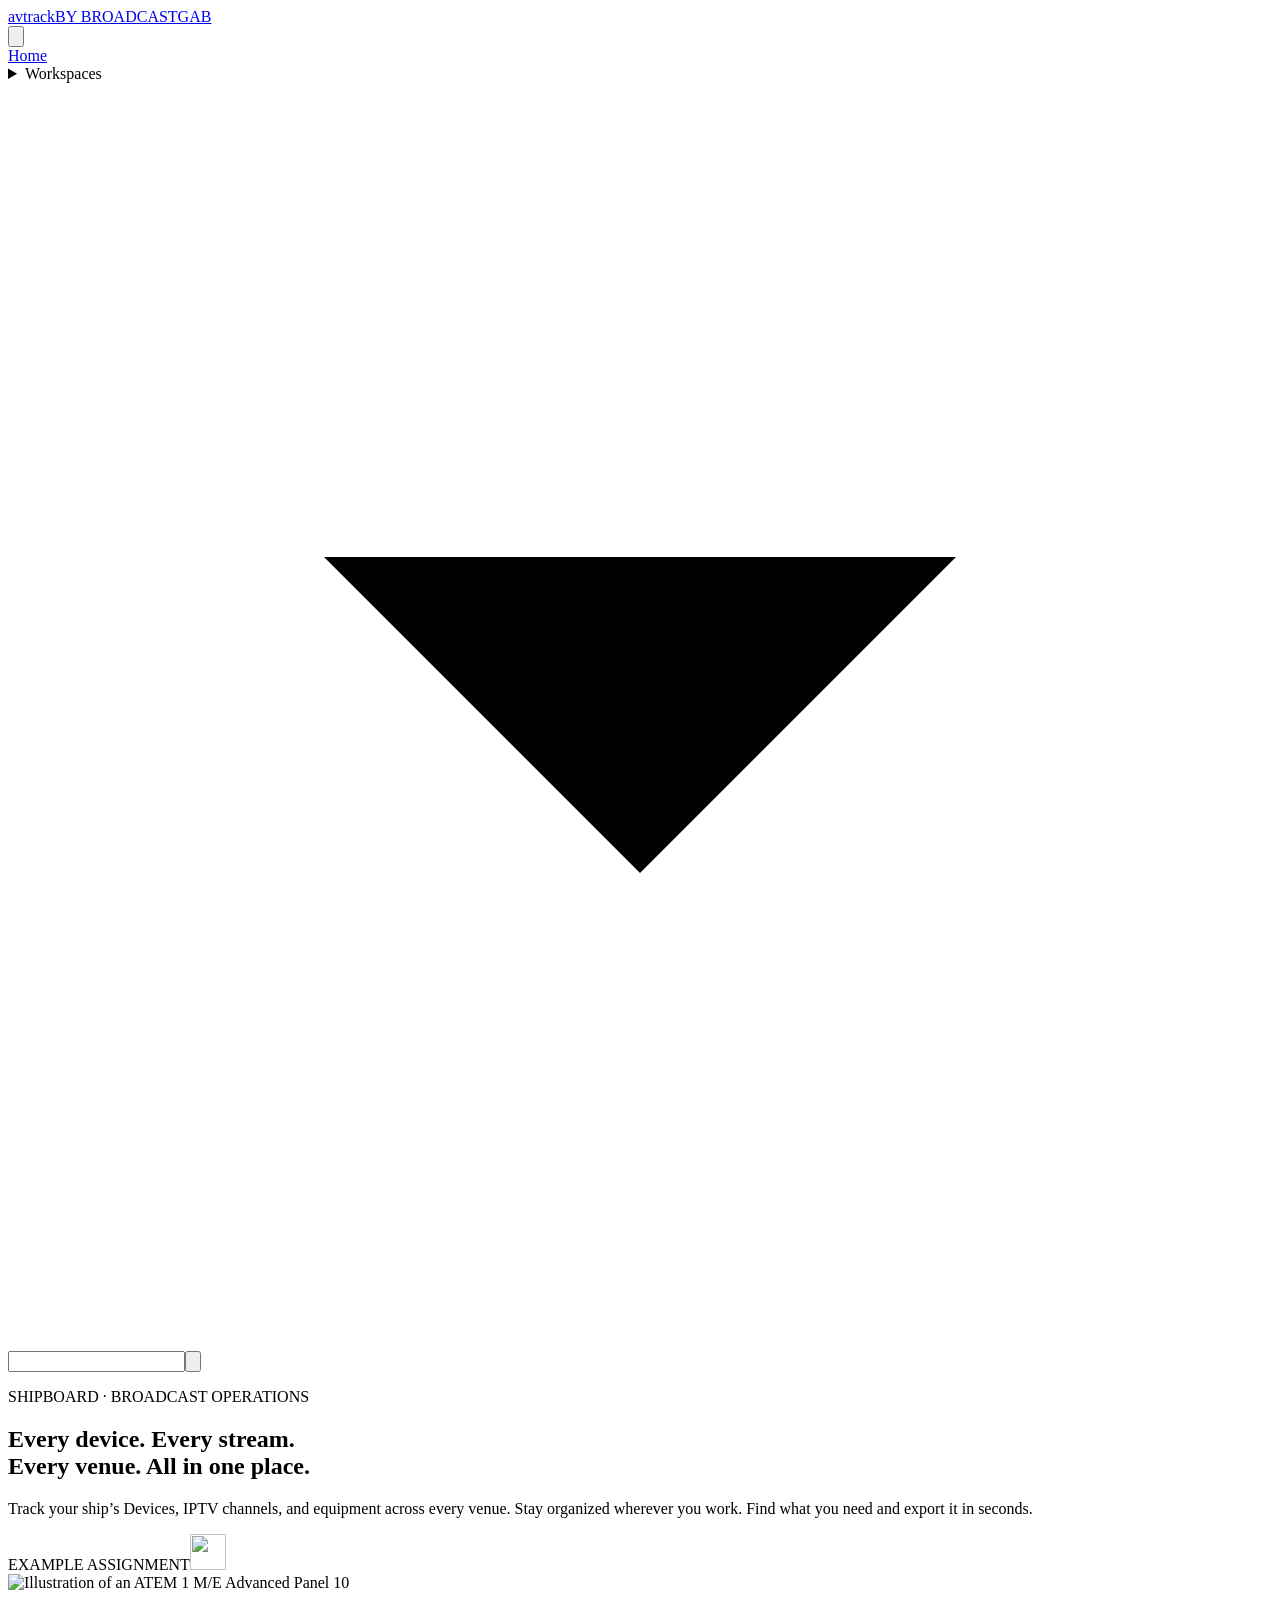
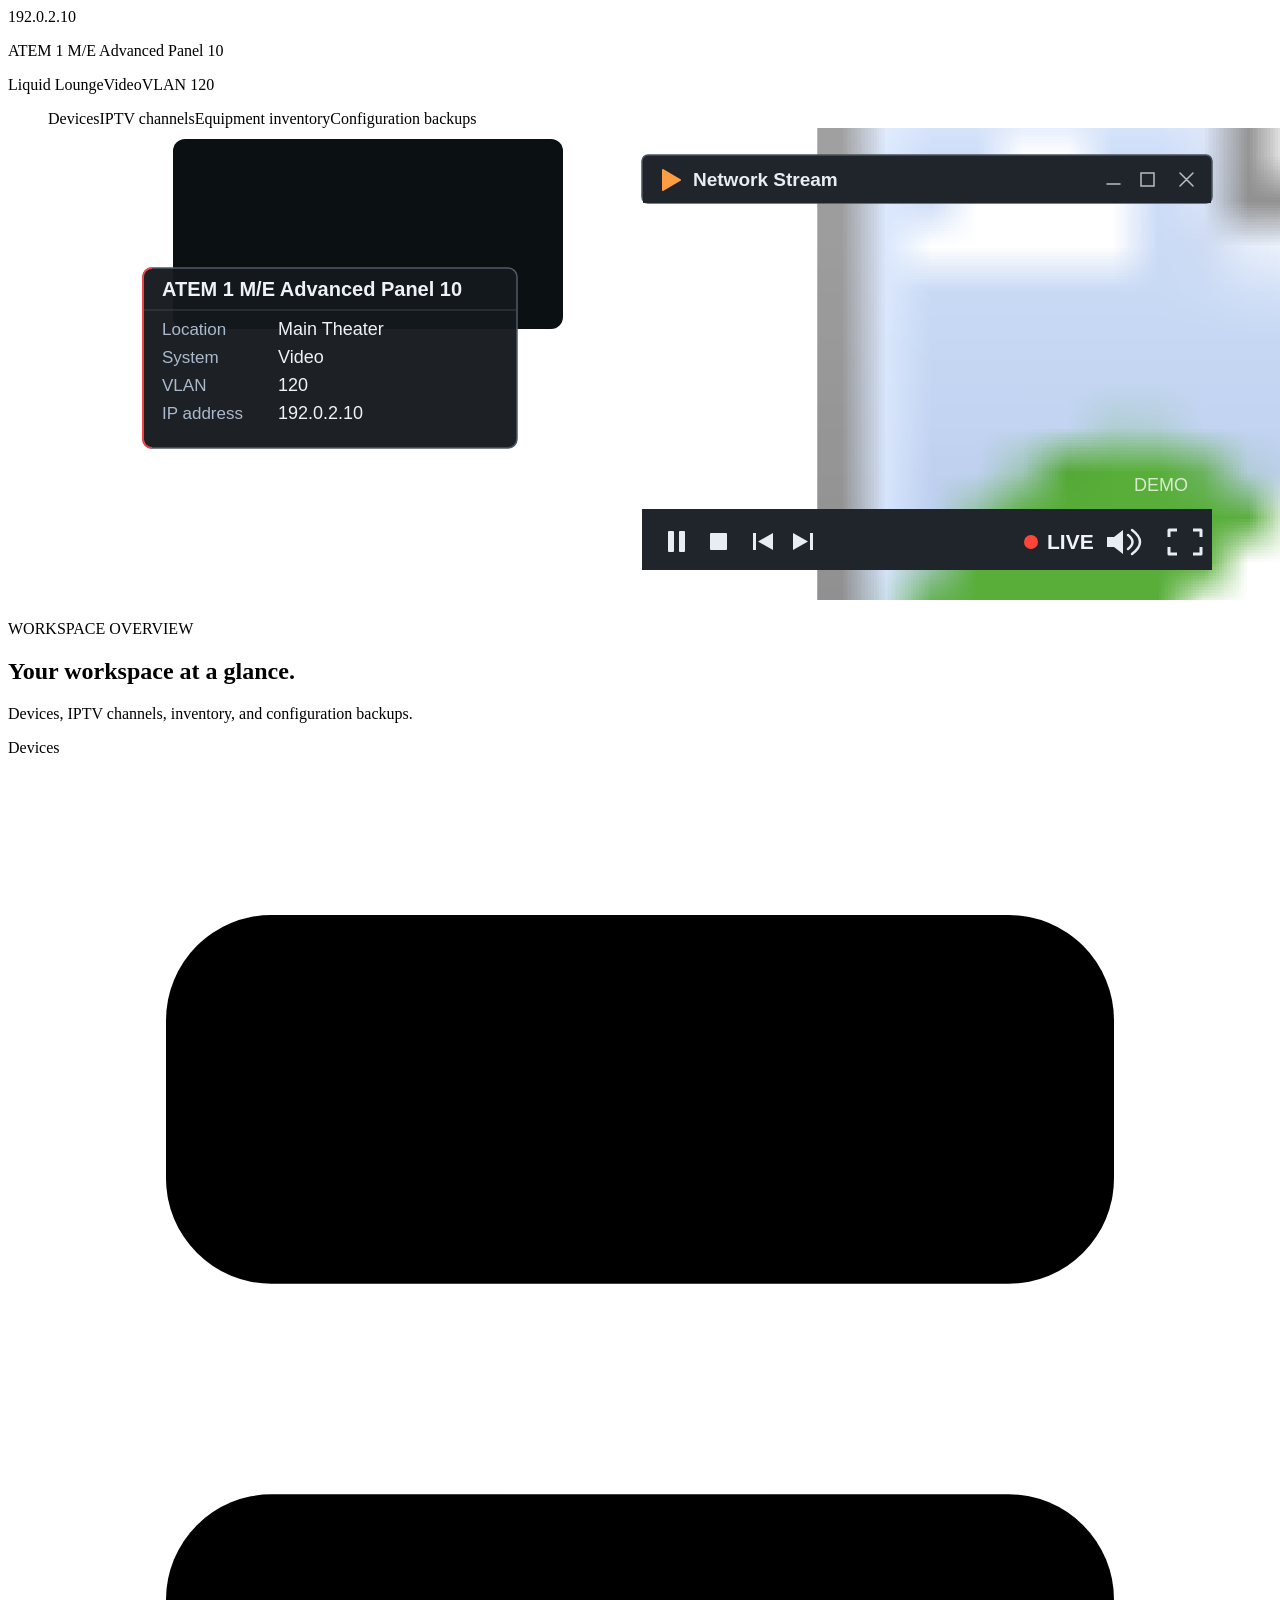
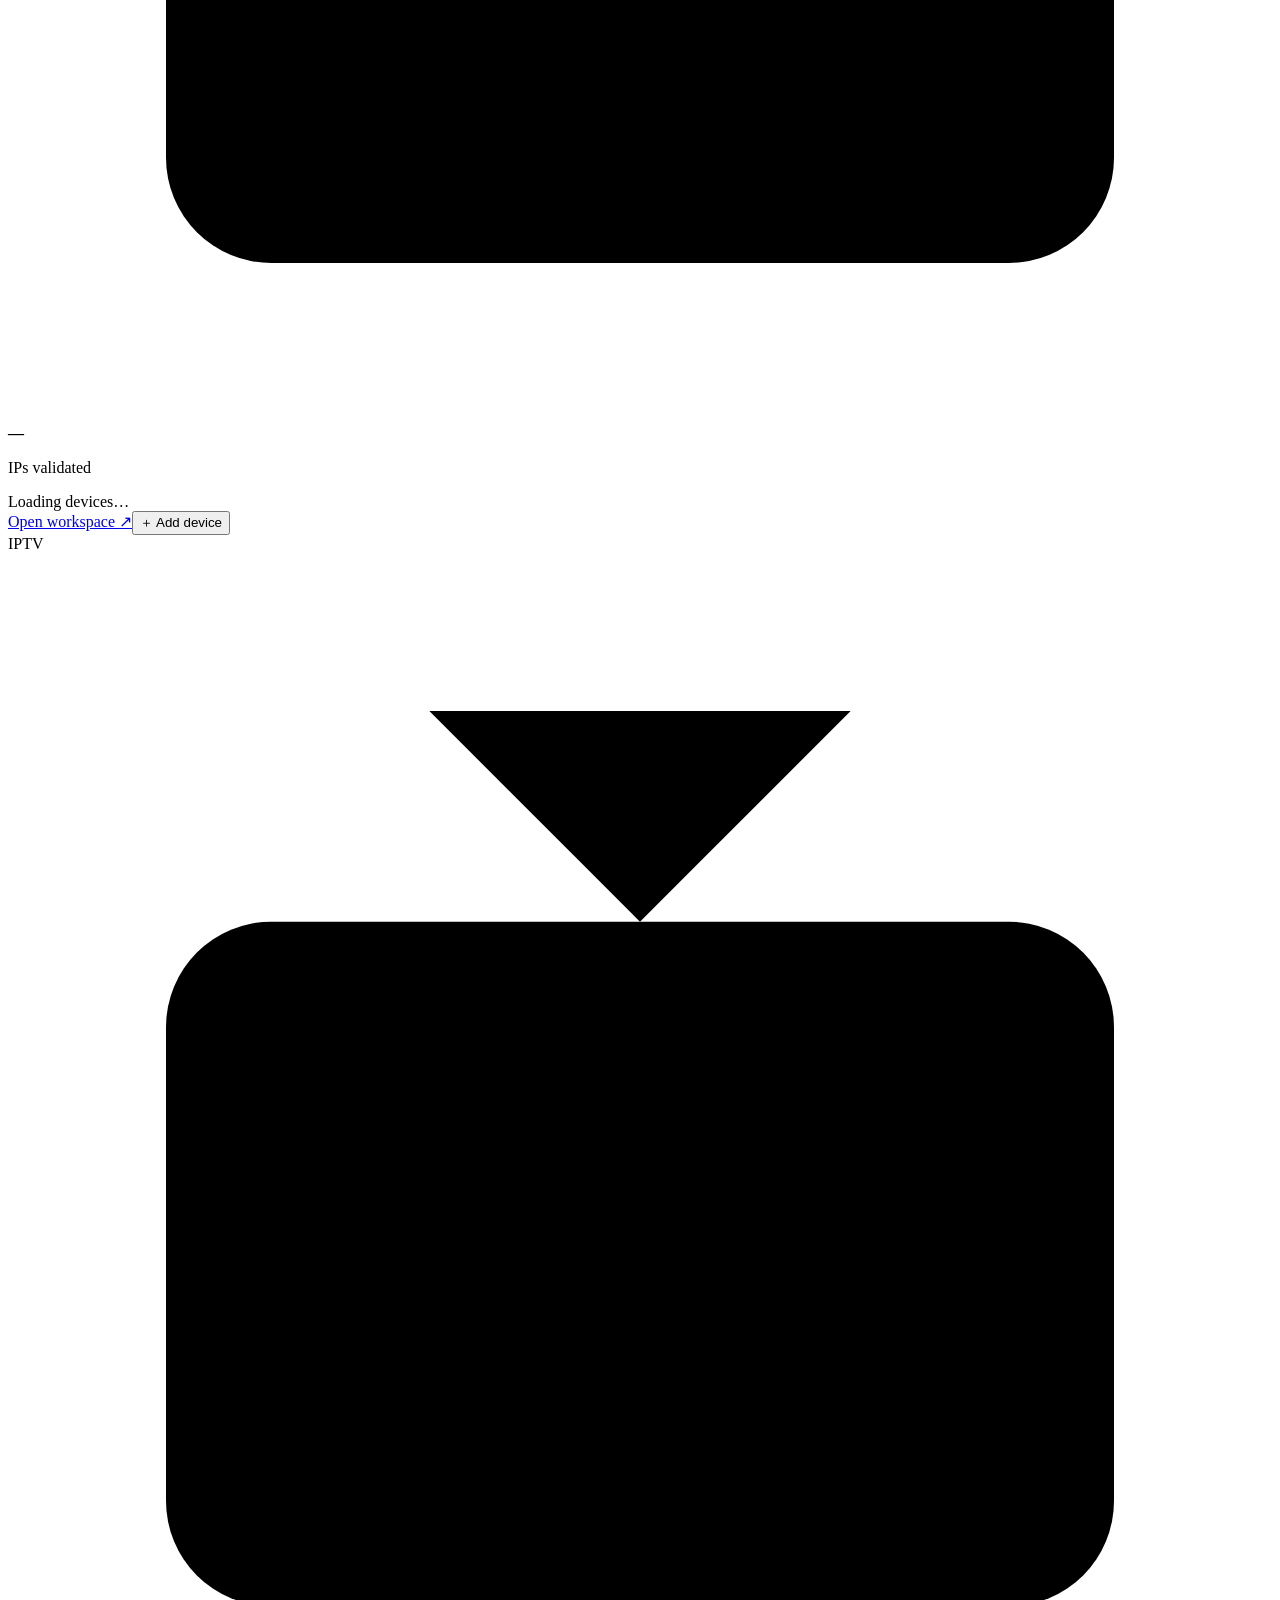
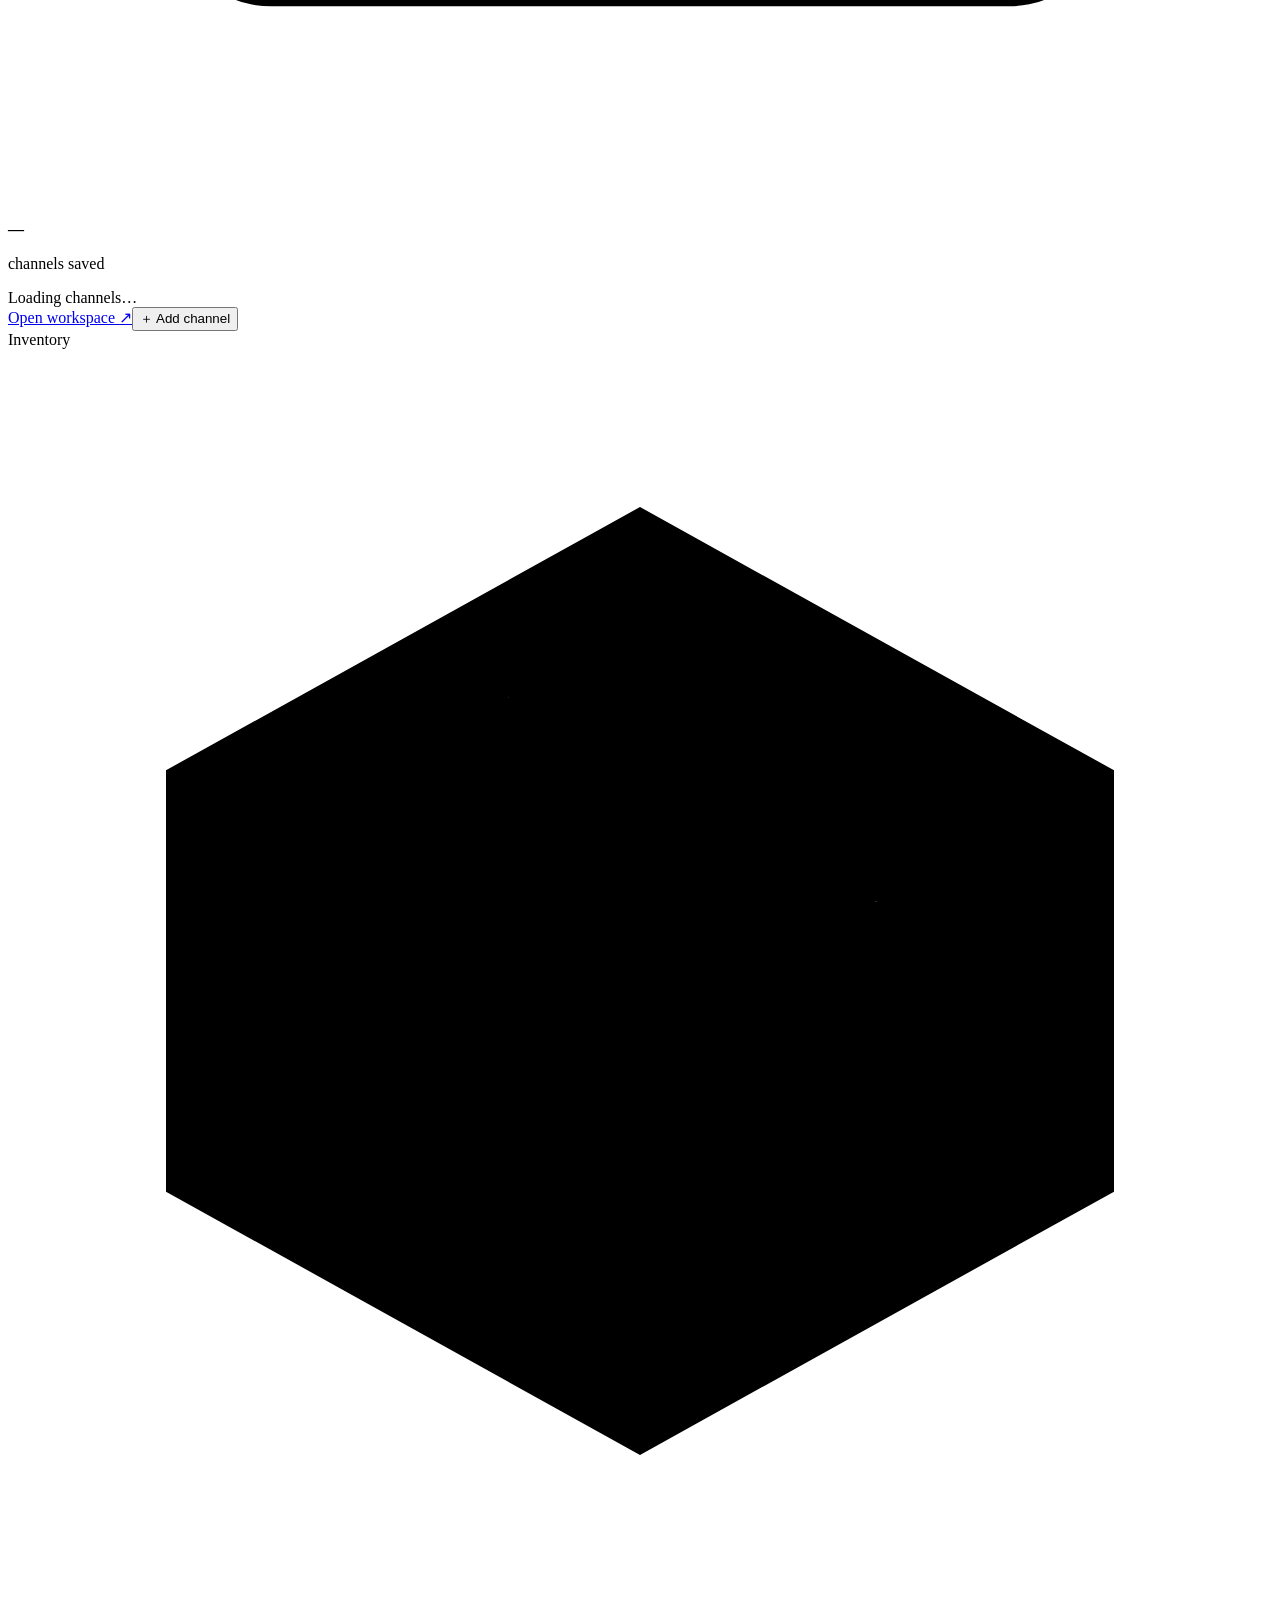
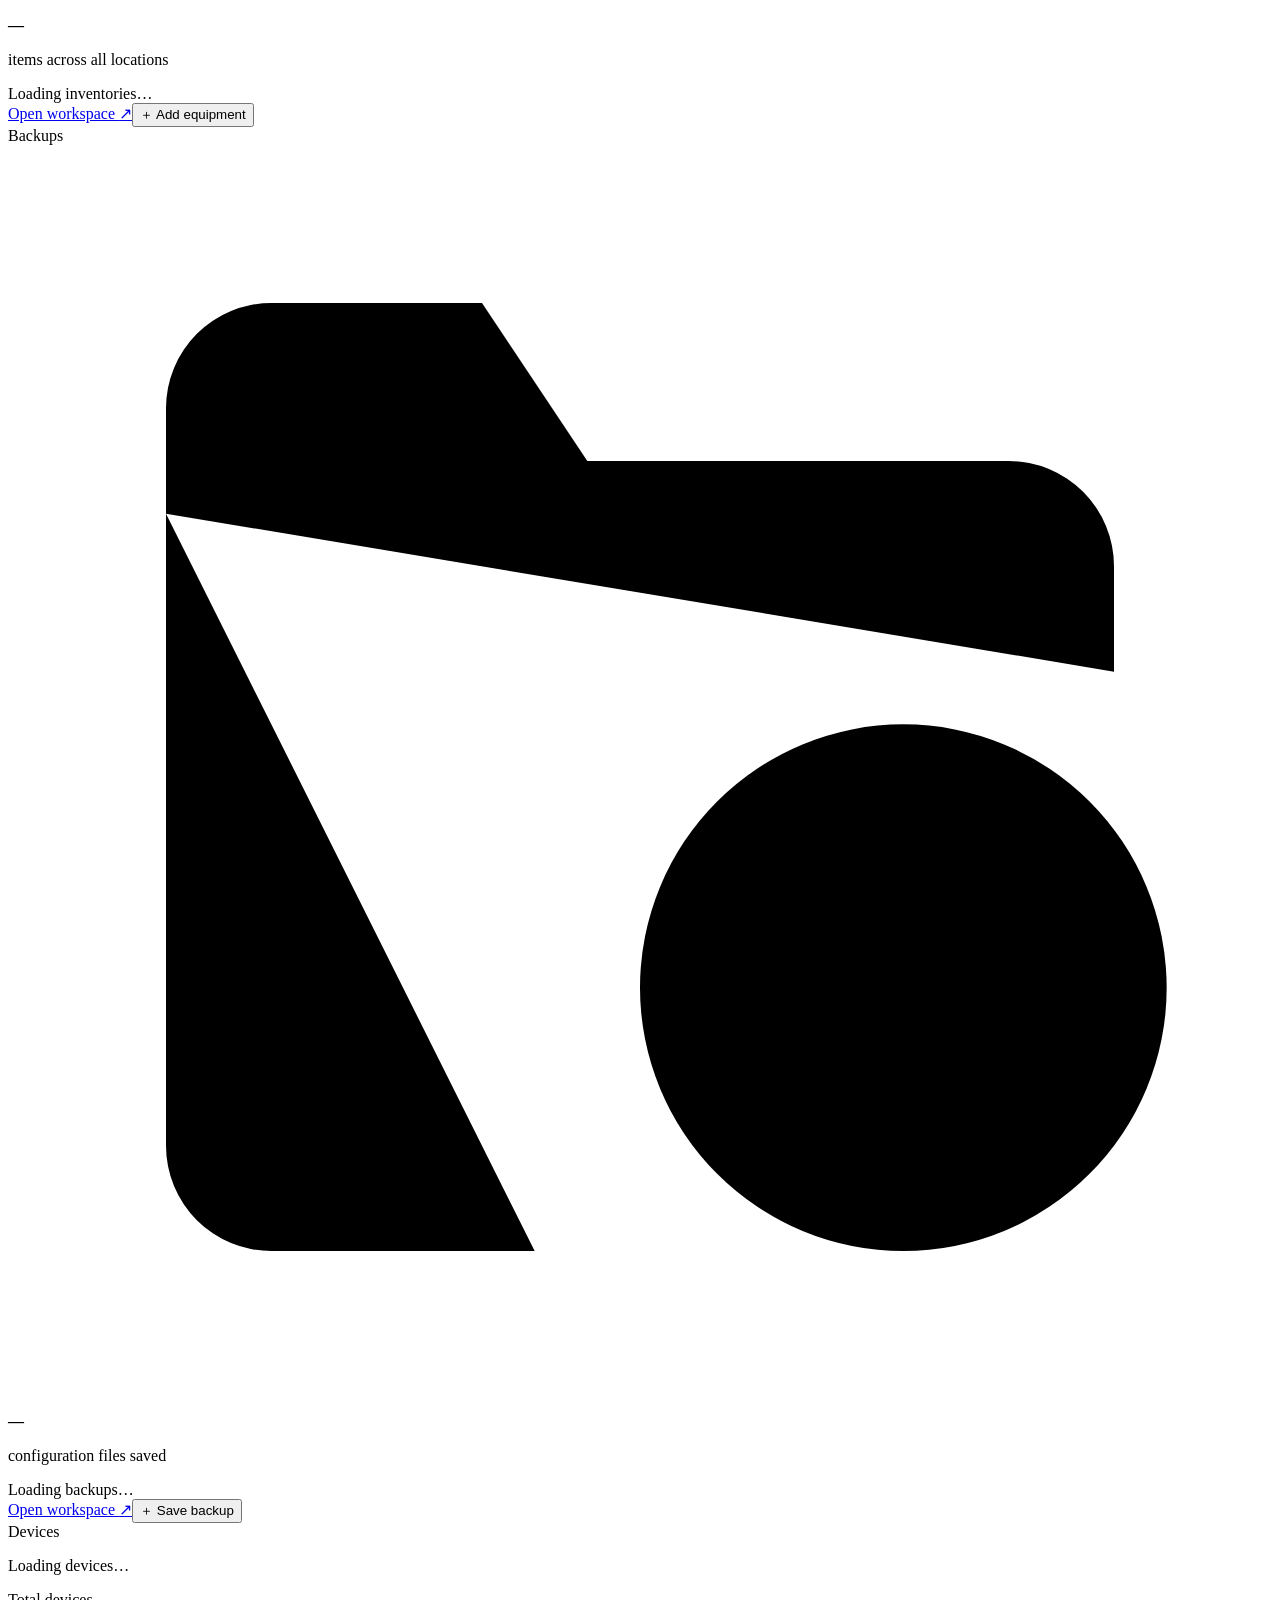
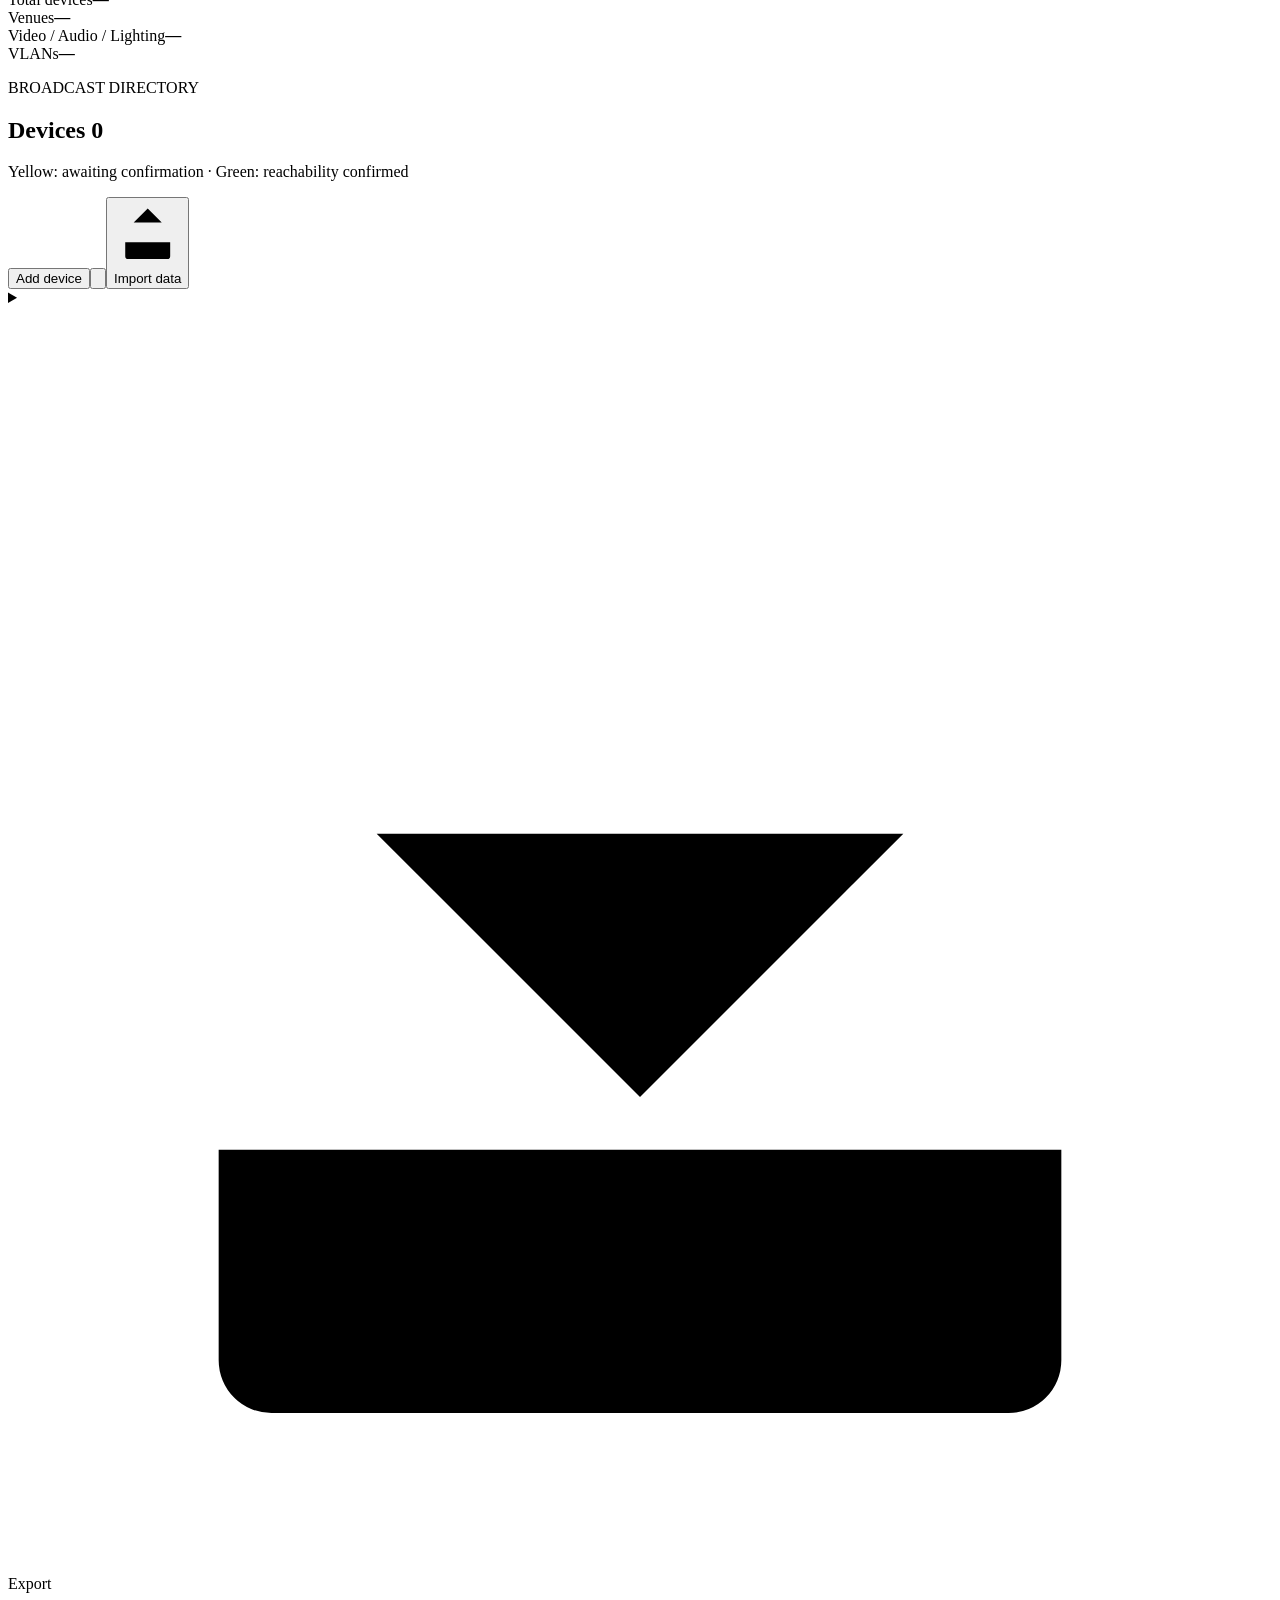
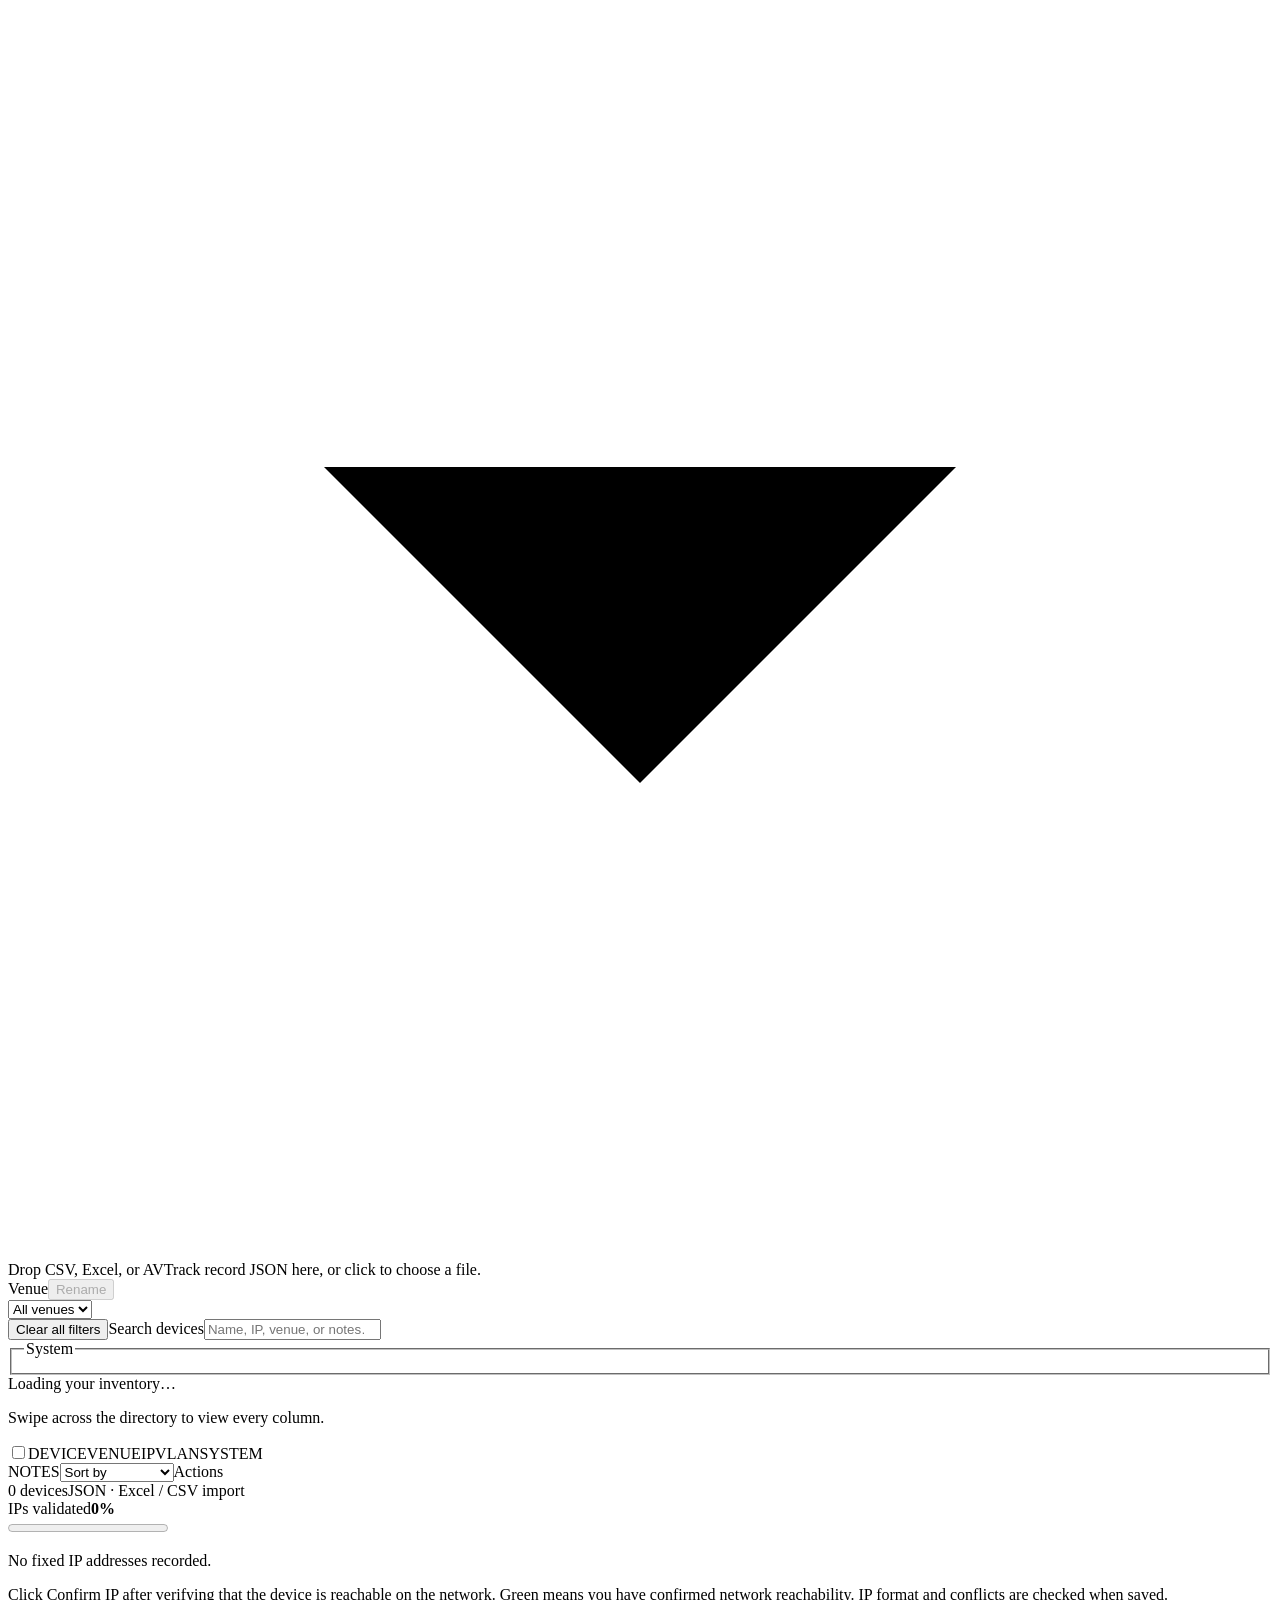
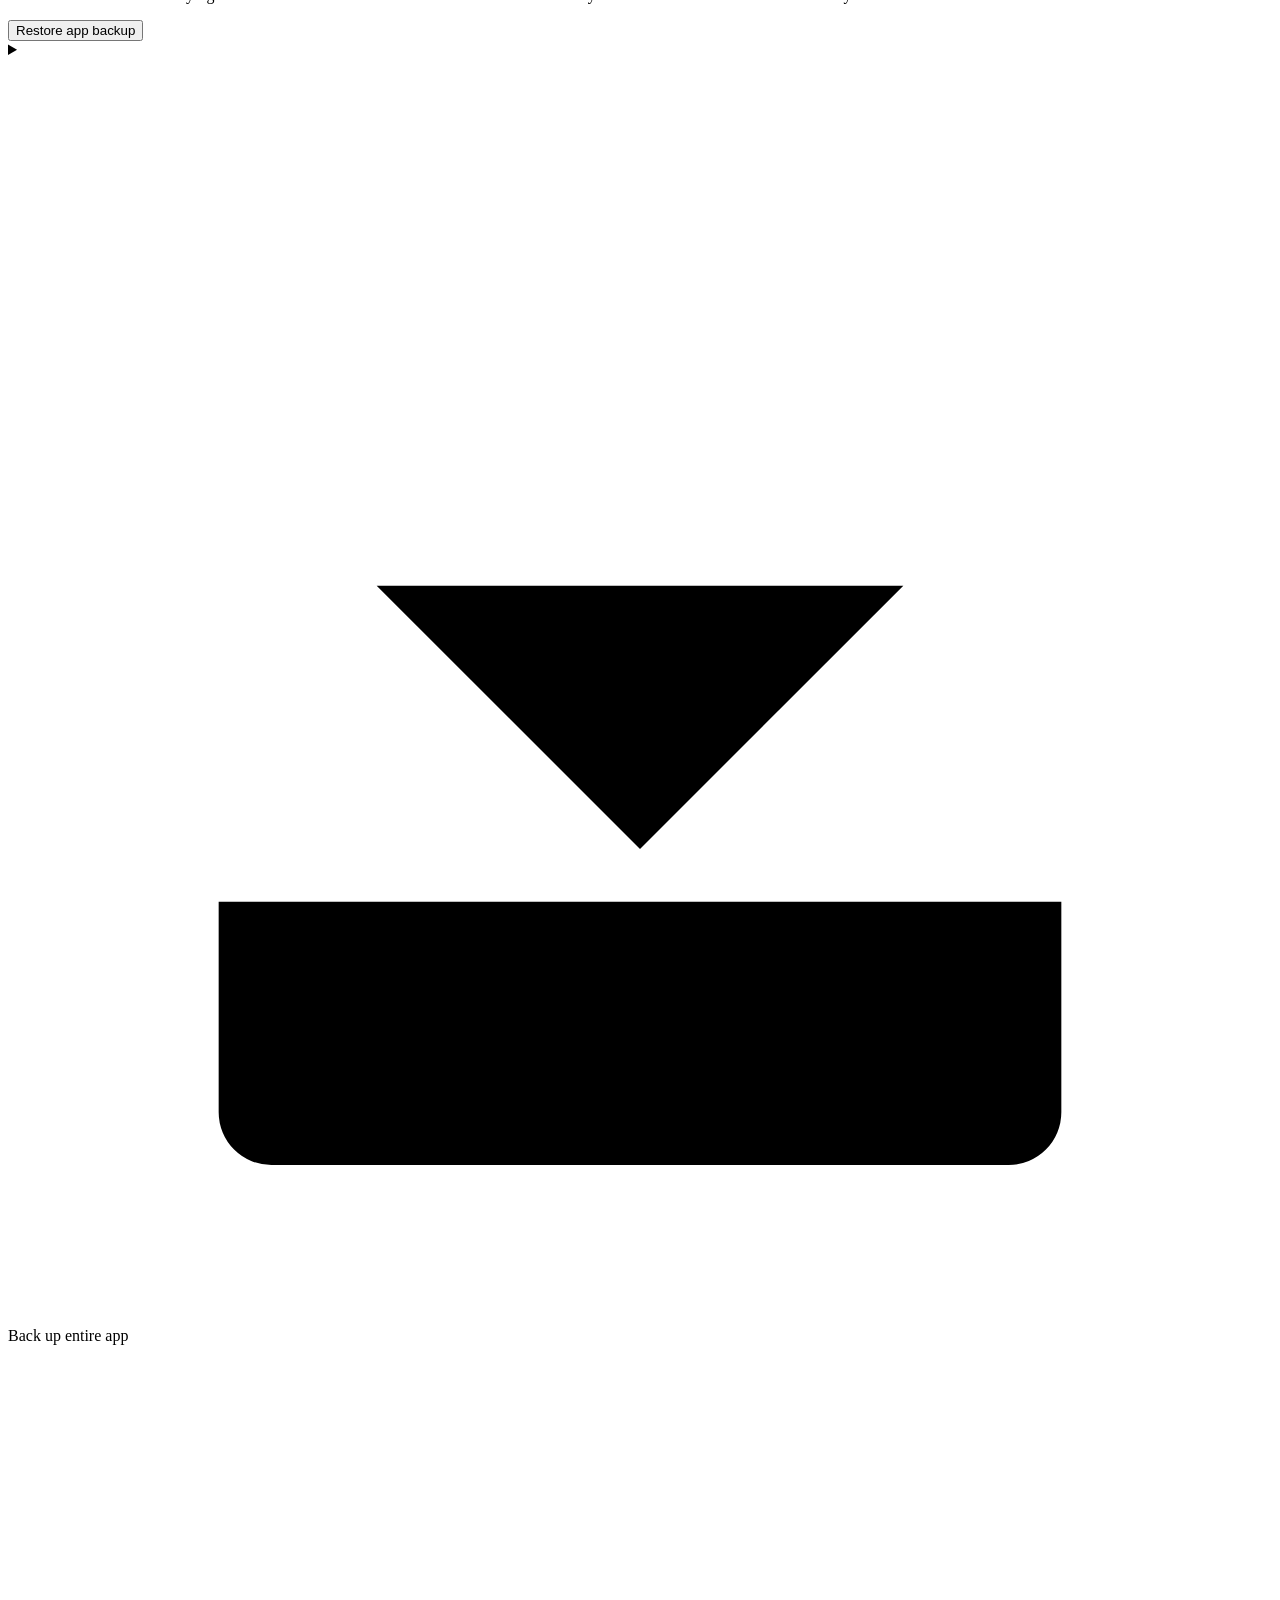
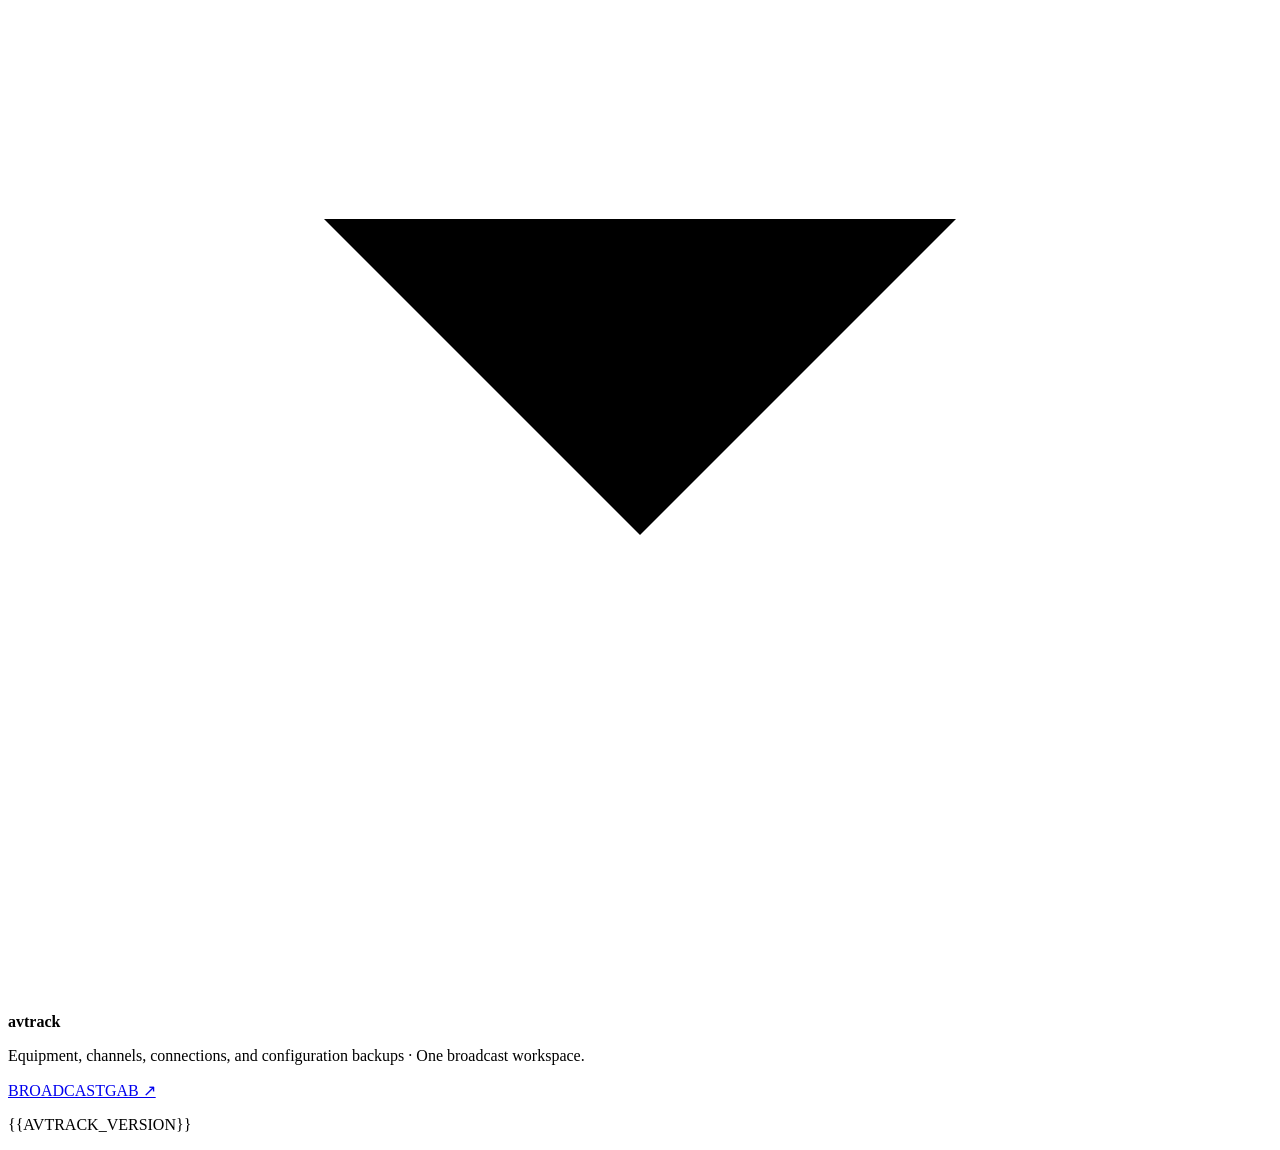
==== commit e884e098: "Use a generic Network Stream example and publish requested previews [workspace-preview]" ====
--- a/static/index.html
+++ b/static/index.html
@@ -15,10 +15,10 @@
 <form id="header-search" class="header-search" role="search"><input id="desktop-find" type="search" name="q" aria-label="Search all workspaces" autocomplete="off"><button type="submit" aria-label="Search all workspaces"><svg viewBox="0 0 24 24" aria-hidden="true" focusable="false"><circle cx="10.5" cy="10.5" r="6.5"/><path d="m16 16 4.5 4.5"/></svg></button></form>
 </div></header>
 <main>
-<section class="heading"><div class="hero-copy"><p class="eyebrow">SHIPBOARD · BROADCAST OPERATIONS</p><h1 id="hero-title">Every device. Every stream.<br>Every venue. <span>All in one place.</span></h1><p class="intro" id="hero-intro">Track your ship’s Devices, IPTV channels, and equipment across every venue. Stay organized wherever you work. Find what you need and export it in seconds.</p></div><div class="hero-side"><aside class="network-card" aria-label="Example device assignment"><div class="network-card-top"><span>EXAMPLE ASSIGNMENT</span><img src="/icon.svg" width="36" height="36" alt=""></div><div id="example-media" class="example-media"><img src="/example-switcher.png" alt="Illustration of an ATEM 1 M/E Advanced Panel 10" width="300" height="160"></div><p class="network-ip" id="example-ip">192.0.2.10</p><p class="network-name" id="example-name">ATEM 1 M/E Advanced Panel 10</p><div class="network-tags" id="example-tags"><span>Liquid Lounge</span><span>Video</span><span>VLAN 120</span></div></aside><figure id="workspace-example" class="workspace-example" hidden><svg id="workspace-example-art" viewBox="0 126 564 472" role="img" aria-labelledby="workspace-example-caption" preserveAspectRatio="xMidYMid meet"><defs><clipPath id="atem-background-clip-1"><rect x="0" y="126" width="564" height="472"/></clipPath><filter id="atem-background-blur-1" x="-5%" y="-5%" width="110%" height="110%"><feGaussianBlur stdDeviation="1.6"/></filter><linearGradient id="atem-background-cover-1" x1="0" y1="0" x2="0" y2="1"><stop stop-color="#0b1013"/><stop offset="1" stop-color="#0b1013"/></linearGradient></defs><image href="/workspace-examples.png" width="2172" height="724"/><g class="atem-example-background" clip-path="url(#atem-background-clip-1)" aria-hidden="true"><image href="/workspace-examples.png" width="2172" height="724" filter="url(#atem-background-blur-1)"/><rect x="125" y="143" width="390" height="190" rx="12" fill="url(#atem-background-cover-1)"/></g><g class="atem-example-info" aria-hidden="true"><rect x="95" y="272" width="374" height="180" rx="9" fill="#14181d" fill-opacity=".96" stroke="#505a67" stroke-width="1.5"/><path d="M104 272a9 9 0 0 0-9 9v162a9 9 0 0 0 9 9" fill="none" stroke="#f04444" stroke-width="2"/><text class="atem-example-title" x="114" y="300" fill="#eef2f6" font-family="DM Sans,Arial,sans-serif" font-size="20" font-weight="650">ATEM 1 M/E Advanced Panel 10</text><path d="M96 314h372" stroke="#39424d"/><text x="114" y="339" fill="#aab9cc" font-family="DM Sans,Arial,sans-serif" font-size="17">Location</text><text x="230" y="339" fill="#eef2f6" font-family="DM Sans,Arial,sans-serif" font-size="18">Main Theater</text><text x="114" y="367" fill="#aab9cc" font-family="DM Sans,Arial,sans-serif" font-size="17">System</text><text x="230" y="367" fill="#eef2f6" font-family="DM Sans,Arial,sans-serif" font-size="18">Video</text><text x="114" y="395" fill="#aab9cc" font-family="DM Sans,Arial,sans-serif" font-size="17">VLAN</text><text x="230" y="395" fill="#eef2f6" font-family="DM Sans,Arial,sans-serif" font-size="18">120</text><text x="114" y="423" fill="#aab9cc" font-family="DM Sans,Arial,sans-serif" font-size="17">IP address</text><text x="230" y="423" fill="#eef2f6" font-family="DM Sans,Arial,sans-serif" font-size="18">192.0.2.10</text></g><g class="vlc-example-controls" aria-hidden="true"><rect x="594" y="513" width="570" height="61" fill="#20252c"/><g fill="#e6edf4"><rect x="620" y="535" width="6" height="21" rx="1"/><rect x="631" y="535" width="6" height="21" rx="1"/><rect x="662" y="537" width="17" height="17" rx="1"/><path d="M705 537v17h3v-17zm5 8.5 15-8.5v17zm35-8.5 15 8.5-15 8.5zm17 0h3v17h-3z"/></g><circle cx="983" cy="546" r="7" fill="#ff453a"/><text x="999" y="547" fill="#f0f3f7" font-family="DM Sans,Arial,sans-serif" font-size="21" font-weight="550" dominant-baseline="middle">LIVE</text><path d="M1059 541h7l9-7v24l-9-7h-7z" fill="#e6edf4"/><path d="M1080 539q9 7 0 14m4-19q16 12 0 24" stroke="#e6edf4" stroke-width="2.5" fill="none" stroke-linecap="round"/><path d="M1121 541v-7h8m16 0h8v7m0 10v7h-8m-16 0h-8v-7" stroke="#e6edf4" stroke-width="3" fill="none" stroke-linejoin="round"/></g><text x="1140" y="495" fill="#ffffff" opacity=".75" font-family="Arial,sans-serif" font-size="18" text-anchor="end" aria-hidden="true">DEMO</text><g id="workspace-inventory-status" class="inventory-example-status" aria-hidden="true" style="display:none"><rect x="1305" y="176" width="214" height="68" rx="10" fill="#116637" stroke="#46ba7b" stroke-width="2"/><path d="m1330 210 10 10 20-22" fill="none" stroke="#f4fff8" stroke-width="5" stroke-linecap="round" stroke-linejoin="round"/><text x="1374" y="212" fill="#f4fff8" font-family="DM Sans,Arial,sans-serif" font-size="28" font-weight="650" dominant-baseline="middle">Located</text><text x="1411" y="553" fill="#c5ccd5" font-family="JetBrains Mono,Consolas,monospace" font-size="19" text-anchor="middle">Last checked · Oct 23</text></g></svg><figcaption id="workspace-example-caption" class="sr-only">Example broadcast device with an IP assignment.</figcaption></figure></div></section>
+<section class="heading"><div class="hero-copy"><p class="eyebrow">SHIPBOARD · BROADCAST OPERATIONS</p><h1 id="hero-title">Every device. Every stream.<br>Every venue. <span>All in one place.</span></h1><p class="intro" id="hero-intro">Track your ship’s Devices, IPTV channels, and equipment across every venue. Stay organized wherever you work. Find what you need and export it in seconds.</p></div><div class="hero-side"><aside class="network-card" aria-label="Example device assignment"><div class="network-card-top"><span>EXAMPLE ASSIGNMENT</span><img src="/icon.svg" width="36" height="36" alt=""></div><div id="example-media" class="example-media"><img src="/example-switcher.png" alt="Illustration of an ATEM 1 M/E Advanced Panel 10" width="300" height="160"></div><p class="network-ip" id="example-ip">192.0.2.10</p><p class="network-name" id="example-name">ATEM 1 M/E Advanced Panel 10</p><div class="network-tags" id="example-tags"><span>Liquid Lounge</span><span>Video</span><span>VLAN 120</span></div></aside><figure id="workspace-example" class="workspace-example" hidden><svg id="workspace-example-art" viewBox="0 126 564 472" role="img" aria-labelledby="workspace-example-caption" preserveAspectRatio="xMidYMid meet"><defs><clipPath id="atem-background-clip-1"><rect x="0" y="126" width="564" height="472"/></clipPath><filter id="atem-background-blur-1" x="-5%" y="-5%" width="110%" height="110%"><feGaussianBlur stdDeviation="1.6"/></filter><linearGradient id="atem-background-cover-1" x1="0" y1="0" x2="0" y2="1"><stop stop-color="#0b1013"/><stop offset="1" stop-color="#0b1013"/></linearGradient></defs><image href="/workspace-examples.png" width="2172" height="724"/><g class="atem-example-background" clip-path="url(#atem-background-clip-1)" aria-hidden="true"><image href="/workspace-examples.png" width="2172" height="724" filter="url(#atem-background-blur-1)"/><rect x="125" y="143" width="390" height="190" rx="12" fill="url(#atem-background-cover-1)"/></g><g class="atem-example-info" aria-hidden="true"><rect x="95" y="272" width="374" height="180" rx="9" fill="#14181d" fill-opacity=".96" stroke="#505a67" stroke-width="1.5"/><path d="M104 272a9 9 0 0 0-9 9v162a9 9 0 0 0 9 9" fill="none" stroke="#f04444" stroke-width="2"/><text class="atem-example-title" x="114" y="300" fill="#eef2f6" font-family="DM Sans,Arial,sans-serif" font-size="20" font-weight="650">ATEM 1 M/E Advanced Panel 10</text><path d="M96 314h372" stroke="#39424d"/><text x="114" y="339" fill="#aab9cc" font-family="DM Sans,Arial,sans-serif" font-size="17">Location</text><text x="230" y="339" fill="#eef2f6" font-family="DM Sans,Arial,sans-serif" font-size="18">Main Theater</text><text x="114" y="367" fill="#aab9cc" font-family="DM Sans,Arial,sans-serif" font-size="17">System</text><text x="230" y="367" fill="#eef2f6" font-family="DM Sans,Arial,sans-serif" font-size="18">Video</text><text x="114" y="395" fill="#aab9cc" font-family="DM Sans,Arial,sans-serif" font-size="17">VLAN</text><text x="230" y="395" fill="#eef2f6" font-family="DM Sans,Arial,sans-serif" font-size="18">120</text><text x="114" y="423" fill="#aab9cc" font-family="DM Sans,Arial,sans-serif" font-size="17">IP address</text><text x="230" y="423" fill="#eef2f6" font-family="DM Sans,Arial,sans-serif" font-size="18">192.0.2.10</text></g><g class="network-stream-title" aria-hidden="true"><rect x="594" y="159" width="570" height="48" rx="6" fill="#20252c" stroke="#4b535e" stroke-width="1.5"/><rect x="595" y="190" width="568" height="17" fill="#20252c"/><path d="m615 174 17 10-17 10Z" fill="#ff9d43" stroke="#ff9d43" stroke-width="2" stroke-linejoin="round"/><text x="645" y="190" fill="#e7edf4" font-family="DM Sans,Arial,sans-serif" font-size="19" font-weight="600">Network Stream</text><g fill="none" stroke="#b5bdc7" stroke-width="1.5" stroke-linecap="round"><path d="M1059 188h13"/><rect x="1093" y="177" width="13" height="13"/><path d="m1132 177 13 13m0-13-13 13"/></g></g><g class="vlc-example-controls" aria-hidden="true"><rect x="594" y="513" width="570" height="61" fill="#20252c"/><g fill="#e6edf4"><rect x="620" y="535" width="6" height="21" rx="1"/><rect x="631" y="535" width="6" height="21" rx="1"/><rect x="662" y="537" width="17" height="17" rx="1"/><path d="M705 537v17h3v-17zm5 8.5 15-8.5v17zm35-8.5 15 8.5-15 8.5zm17 0h3v17h-3z"/></g><circle cx="983" cy="546" r="7" fill="#ff453a"/><text x="999" y="547" fill="#f0f3f7" font-family="DM Sans,Arial,sans-serif" font-size="21" font-weight="550" dominant-baseline="middle">LIVE</text><path d="M1059 541h7l9-7v24l-9-7h-7z" fill="#e6edf4"/><path d="M1080 539q9 7 0 14m4-19q16 12 0 24" stroke="#e6edf4" stroke-width="2.5" fill="none" stroke-linecap="round"/><path d="M1121 541v-7h8m16 0h8v7m0 10v7h-8m-16 0h-8v-7" stroke="#e6edf4" stroke-width="3" fill="none" stroke-linejoin="round"/></g><text x="1140" y="495" fill="#ffffff" opacity=".75" font-family="Arial,sans-serif" font-size="18" text-anchor="end" aria-hidden="true">DEMO</text><g id="workspace-inventory-status" class="inventory-example-status" aria-hidden="true" style="display:none"><rect x="1305" y="176" width="214" height="68" rx="10" fill="#116637" stroke="#46ba7b" stroke-width="2"/><path d="m1330 210 10 10 20-22" fill="none" stroke="#f4fff8" stroke-width="5" stroke-linecap="round" stroke-linejoin="round"/><text x="1374" y="212" fill="#f4fff8" font-family="DM Sans,Arial,sans-serif" font-size="28" font-weight="650" dominant-baseline="middle">Located</text><text x="1411" y="553" fill="#c5ccd5" font-family="JetBrains Mono,Consolas,monospace" font-size="19" text-anchor="middle">Last checked · Oct 23</text></g></svg><figcaption id="workspace-example-caption" class="sr-only">Example broadcast device with an IP assignment.</figcaption></figure></div></section>
 <figure class="home-workspace-examples" aria-label="Examples from AVTrack’s four workspaces">
 <div class="workspace-example-labels" aria-hidden="true"><span>Devices</span><span>IPTV channels</span><span>Equipment inventory</span><span>Configuration backups</span></div>
-<svg class="workspace-example-strip" viewBox="0 132 2172 472" width="2172" height="472" role="img" aria-label="Four AVTrack examples: an ATEM 1 M/E Advanced Panel 10 at Main Theater, Video, VLAN 120, IP 192.0.2.10, a simulated live football match in VLC without a duration counter, one Blackmagic Micro Converter marked Located with Last checked Oct 23, and a /backup folder containing Videohub XML, OBS JSON, ATEM XML, and Cisco switch CFG backups." preserveAspectRatio="xMidYMid meet"><defs><clipPath id="atem-background-clip-2"><rect x="0" y="126" width="564" height="472"/></clipPath><filter id="atem-background-blur-2" x="-5%" y="-5%" width="110%" height="110%"><feGaussianBlur stdDeviation="1.6"/></filter><linearGradient id="atem-background-cover-2" x1="0" y1="0" x2="0" y2="1"><stop stop-color="#0b1013"/><stop offset="1" stop-color="#0b1013"/></linearGradient></defs><image href="/workspace-examples.png" width="2172" height="724"/><g class="atem-example-background" clip-path="url(#atem-background-clip-2)" aria-hidden="true"><image href="/workspace-examples.png" width="2172" height="724" filter="url(#atem-background-blur-2)"/><rect x="125" y="143" width="390" height="190" rx="12" fill="url(#atem-background-cover-2)"/></g><g class="atem-example-info" aria-hidden="true"><rect x="95" y="272" width="374" height="180" rx="9" fill="#14181d" fill-opacity=".96" stroke="#505a67" stroke-width="1.5"/><path d="M104 272a9 9 0 0 0-9 9v162a9 9 0 0 0 9 9" fill="none" stroke="#f04444" stroke-width="2"/><text class="atem-example-title" x="114" y="300" fill="#eef2f6" font-family="DM Sans,Arial,sans-serif" font-size="20" font-weight="650">ATEM 1 M/E Advanced Panel 10</text><path d="M96 314h372" stroke="#39424d"/><text x="114" y="339" fill="#aab9cc" font-family="DM Sans,Arial,sans-serif" font-size="17">Location</text><text x="230" y="339" fill="#eef2f6" font-family="DM Sans,Arial,sans-serif" font-size="18">Main Theater</text><text x="114" y="367" fill="#aab9cc" font-family="DM Sans,Arial,sans-serif" font-size="17">System</text><text x="230" y="367" fill="#eef2f6" font-family="DM Sans,Arial,sans-serif" font-size="18">Video</text><text x="114" y="395" fill="#aab9cc" font-family="DM Sans,Arial,sans-serif" font-size="17">VLAN</text><text x="230" y="395" fill="#eef2f6" font-family="DM Sans,Arial,sans-serif" font-size="18">120</text><text x="114" y="423" fill="#aab9cc" font-family="DM Sans,Arial,sans-serif" font-size="17">IP address</text><text x="230" y="423" fill="#eef2f6" font-family="DM Sans,Arial,sans-serif" font-size="18">192.0.2.10</text></g><g class="vlc-example-controls" aria-hidden="true"><rect x="594" y="513" width="570" height="61" fill="#20252c"/><g fill="#e6edf4"><rect x="620" y="535" width="6" height="21" rx="1"/><rect x="631" y="535" width="6" height="21" rx="1"/><rect x="662" y="537" width="17" height="17" rx="1"/><path d="M705 537v17h3v-17zm5 8.5 15-8.5v17zm35-8.5 15 8.5-15 8.5zm17 0h3v17h-3z"/></g><circle cx="983" cy="546" r="7" fill="#ff453a"/><text x="999" y="547" fill="#f0f3f7" font-family="DM Sans,Arial,sans-serif" font-size="21" font-weight="550" dominant-baseline="middle">LIVE</text><path d="M1059 541h7l9-7v24l-9-7h-7z" fill="#e6edf4"/><path d="M1080 539q9 7 0 14m4-19q16 12 0 24" stroke="#e6edf4" stroke-width="2.5" fill="none" stroke-linecap="round"/><path d="M1121 541v-7h8m16 0h8v7m0 10v7h-8m-16 0h-8v-7" stroke="#e6edf4" stroke-width="3" fill="none" stroke-linejoin="round"/></g><text x="1140" y="495" fill="#ffffff" opacity=".75" font-family="Arial,sans-serif" font-size="18" text-anchor="end" aria-hidden="true">DEMO</text><g id="home-inventory-status" class="inventory-example-status" aria-hidden="true"><rect x="1305" y="176" width="214" height="68" rx="10" fill="#116637" stroke="#46ba7b" stroke-width="2"/><path d="m1330 210 10 10 20-22" fill="none" stroke="#f4fff8" stroke-width="5" stroke-linecap="round" stroke-linejoin="round"/><text x="1374" y="212" fill="#f4fff8" font-family="DM Sans,Arial,sans-serif" font-size="28" font-weight="650" dominant-baseline="middle">Located</text><text x="1411" y="553" fill="#c5ccd5" font-family="JetBrains Mono,Consolas,monospace" font-size="19" text-anchor="middle">Last checked · Oct 23</text></g></svg>
+<svg class="workspace-example-strip" viewBox="0 132 2172 472" width="2172" height="472" role="img" aria-label="Four AVTrack examples: an ATEM 1 M/E Advanced Panel 10 at Main Theater, Video, VLAN 120, IP 192.0.2.10, a simulated live football match in a generic Network Stream window without a duration counter, one Blackmagic Micro Converter marked Located with Last checked Oct 23, and a /backup folder containing Videohub XML, OBS JSON, ATEM XML, and Cisco switch CFG backups." preserveAspectRatio="xMidYMid meet"><defs><clipPath id="atem-background-clip-2"><rect x="0" y="126" width="564" height="472"/></clipPath><filter id="atem-background-blur-2" x="-5%" y="-5%" width="110%" height="110%"><feGaussianBlur stdDeviation="1.6"/></filter><linearGradient id="atem-background-cover-2" x1="0" y1="0" x2="0" y2="1"><stop stop-color="#0b1013"/><stop offset="1" stop-color="#0b1013"/></linearGradient></defs><image href="/workspace-examples.png" width="2172" height="724"/><g class="atem-example-background" clip-path="url(#atem-background-clip-2)" aria-hidden="true"><image href="/workspace-examples.png" width="2172" height="724" filter="url(#atem-background-blur-2)"/><rect x="125" y="143" width="390" height="190" rx="12" fill="url(#atem-background-cover-2)"/></g><g class="atem-example-info" aria-hidden="true"><rect x="95" y="272" width="374" height="180" rx="9" fill="#14181d" fill-opacity=".96" stroke="#505a67" stroke-width="1.5"/><path d="M104 272a9 9 0 0 0-9 9v162a9 9 0 0 0 9 9" fill="none" stroke="#f04444" stroke-width="2"/><text class="atem-example-title" x="114" y="300" fill="#eef2f6" font-family="DM Sans,Arial,sans-serif" font-size="20" font-weight="650">ATEM 1 M/E Advanced Panel 10</text><path d="M96 314h372" stroke="#39424d"/><text x="114" y="339" fill="#aab9cc" font-family="DM Sans,Arial,sans-serif" font-size="17">Location</text><text x="230" y="339" fill="#eef2f6" font-family="DM Sans,Arial,sans-serif" font-size="18">Main Theater</text><text x="114" y="367" fill="#aab9cc" font-family="DM Sans,Arial,sans-serif" font-size="17">System</text><text x="230" y="367" fill="#eef2f6" font-family="DM Sans,Arial,sans-serif" font-size="18">Video</text><text x="114" y="395" fill="#aab9cc" font-family="DM Sans,Arial,sans-serif" font-size="17">VLAN</text><text x="230" y="395" fill="#eef2f6" font-family="DM Sans,Arial,sans-serif" font-size="18">120</text><text x="114" y="423" fill="#aab9cc" font-family="DM Sans,Arial,sans-serif" font-size="17">IP address</text><text x="230" y="423" fill="#eef2f6" font-family="DM Sans,Arial,sans-serif" font-size="18">192.0.2.10</text></g><g class="network-stream-title" aria-hidden="true"><rect x="594" y="159" width="570" height="48" rx="6" fill="#20252c" stroke="#4b535e" stroke-width="1.5"/><rect x="595" y="190" width="568" height="17" fill="#20252c"/><path d="m615 174 17 10-17 10Z" fill="#ff9d43" stroke="#ff9d43" stroke-width="2" stroke-linejoin="round"/><text x="645" y="190" fill="#e7edf4" font-family="DM Sans,Arial,sans-serif" font-size="19" font-weight="600">Network Stream</text><g fill="none" stroke="#b5bdc7" stroke-width="1.5" stroke-linecap="round"><path d="M1059 188h13"/><rect x="1093" y="177" width="13" height="13"/><path d="m1132 177 13 13m0-13-13 13"/></g></g><g class="vlc-example-controls" aria-hidden="true"><rect x="594" y="513" width="570" height="61" fill="#20252c"/><g fill="#e6edf4"><rect x="620" y="535" width="6" height="21" rx="1"/><rect x="631" y="535" width="6" height="21" rx="1"/><rect x="662" y="537" width="17" height="17" rx="1"/><path d="M705 537v17h3v-17zm5 8.5 15-8.5v17zm35-8.5 15 8.5-15 8.5zm17 0h3v17h-3z"/></g><circle cx="983" cy="546" r="7" fill="#ff453a"/><text x="999" y="547" fill="#f0f3f7" font-family="DM Sans,Arial,sans-serif" font-size="21" font-weight="550" dominant-baseline="middle">LIVE</text><path d="M1059 541h7l9-7v24l-9-7h-7z" fill="#e6edf4"/><path d="M1080 539q9 7 0 14m4-19q16 12 0 24" stroke="#e6edf4" stroke-width="2.5" fill="none" stroke-linecap="round"/><path d="M1121 541v-7h8m16 0h8v7m0 10v7h-8m-16 0h-8v-7" stroke="#e6edf4" stroke-width="3" fill="none" stroke-linejoin="round"/></g><text x="1140" y="495" fill="#ffffff" opacity=".75" font-family="Arial,sans-serif" font-size="18" text-anchor="end" aria-hidden="true">DEMO</text><g id="home-inventory-status" class="inventory-example-status" aria-hidden="true"><rect x="1305" y="176" width="214" height="68" rx="10" fill="#116637" stroke="#46ba7b" stroke-width="2"/><path d="m1330 210 10 10 20-22" fill="none" stroke="#f4fff8" stroke-width="5" stroke-linecap="round" stroke-linejoin="round"/><text x="1374" y="212" fill="#f4fff8" font-family="DM Sans,Arial,sans-serif" font-size="28" font-weight="650" dominant-baseline="middle">Located</text><text x="1411" y="553" fill="#c5ccd5" font-family="JetBrains Mono,Consolas,monospace" font-size="19" text-anchor="middle">Last checked · Oct 23</text></g></svg>
 </figure>
 <section id="homepage-overview" class="homepage-overview" aria-labelledby="overview-title">
 <div class="overview-heading"><div><p class="eyebrow">WORKSPACE OVERVIEW</p><h2 id="overview-title">Your workspace at a glance.</h2><p class="overview-description">Devices, IPTV channels, inventory, and configuration backups.</p></div></div>
@@ -49,7 +49,7 @@
 </section>
 <section id="equipment-panel" role="region" aria-labelledby="equipment-tab" hidden>
 <div class="equipment-inventory-bar"><label for="equipment-inventory-select"><span>Inventory</span><select id="equipment-inventory-select" aria-label="Equipment inventory" disabled><option value="">No inventories yet</option></select></label><div class="inventory-management"><button id="new-equipment-inventory" class="primary" type="button" disabled>＋ New inventory</button><button id="rename-equipment-inventory" class="quiet" type="button" disabled>Rename</button><button id="delete-equipment-inventory" class="quiet inventory-delete-button" type="button" disabled>Delete inventory</button></div></div>
-<div class="stats equipment-stats" aria-label="Equipment inventory summary"><div><span>Inventory records</span><strong id="equipment-records">0</strong></div><div><span>Total units</span><strong id="equipment-units">0</strong></div><div><span>Locations</span><strong id="equipment-locations">0</strong></div><div><span>Confirmed locations</span><div class="equipment-confirmed-stat"><strong id="equipment-found">0</strong><small id="equipment-found-percent">0% of units</small></div></div></div>
+<div class="stats equipment-stats" aria-label="Equipment inventory summary"><div><span>Inventory records</span><strong id="equipment-records">0</strong></div><div><span>Total units</span><strong id="equipment-units">0</strong></div><div id="equipment-new-tv-stat" class="equipment-new-tv-stat" hidden><div class="new-tv-copy"><span>New TVs</span><strong id="equipment-new-tv-units">0</strong><small>Ready for replacement</small></div><button id="equipment-show-new" type="button" aria-pressed="false" aria-controls="equipment-rows"><svg class="new-only-filter-icon" viewBox="0 0 20 20" aria-hidden="true" focusable="false"><path d="M3 4h14l-5.5 6.5v4L8.5 16v-5.5Z"/></svg><svg class="new-only-check-icon" viewBox="0 0 20 20" aria-hidden="true" focusable="false"><path d="m4.5 10 3.5 3.5 7.5-7.5"/></svg><span>New only</span></button></div><div><span>Locations</span><strong id="equipment-locations">0</strong></div><div><span>Confirmed locations</span><div class="equipment-confirmed-stat"><strong id="equipment-found">0</strong><small id="equipment-found-percent">0% of units</small></div></div></div>
 <div class="panel-heading"><div><p class="eyebrow">EQUIPMENT REGISTER</p><h2><span id="equipment-inventory-title">Equipment inventory</span> <span id="equipment-result-count" class="count">0</span></h2><p>Track equipment, stock, and locations.</p></div><div class="file-actions" id="equipment-transfer"><button id="equipment-import" class="primary import-button" type="button"><svg viewBox="0 0 24 24" aria-hidden="true" focusable="false"><path d="M12 16V3m-5 5 5-5 5 5M4 15v5a1 1 0 0 0 1 1h14a1 1 0 0 0 1-1v-5"/></svg><span>Import data</span></button><button id="equipment-refresh" class="quiet refresh-button" type="button" aria-label="Refresh" title="Refresh"><svg viewBox="0 0 24 24" aria-hidden="true" focusable="false"><path d="M21 12a9 9 0 1 1-9-9c2.52 0 4.93 1 6.74 2.74L21 8"/><path d="M21 3v5h-5"/></svg></button></div></div>
 <div id="inventory-drop-zone" class="workspace-drop-zone" role="button" tabindex="0">Drop CSV, Excel, or AVTrack record JSON here, or click to choose a file.</div><div class="filters equipment-filters">
 <fieldset id="equipment-location-filter-label" class="button-filter equipment-location-group"><legend>Location</legend><select id="equipment-location-filter" aria-label="Filter inventory by location"><option value="">All locations</option></select><div id="equipment-location-buttons" class="choice-buttons" role="group" aria-label="Filter equipment by location"></div></fieldset>
@@ -81,7 +81,7 @@
 <dialog id="equipment-record-review-dialog" aria-labelledby="equipment-record-review-title"><div class="dialog-heading"><h2 id="equipment-record-review-title">Review record against source</h2></div><p id="equipment-record-review-details"></p><p id="equipment-record-review-issues" class="inventory-flags"></p><p class="dialog-intro">Confirm after checking this item against the inventory record. Its physical location remains To be found until you mark it Located.</p><p id="equipment-record-review-error" class="error" role="alert" hidden></p><div class="dialog-actions"><button id="cancel-equipment-record-review" class="secondary" type="button">Cancel</button><button id="edit-equipment-record-review" class="secondary" type="button">Edit record</button><button id="save-equipment-record-review" class="primary" type="button">Confirm record review</button></div></dialog>
 <dialog id="equipment-location-dialog" aria-labelledby="equipment-location-title"><form id="equipment-location-form"><div class="dialog-heading"><h2 id="equipment-location-title">Manage locations</h2><button id="close-equipment-locations" type="button" class="icon-button" aria-label="Close location management">✕</button></div><p class="dialog-intro">Delete a location to clear its label from equipment. Merge a location to move all its equipment to another location. Distinct items are kept. Matching stock entries without serial numbers combine their quantities and notes; if either quantity is blank, the total stays blank.</p><div class="form-grid"><label class="full">Location<select id="equipment-location-source" required></select></label><label class="full">Action<select id="equipment-location-action"><option value="merge">Merge into another location</option><option value="delete">Delete location label</option></select></label><label id="equipment-location-target-label" class="full">Destination<select id="equipment-location-target" required></select></label></div><p id="equipment-location-impact" class="dialog-intro"></p><p id="equipment-location-error" class="error" role="alert" hidden></p><div class="dialog-actions"><button id="cancel-equipment-locations" type="button" class="secondary">Cancel</button><button id="save-equipment-locations" type="submit" class="primary">Merge location</button></div></form></dialog>
 <dialog id="equipment-notes-dialog" aria-labelledby="equipment-notes-title"><form id="equipment-notes-form"><div class="dialog-heading"><h2 id="equipment-notes-title">Notes</h2><button id="close-equipment-notes" class="icon-button" type="button" aria-label="Close inventory notes">✕</button></div><p id="equipment-notes-item" class="dialog-intro"></p><label for="equipment-notes-text">Notes<textarea id="equipment-notes-text" rows="8" maxlength="2000" placeholder="Condition, accessories, or maintenance details…"></textarea></label><p id="equipment-notes-error" class="error" role="alert" hidden></p><div class="dialog-actions"><button id="cancel-equipment-notes" class="secondary" type="button">Cancel</button><button id="apply-equipment-notes" class="primary" type="submit">Apply</button></div></form></dialog>
-<dialog id="equipment-dialog" aria-labelledby="equipment-form-title"><form id="equipment-form"><div class="dialog-heading"><div><p class="eyebrow">EQUIPMENT DETAILS</p><h2 id="equipment-form-title">Add equipment</h2></div><button type="button" id="close-equipment" class="icon-button" aria-label="Close equipment form">✕</button></div><p class="dialog-intro">Fill in the information you have. Missing fields can stay blank and be completed later.</p><div class="form-grid"><label class="full">Item<textarea id="equipment-description" name="description" maxlength="2000" rows="2" placeholder="e.g. HDMI video switcher"></textarea></label><label>Brand<input id="equipment-brand" name="brand" maxlength="120" placeholder="e.g. Blackmagic Design"></label><label>Model<input id="equipment-model" name="model" maxlength="120" placeholder="e.g. ATEM Mini Pro"></label><label>Serial number <span class="optional">(optional)</span><input id="equipment-serial_number" name="serial_number" maxlength="120" placeholder="Asset serial number"></label><label>Quantity<input id="equipment-quantity" name="quantity" type="number" min="0" max="1000000" step="1" inputmode="numeric"></label><label class="full">Location<input id="equipment-location" name="location" maxlength="120" list="equipment-location-options" placeholder="e.g. Broadcast center rack 2"><datalist id="equipment-location-options"></datalist></label><label class="full">Notes <span class="optional">(optional)</span><textarea id="equipment-notes" name="notes" maxlength="2000" rows="3" placeholder="Condition, accessories, or maintenance details…"></textarea></label></div><div id="equipment-custom-fields" class="form-grid"></div><p id="equipment-form-error" class="error" role="alert" hidden></p><div class="dialog-actions"><button type="button" id="cancel-equipment" class="secondary">Cancel</button><label class="add-another"><input id="equipment-add-another" type="checkbox"> Add another in this location</label><button id="save-equipment" type="submit" class="primary">Save equipment</button></div></form></dialog>
+<dialog id="equipment-dialog" aria-labelledby="equipment-form-title"><form id="equipment-form"><div class="dialog-heading"><div><p class="eyebrow">EQUIPMENT DETAILS</p><h2 id="equipment-form-title">Add equipment</h2></div><button type="button" id="close-equipment" class="icon-button" aria-label="Close equipment form">✕</button></div><p class="dialog-intro">Fill in the information you have. Missing fields can stay blank and be completed later.</p><div class="form-grid"><label class="full">Item<textarea id="equipment-description" name="description" maxlength="2000" rows="2" placeholder="e.g. HDMI video switcher"></textarea></label><label>Brand<input id="equipment-brand" name="brand" maxlength="120" placeholder="e.g. Blackmagic Design"></label><label>Model<input id="equipment-model" name="model" maxlength="120" placeholder="e.g. ATEM Mini Pro"></label><label>Serial number <span class="optional">(optional)</span><input id="equipment-serial_number" name="serial_number" maxlength="120" placeholder="Asset serial number"></label><label>Quantity<input id="equipment-quantity" name="quantity" type="number" min="0" max="1000000" step="1" inputmode="numeric"></label><label class="full">Location<input id="equipment-location" name="location" maxlength="120" list="equipment-location-options" placeholder="e.g. Broadcast center rack 2"><datalist id="equipment-location-options"></datalist></label><label class="full">Notes <span class="optional">(optional)</span><textarea id="equipment-notes" name="notes" maxlength="2000" rows="3" placeholder="Condition, accessories, or maintenance details…"></textarea></label></div><label id="equipment-shelf-label" class="equipment-shelf-label">Storage shelf <span class="optional">(optional)</span><input id="equipment-shelf" name="shelf" maxlength="120" placeholder="e.g. Deck 6, shelf B3"><small>Saved in Notes with this count.</small></label><div id="equipment-custom-fields" class="form-grid"></div><p id="equipment-form-error" class="error" role="alert" hidden></p><div class="dialog-actions"><button type="button" id="cancel-equipment" class="secondary">Cancel</button><label class="add-another"><input id="equipment-add-another" type="checkbox"> Add another in this location</label><button id="save-equipment" type="submit" class="primary">Save equipment</button></div></form></dialog>
 <dialog id="equipment-delete-dialog" aria-labelledby="equipment-delete-title"><h2 id="equipment-delete-title">Remove stock or delete record</h2><p id="equipment-delete-description"></p><p>Choose one serial-numbered unit to remove, or deliberately delete the entire record. The confirmation below shows the result.</p><label id="equipment-delete-unit-label" hidden>Choose what to remove<select id="equipment-delete-unit"></select><small>Choose a serial to remove one unit, or delete the entire row.</small></label><p id="equipment-delete-error" class="error" role="alert" hidden></p><div class="dialog-actions"><button id="cancel-equipment-delete" class="secondary">Keep equipment</button><button id="confirm-equipment-delete" class="danger">Delete equipment</button></div></dialog>
 <dialog id="import-workspace" aria-labelledby="import-workspace-title"><div class="import-workspace-top"><div><p class="eyebrow">GUIDED IMPORT</p><h2 id="import-workspace-title">Bring your records into AVTrack</h2><p id="import-workspace-caption"></p></div><span id="import-workspace-saved" role="status"></span></div><ol id="import-workspace-steps" class="import-steps"><li>Choose source</li><li>Review and import</li><li>Results</li></ol></dialog>
 <dialog id="import-summary-panel" aria-labelledby="import-summary-title"><div class="dialog-heading"><h2 id="import-summary-title">Import summary</h2><button id="close-import-summary" class="icon-button" type="button" aria-label="Close import summary">✕</button></div><p id="import-summary-intro" class="dialog-intro"></p><div id="import-summary-groups"></div><div class="import-summary-action-grid"><section id="import-summary-resume-option"><button id="import-summary-resume" class="primary" type="button">Resume review</button><p>Continue the unfinished rows in this saved import.</p></section><section id="import-summary-add-option"><button id="import-summary-add" class="secondary" type="button">Add another location</button><p>Start another Excel paste for the next location in the selected inventory.</p></section><section><button id="import-summary-download" class="secondary" type="button">Download report</button><p>Save a JSON audit report of imported, combined, skipped, excluded, and flagged rows.</p></section><section id="import-summary-compare-option"><button id="import-summary-compare" class="secondary" type="button">Compare with source</button><p>Check the source used for this import against the records currently saved in AVTrack.</p></section><section id="import-summary-original-option"><button id="import-summary-original" class="secondary" type="button">Compare original workbook</button><p>Select the original CSV or Excel workbook to check all of its source rows.</p></section><input id="import-summary-file" type="file" accept=".csv,.xlsx" hidden></div><p id="import-summary-comparison" role="status"></p><div id="import-summary-comparison-details"></div><div class="dialog-actions import-summary-finish"><button id="import-summary-close-action" class="primary" type="button">Close import</button></div></dialog>
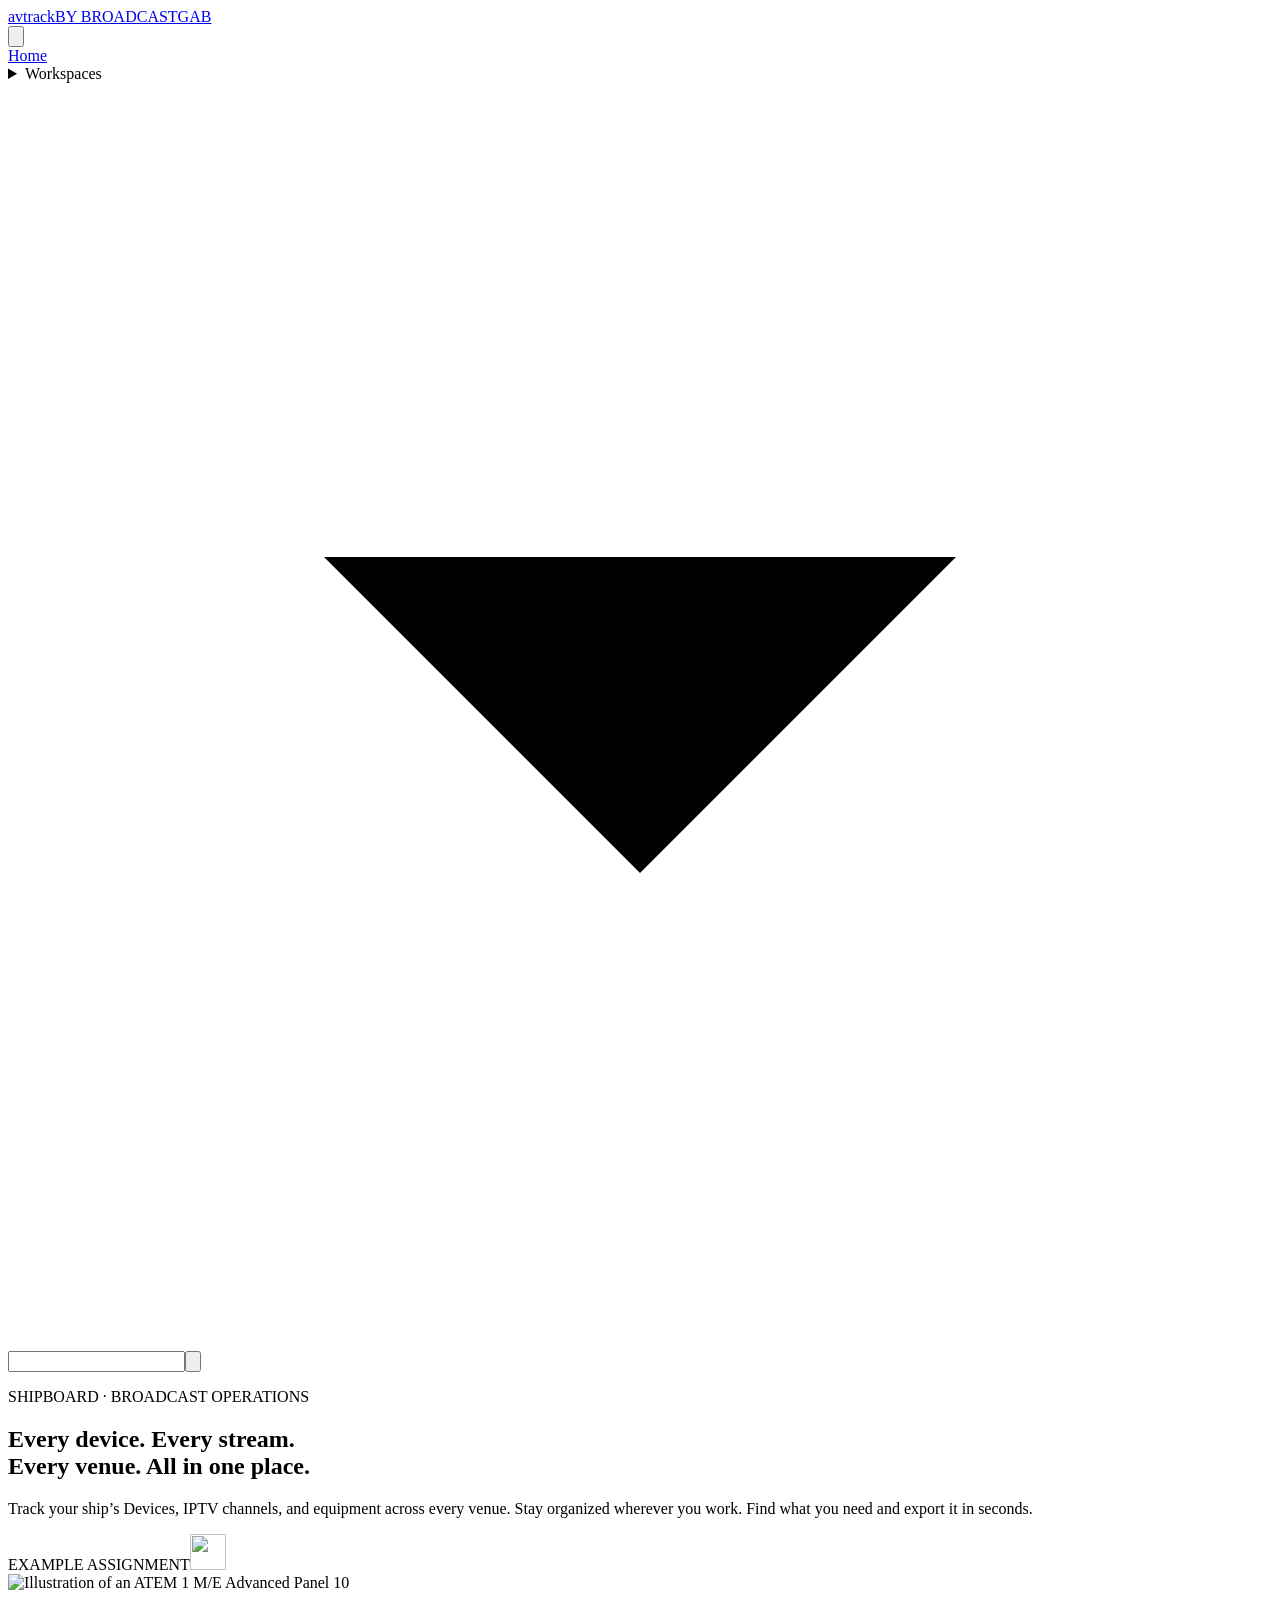
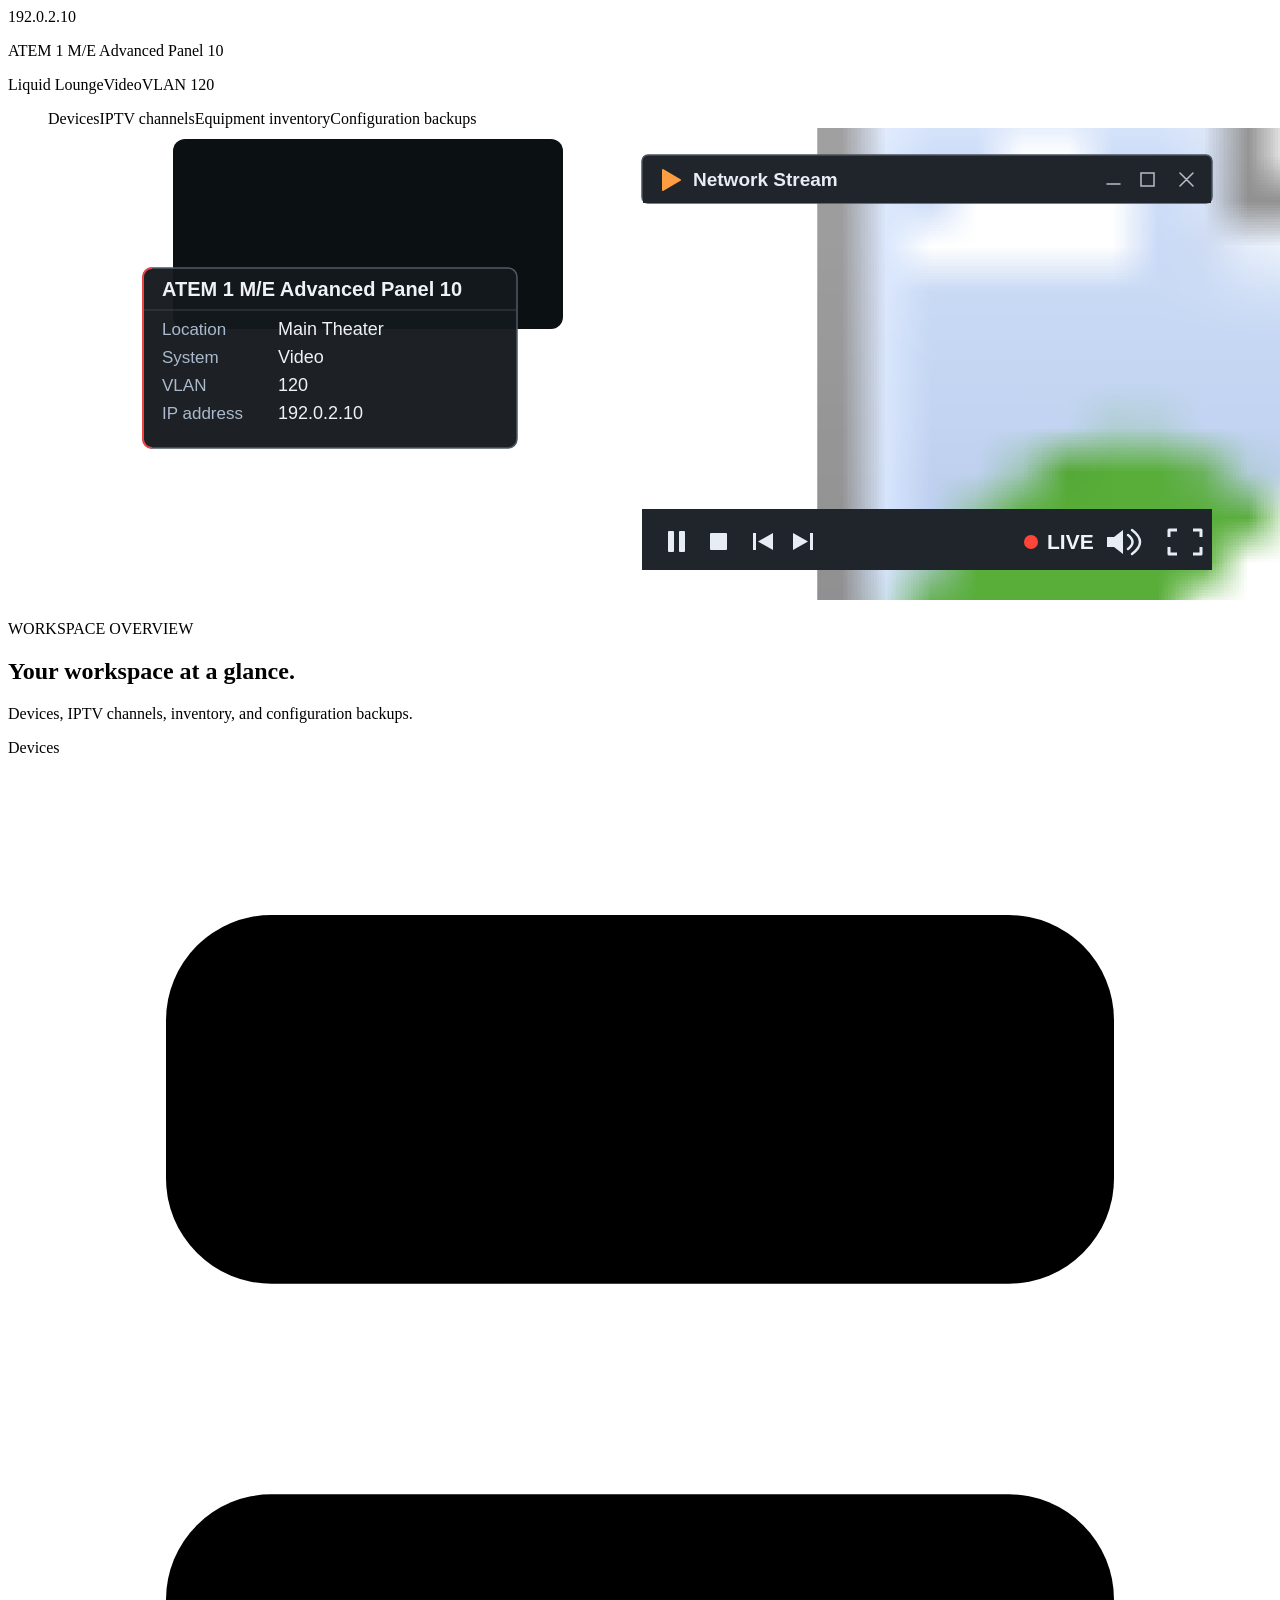
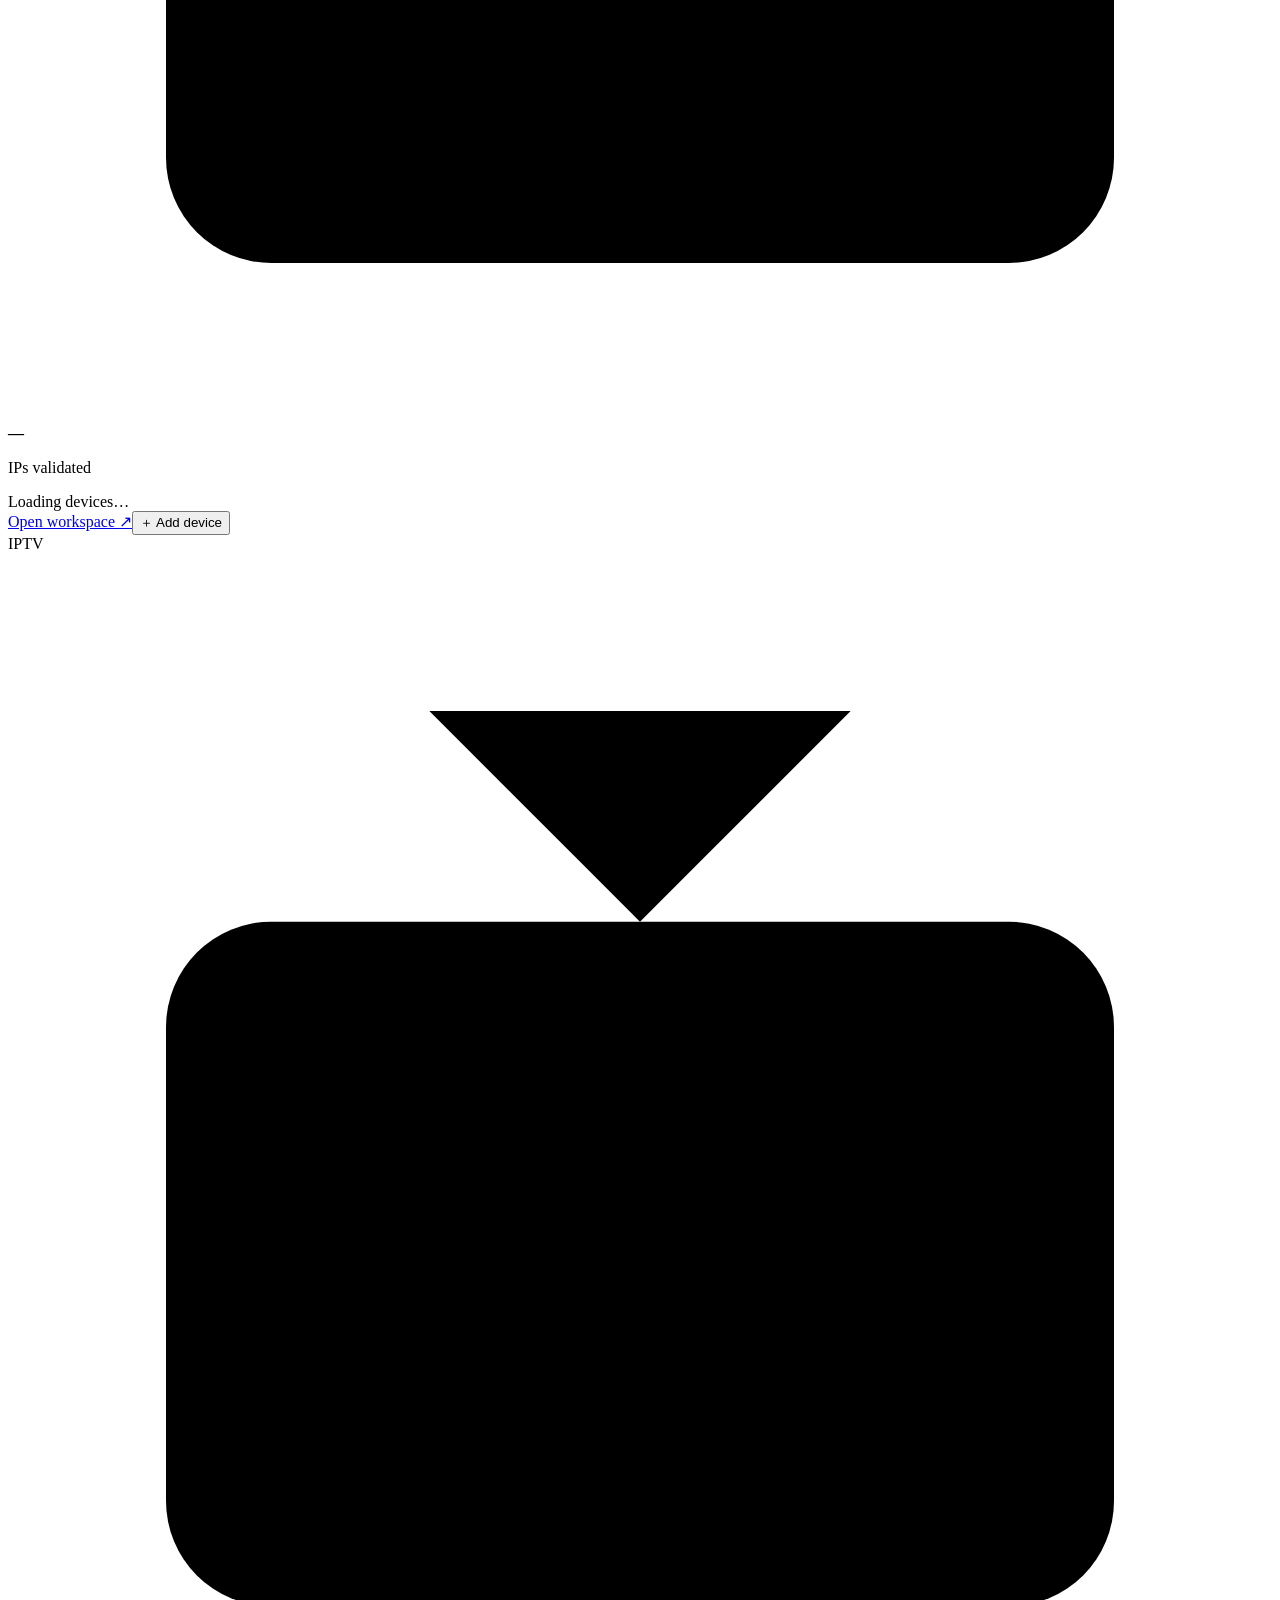
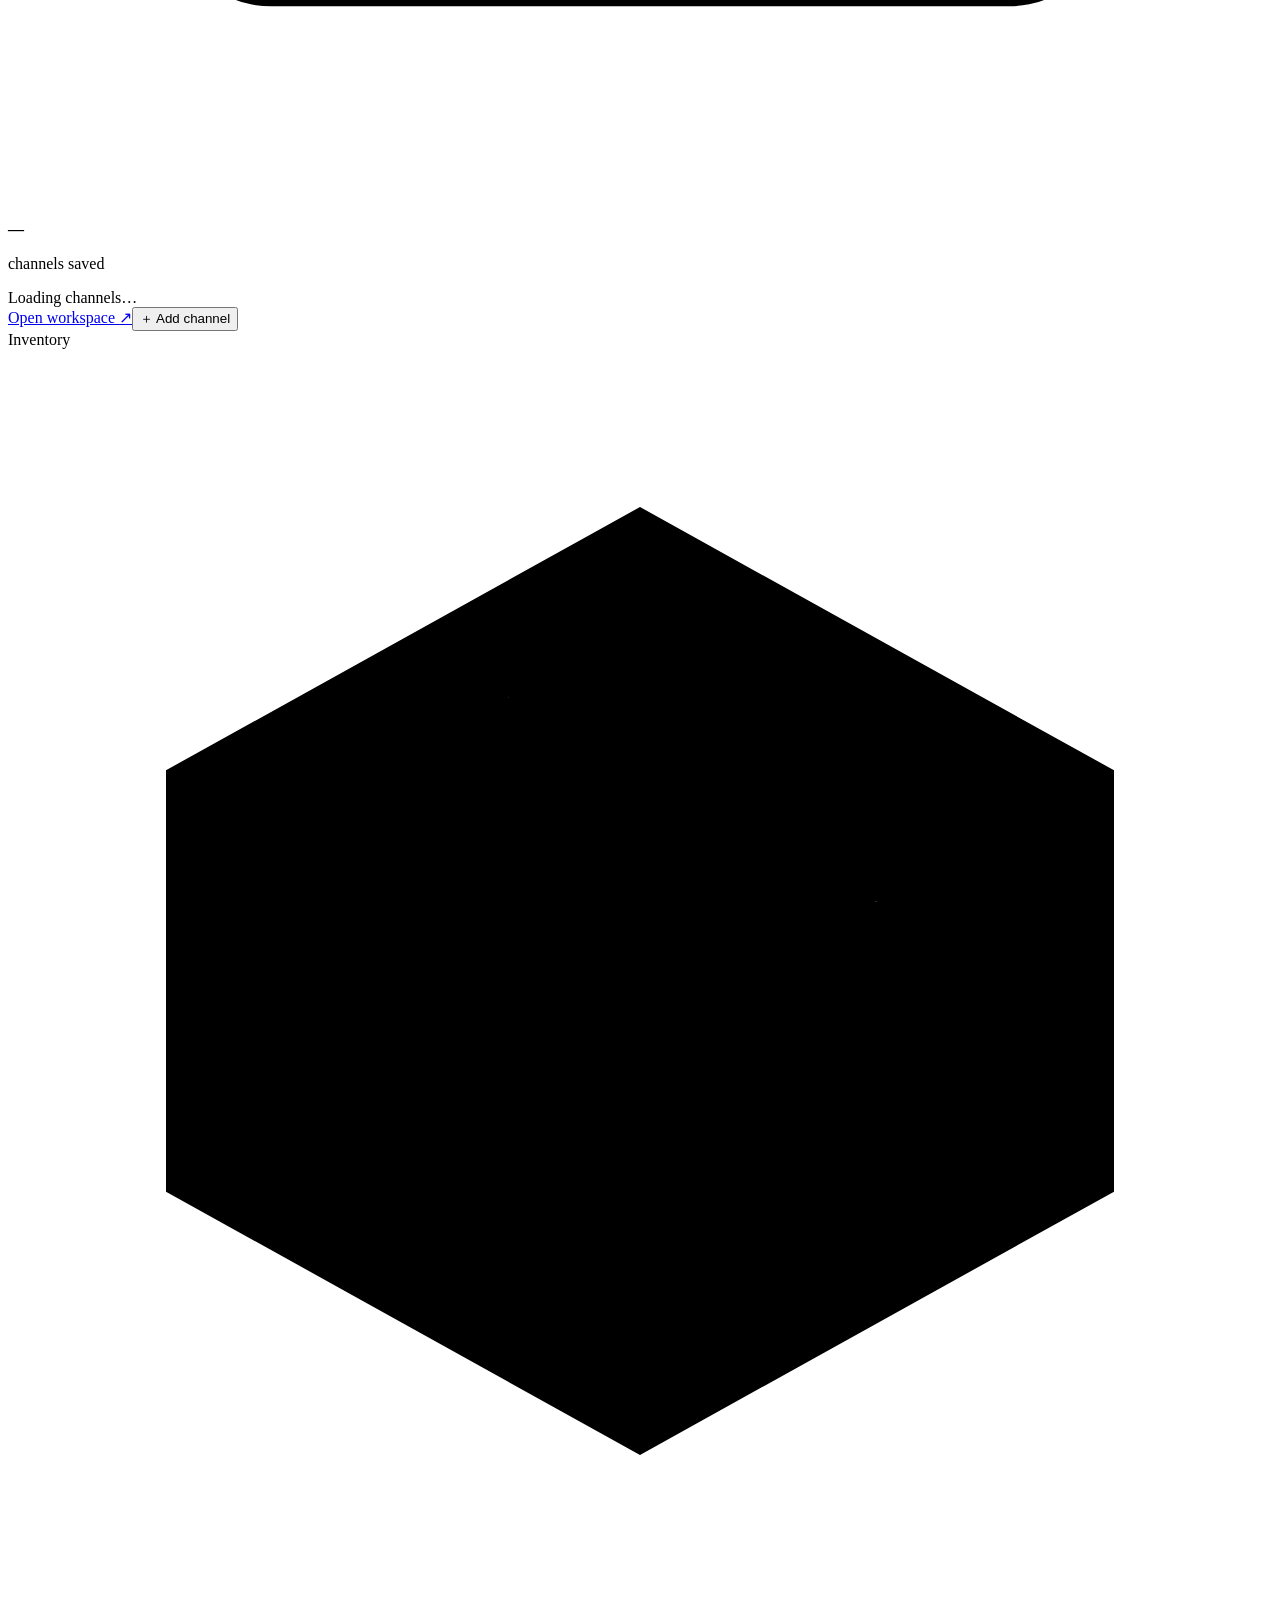
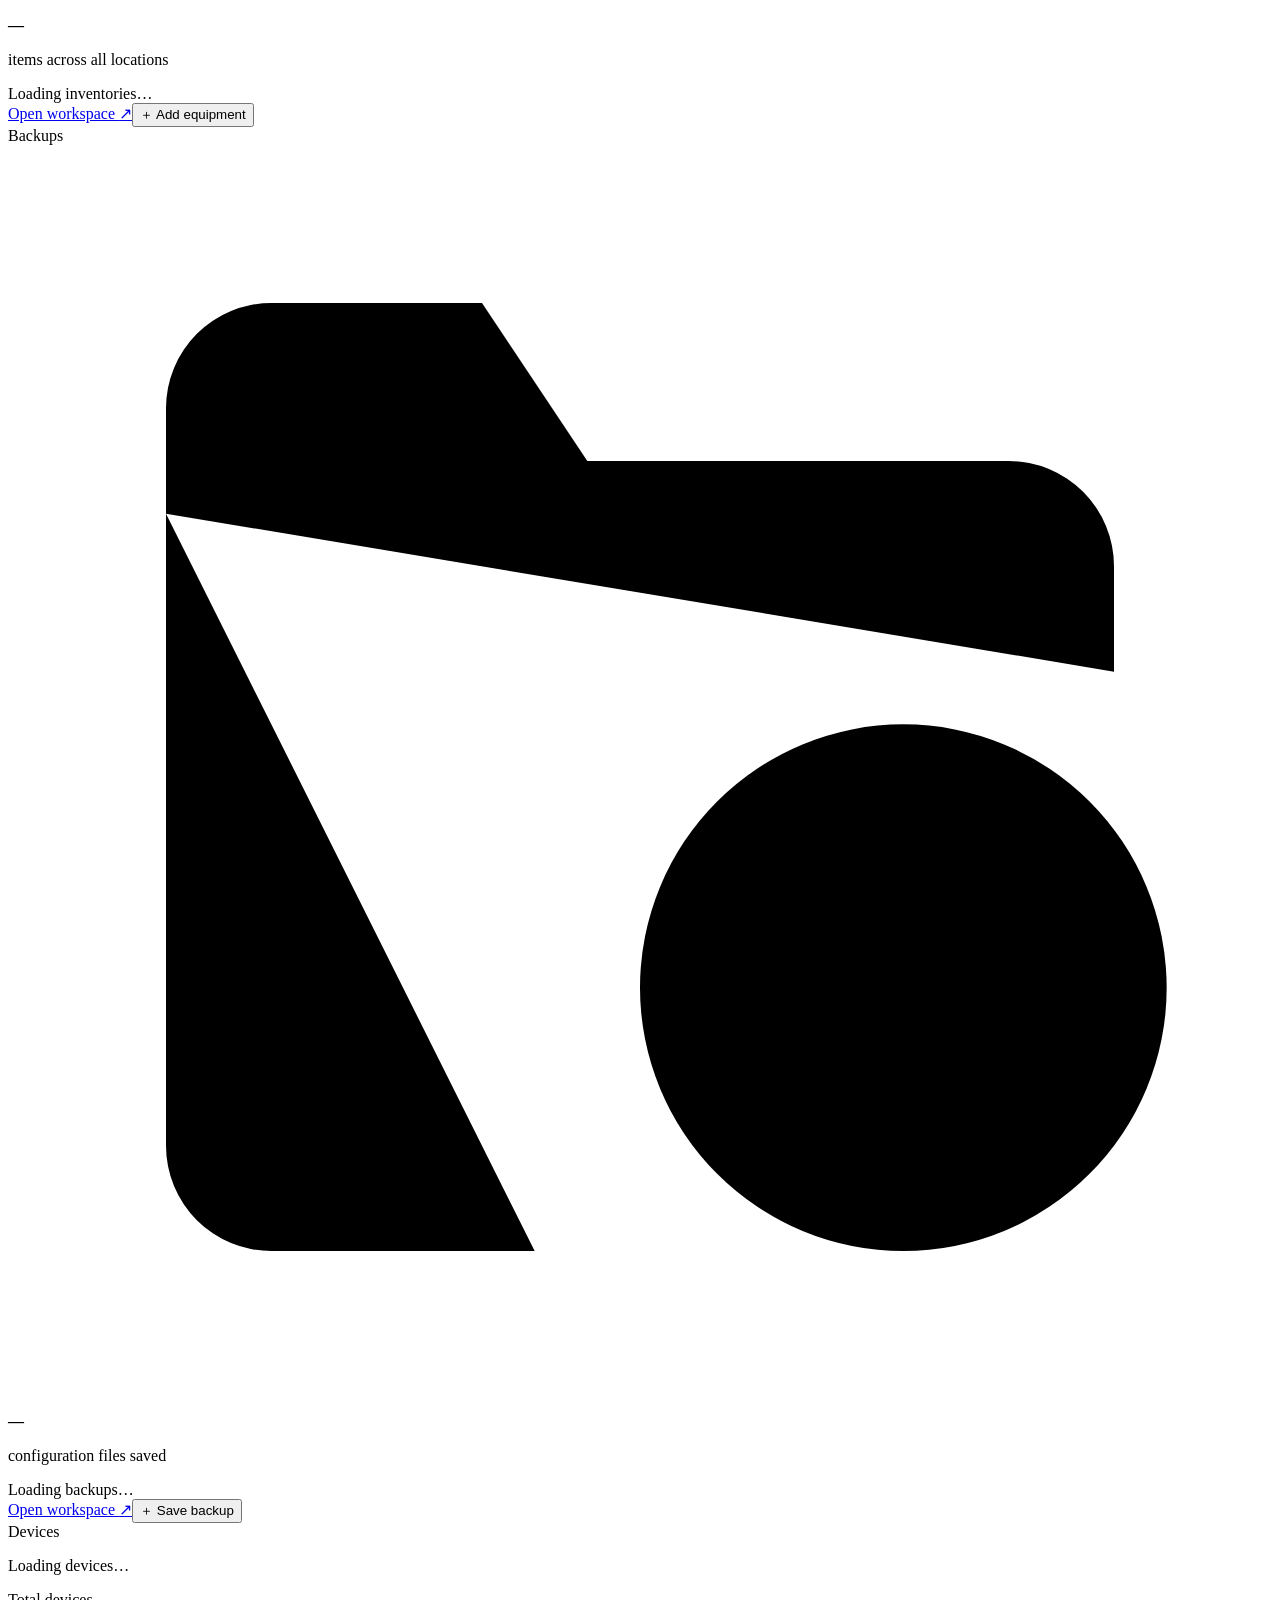
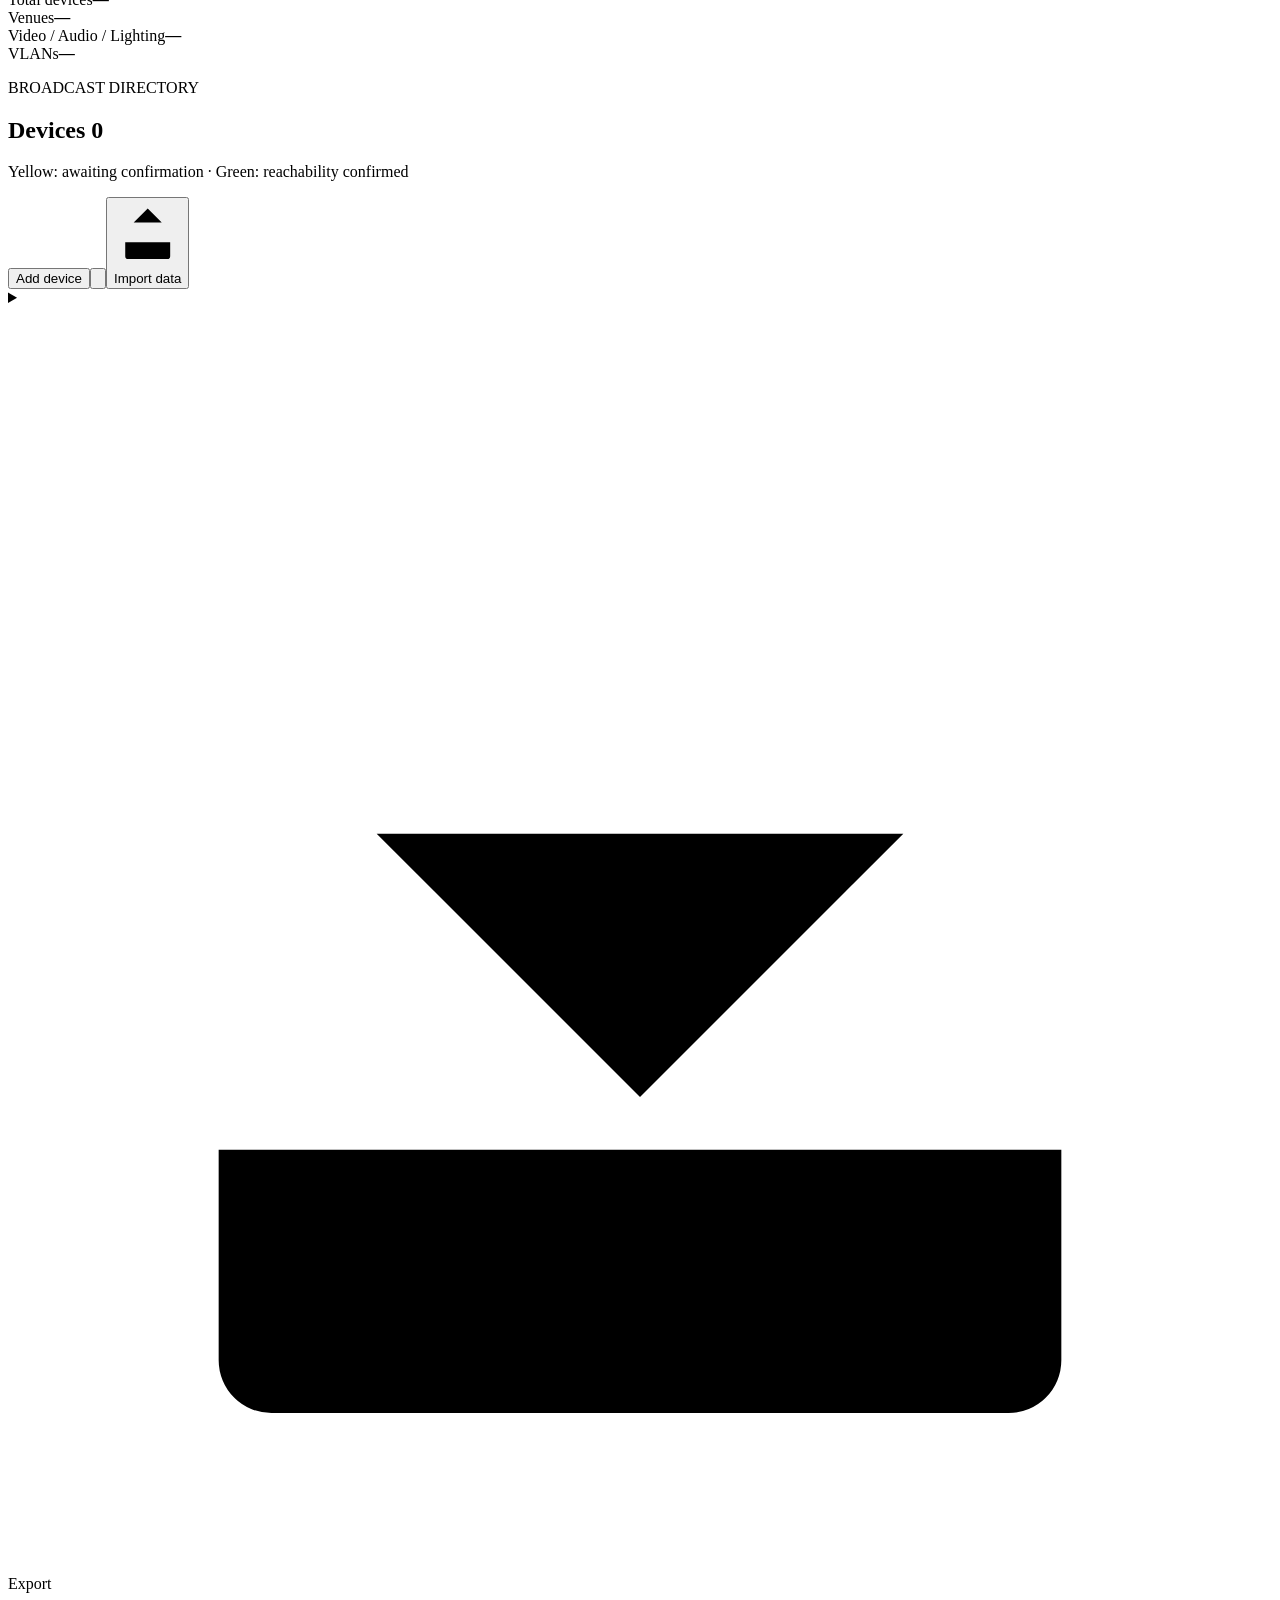
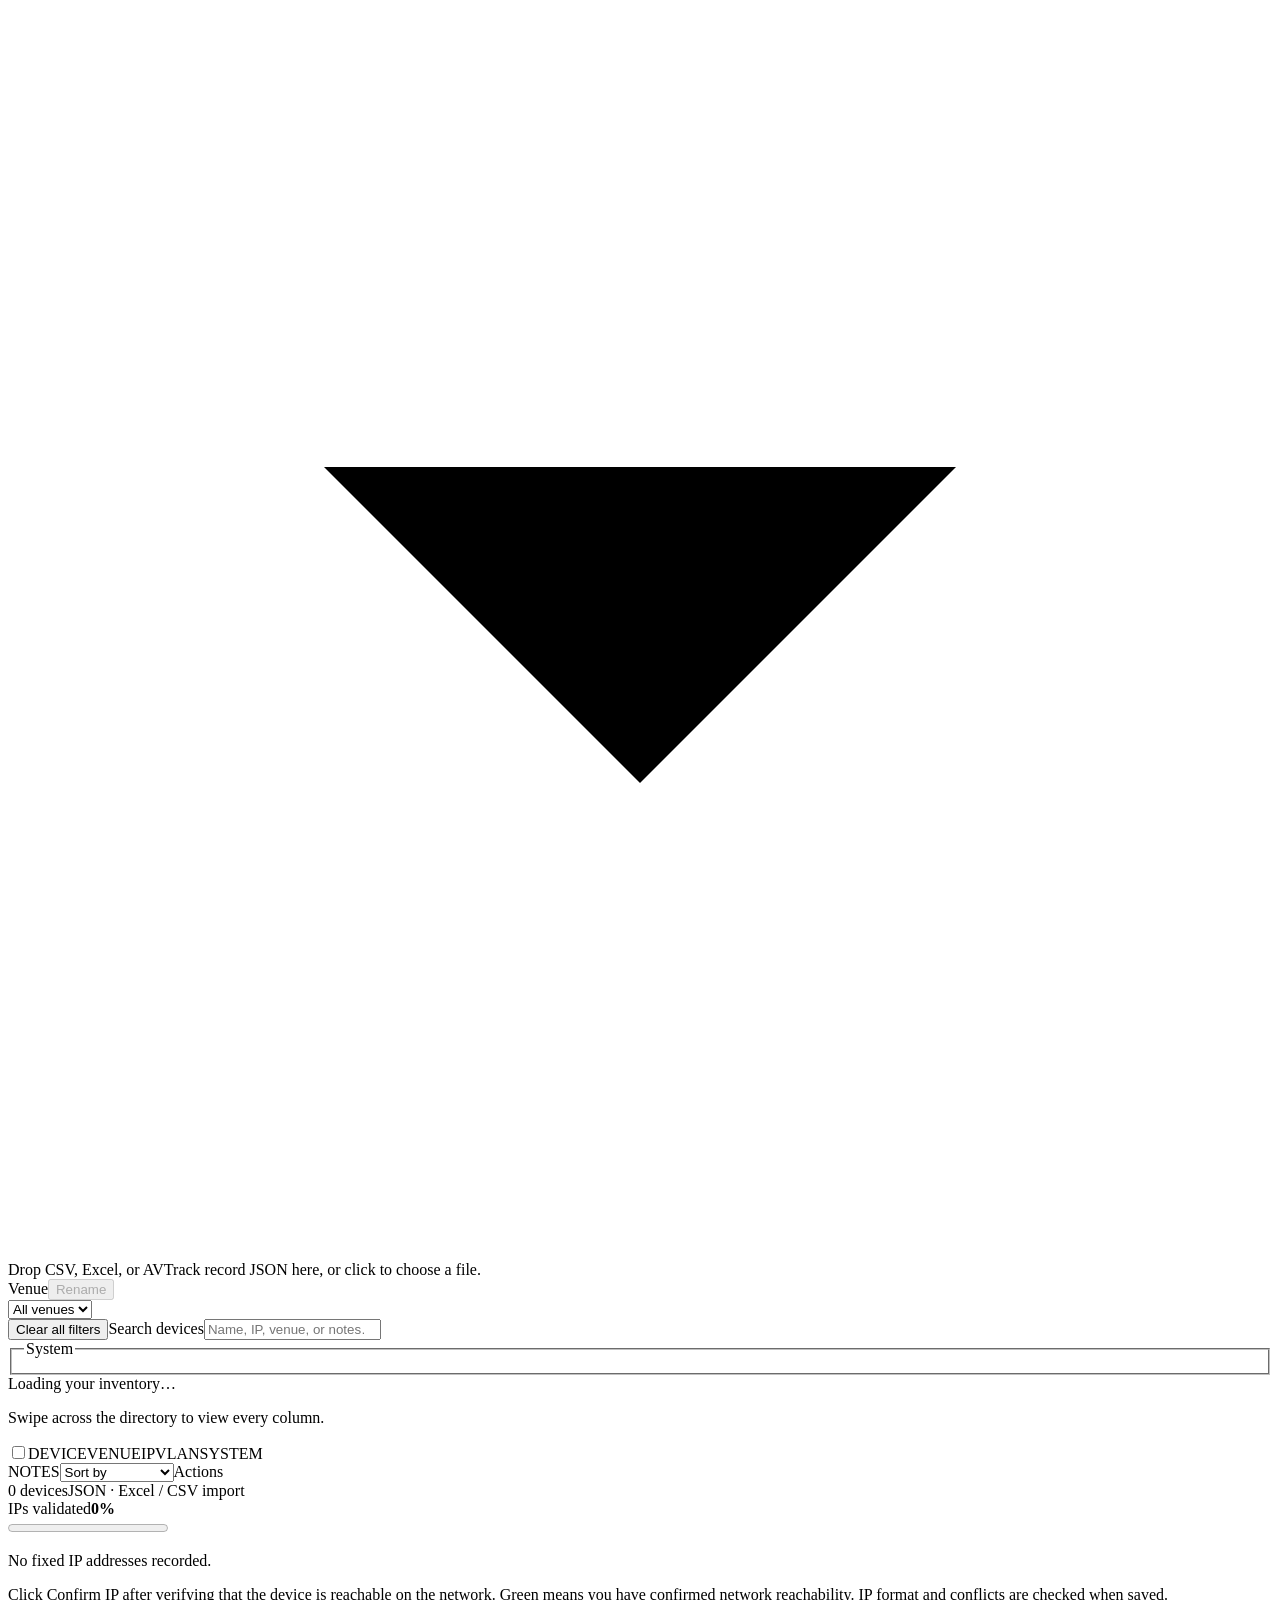
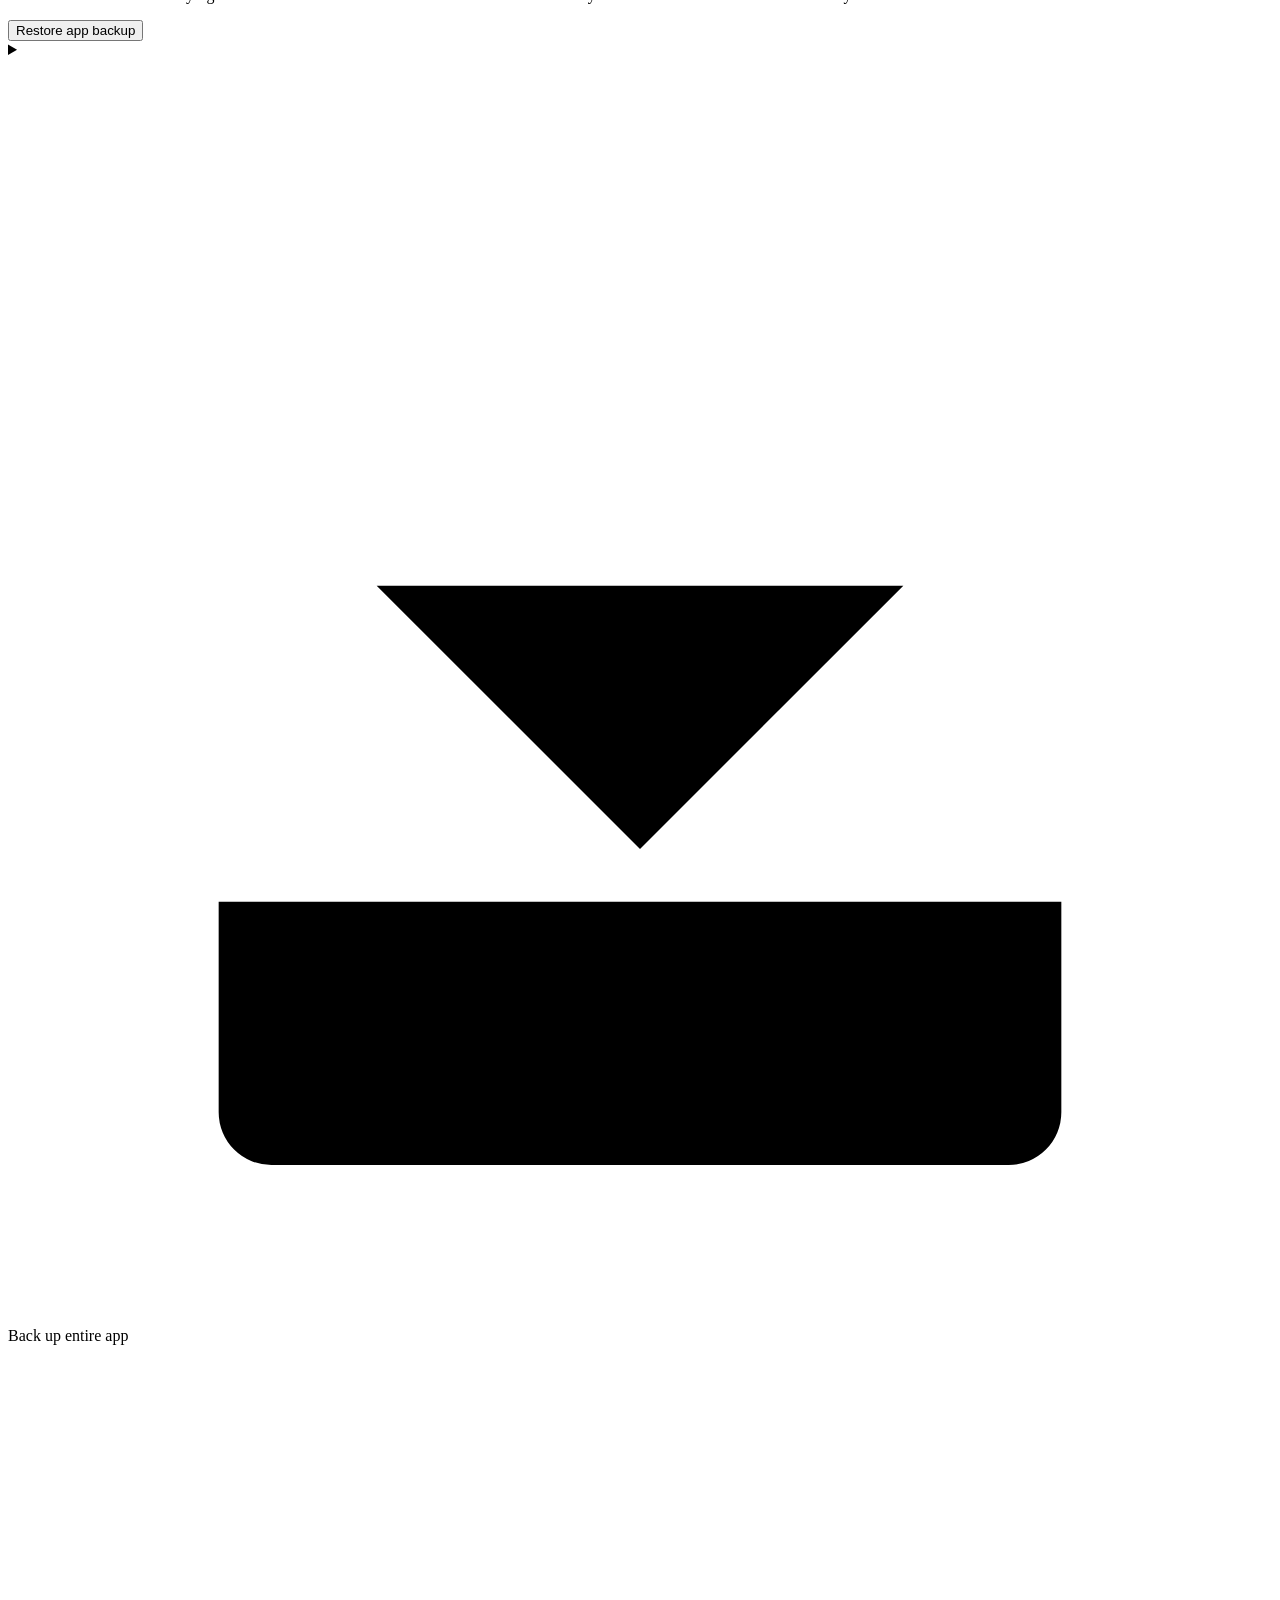
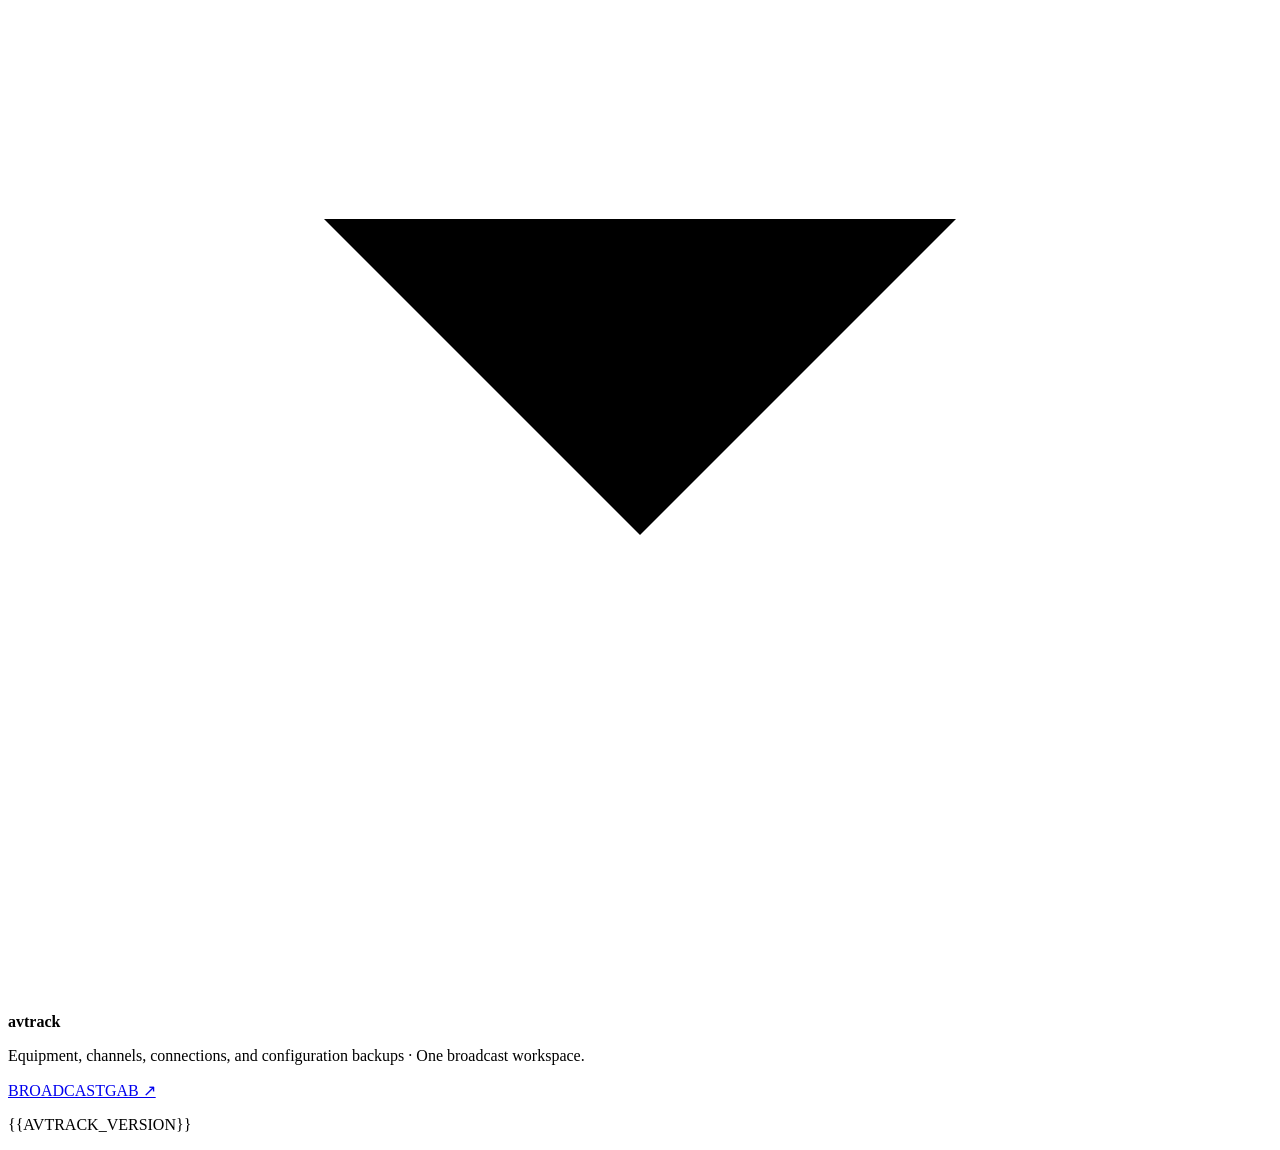
==== commit 3b099d4a: "Remove DEMO label from the sample football stream" ====
--- a/static/index.html
+++ b/static/index.html
@@ -15,10 +15,10 @@
 <form id="header-search" class="header-search" role="search"><input id="desktop-find" type="search" name="q" aria-label="Search all workspaces" autocomplete="off"><button type="submit" aria-label="Search all workspaces"><svg viewBox="0 0 24 24" aria-hidden="true" focusable="false"><circle cx="10.5" cy="10.5" r="6.5"/><path d="m16 16 4.5 4.5"/></svg></button></form>
 </div></header>
 <main>
-<section class="heading"><div class="hero-copy"><p class="eyebrow">SHIPBOARD · BROADCAST OPERATIONS</p><h1 id="hero-title">Every device. Every stream.<br>Every venue. <span>All in one place.</span></h1><p class="intro" id="hero-intro">Track your ship’s Devices, IPTV channels, and equipment across every venue. Stay organized wherever you work. Find what you need and export it in seconds.</p></div><div class="hero-side"><aside class="network-card" aria-label="Example device assignment"><div class="network-card-top"><span>EXAMPLE ASSIGNMENT</span><img src="/icon.svg" width="36" height="36" alt=""></div><div id="example-media" class="example-media"><img src="/example-switcher.png" alt="Illustration of an ATEM 1 M/E Advanced Panel 10" width="300" height="160"></div><p class="network-ip" id="example-ip">192.0.2.10</p><p class="network-name" id="example-name">ATEM 1 M/E Advanced Panel 10</p><div class="network-tags" id="example-tags"><span>Liquid Lounge</span><span>Video</span><span>VLAN 120</span></div></aside><figure id="workspace-example" class="workspace-example" hidden><svg id="workspace-example-art" viewBox="0 126 564 472" role="img" aria-labelledby="workspace-example-caption" preserveAspectRatio="xMidYMid meet"><defs><clipPath id="atem-background-clip-1"><rect x="0" y="126" width="564" height="472"/></clipPath><filter id="atem-background-blur-1" x="-5%" y="-5%" width="110%" height="110%"><feGaussianBlur stdDeviation="1.6"/></filter><linearGradient id="atem-background-cover-1" x1="0" y1="0" x2="0" y2="1"><stop stop-color="#0b1013"/><stop offset="1" stop-color="#0b1013"/></linearGradient></defs><image href="/workspace-examples.png" width="2172" height="724"/><g class="atem-example-background" clip-path="url(#atem-background-clip-1)" aria-hidden="true"><image href="/workspace-examples.png" width="2172" height="724" filter="url(#atem-background-blur-1)"/><rect x="125" y="143" width="390" height="190" rx="12" fill="url(#atem-background-cover-1)"/></g><g class="atem-example-info" aria-hidden="true"><rect x="95" y="272" width="374" height="180" rx="9" fill="#14181d" fill-opacity=".96" stroke="#505a67" stroke-width="1.5"/><path d="M104 272a9 9 0 0 0-9 9v162a9 9 0 0 0 9 9" fill="none" stroke="#f04444" stroke-width="2"/><text class="atem-example-title" x="114" y="300" fill="#eef2f6" font-family="DM Sans,Arial,sans-serif" font-size="20" font-weight="650">ATEM 1 M/E Advanced Panel 10</text><path d="M96 314h372" stroke="#39424d"/><text x="114" y="339" fill="#aab9cc" font-family="DM Sans,Arial,sans-serif" font-size="17">Location</text><text x="230" y="339" fill="#eef2f6" font-family="DM Sans,Arial,sans-serif" font-size="18">Main Theater</text><text x="114" y="367" fill="#aab9cc" font-family="DM Sans,Arial,sans-serif" font-size="17">System</text><text x="230" y="367" fill="#eef2f6" font-family="DM Sans,Arial,sans-serif" font-size="18">Video</text><text x="114" y="395" fill="#aab9cc" font-family="DM Sans,Arial,sans-serif" font-size="17">VLAN</text><text x="230" y="395" fill="#eef2f6" font-family="DM Sans,Arial,sans-serif" font-size="18">120</text><text x="114" y="423" fill="#aab9cc" font-family="DM Sans,Arial,sans-serif" font-size="17">IP address</text><text x="230" y="423" fill="#eef2f6" font-family="DM Sans,Arial,sans-serif" font-size="18">192.0.2.10</text></g><g class="network-stream-title" aria-hidden="true"><rect x="594" y="159" width="570" height="48" rx="6" fill="#20252c" stroke="#4b535e" stroke-width="1.5"/><rect x="595" y="190" width="568" height="17" fill="#20252c"/><path d="m615 174 17 10-17 10Z" fill="#ff9d43" stroke="#ff9d43" stroke-width="2" stroke-linejoin="round"/><text x="645" y="190" fill="#e7edf4" font-family="DM Sans,Arial,sans-serif" font-size="19" font-weight="600">Network Stream</text><g fill="none" stroke="#b5bdc7" stroke-width="1.5" stroke-linecap="round"><path d="M1059 188h13"/><rect x="1093" y="177" width="13" height="13"/><path d="m1132 177 13 13m0-13-13 13"/></g></g><g class="vlc-example-controls" aria-hidden="true"><rect x="594" y="513" width="570" height="61" fill="#20252c"/><g fill="#e6edf4"><rect x="620" y="535" width="6" height="21" rx="1"/><rect x="631" y="535" width="6" height="21" rx="1"/><rect x="662" y="537" width="17" height="17" rx="1"/><path d="M705 537v17h3v-17zm5 8.5 15-8.5v17zm35-8.5 15 8.5-15 8.5zm17 0h3v17h-3z"/></g><circle cx="983" cy="546" r="7" fill="#ff453a"/><text x="999" y="547" fill="#f0f3f7" font-family="DM Sans,Arial,sans-serif" font-size="21" font-weight="550" dominant-baseline="middle">LIVE</text><path d="M1059 541h7l9-7v24l-9-7h-7z" fill="#e6edf4"/><path d="M1080 539q9 7 0 14m4-19q16 12 0 24" stroke="#e6edf4" stroke-width="2.5" fill="none" stroke-linecap="round"/><path d="M1121 541v-7h8m16 0h8v7m0 10v7h-8m-16 0h-8v-7" stroke="#e6edf4" stroke-width="3" fill="none" stroke-linejoin="round"/></g><text x="1140" y="495" fill="#ffffff" opacity=".75" font-family="Arial,sans-serif" font-size="18" text-anchor="end" aria-hidden="true">DEMO</text><g id="workspace-inventory-status" class="inventory-example-status" aria-hidden="true" style="display:none"><rect x="1305" y="176" width="214" height="68" rx="10" fill="#116637" stroke="#46ba7b" stroke-width="2"/><path d="m1330 210 10 10 20-22" fill="none" stroke="#f4fff8" stroke-width="5" stroke-linecap="round" stroke-linejoin="round"/><text x="1374" y="212" fill="#f4fff8" font-family="DM Sans,Arial,sans-serif" font-size="28" font-weight="650" dominant-baseline="middle">Located</text><text x="1411" y="553" fill="#c5ccd5" font-family="JetBrains Mono,Consolas,monospace" font-size="19" text-anchor="middle">Last checked · Oct 23</text></g></svg><figcaption id="workspace-example-caption" class="sr-only">Example broadcast device with an IP assignment.</figcaption></figure></div></section>
+<section class="heading"><div class="hero-copy"><p class="eyebrow">SHIPBOARD · BROADCAST OPERATIONS</p><h1 id="hero-title">Every device. Every stream.<br>Every venue. <span>All in one place.</span></h1><p class="intro" id="hero-intro">Track your ship’s Devices, IPTV channels, and equipment across every venue. Stay organized wherever you work. Find what you need and export it in seconds.</p></div><div class="hero-side"><aside class="network-card" aria-label="Example device assignment"><div class="network-card-top"><span>EXAMPLE ASSIGNMENT</span><img src="/icon.svg" width="36" height="36" alt=""></div><div id="example-media" class="example-media"><img src="/example-switcher.png" alt="Illustration of an ATEM 1 M/E Advanced Panel 10" width="300" height="160"></div><p class="network-ip" id="example-ip">192.0.2.10</p><p class="network-name" id="example-name">ATEM 1 M/E Advanced Panel 10</p><div class="network-tags" id="example-tags"><span>Liquid Lounge</span><span>Video</span><span>VLAN 120</span></div></aside><figure id="workspace-example" class="workspace-example" hidden><svg id="workspace-example-art" viewBox="0 126 564 472" role="img" aria-labelledby="workspace-example-caption" preserveAspectRatio="xMidYMid meet"><defs><clipPath id="atem-background-clip-1"><rect x="0" y="126" width="564" height="472"/></clipPath><filter id="atem-background-blur-1" x="-5%" y="-5%" width="110%" height="110%"><feGaussianBlur stdDeviation="1.6"/></filter><linearGradient id="atem-background-cover-1" x1="0" y1="0" x2="0" y2="1"><stop stop-color="#0b1013"/><stop offset="1" stop-color="#0b1013"/></linearGradient></defs><image href="/workspace-examples.png" width="2172" height="724"/><g class="atem-example-background" clip-path="url(#atem-background-clip-1)" aria-hidden="true"><image href="/workspace-examples.png" width="2172" height="724" filter="url(#atem-background-blur-1)"/><rect x="125" y="143" width="390" height="190" rx="12" fill="url(#atem-background-cover-1)"/></g><g class="atem-example-info" aria-hidden="true"><rect x="95" y="272" width="374" height="180" rx="9" fill="#14181d" fill-opacity=".96" stroke="#505a67" stroke-width="1.5"/><path d="M104 272a9 9 0 0 0-9 9v162a9 9 0 0 0 9 9" fill="none" stroke="#f04444" stroke-width="2"/><text class="atem-example-title" x="114" y="300" fill="#eef2f6" font-family="DM Sans,Arial,sans-serif" font-size="20" font-weight="650">ATEM 1 M/E Advanced Panel 10</text><path d="M96 314h372" stroke="#39424d"/><text x="114" y="339" fill="#aab9cc" font-family="DM Sans,Arial,sans-serif" font-size="17">Location</text><text x="230" y="339" fill="#eef2f6" font-family="DM Sans,Arial,sans-serif" font-size="18">Main Theater</text><text x="114" y="367" fill="#aab9cc" font-family="DM Sans,Arial,sans-serif" font-size="17">System</text><text x="230" y="367" fill="#eef2f6" font-family="DM Sans,Arial,sans-serif" font-size="18">Video</text><text x="114" y="395" fill="#aab9cc" font-family="DM Sans,Arial,sans-serif" font-size="17">VLAN</text><text x="230" y="395" fill="#eef2f6" font-family="DM Sans,Arial,sans-serif" font-size="18">120</text><text x="114" y="423" fill="#aab9cc" font-family="DM Sans,Arial,sans-serif" font-size="17">IP address</text><text x="230" y="423" fill="#eef2f6" font-family="DM Sans,Arial,sans-serif" font-size="18">192.0.2.10</text></g><g class="network-stream-title" aria-hidden="true"><rect x="594" y="159" width="570" height="48" rx="6" fill="#20252c" stroke="#4b535e" stroke-width="1.5"/><rect x="595" y="190" width="568" height="17" fill="#20252c"/><path d="m615 174 17 10-17 10Z" fill="#ff9d43" stroke="#ff9d43" stroke-width="2" stroke-linejoin="round"/><text x="645" y="190" fill="#e7edf4" font-family="DM Sans,Arial,sans-serif" font-size="19" font-weight="600">Network Stream</text><g fill="none" stroke="#b5bdc7" stroke-width="1.5" stroke-linecap="round"><path d="M1059 188h13"/><rect x="1093" y="177" width="13" height="13"/><path d="m1132 177 13 13m0-13-13 13"/></g></g><g class="vlc-example-controls" aria-hidden="true"><rect x="594" y="513" width="570" height="61" fill="#20252c"/><g fill="#e6edf4"><rect x="620" y="535" width="6" height="21" rx="1"/><rect x="631" y="535" width="6" height="21" rx="1"/><rect x="662" y="537" width="17" height="17" rx="1"/><path d="M705 537v17h3v-17zm5 8.5 15-8.5v17zm35-8.5 15 8.5-15 8.5zm17 0h3v17h-3z"/></g><circle cx="983" cy="546" r="7" fill="#ff453a"/><text x="999" y="547" fill="#f0f3f7" font-family="DM Sans,Arial,sans-serif" font-size="21" font-weight="550" dominant-baseline="middle">LIVE</text><path d="M1059 541h7l9-7v24l-9-7h-7z" fill="#e6edf4"/><path d="M1080 539q9 7 0 14m4-19q16 12 0 24" stroke="#e6edf4" stroke-width="2.5" fill="none" stroke-linecap="round"/><path d="M1121 541v-7h8m16 0h8v7m0 10v7h-8m-16 0h-8v-7" stroke="#e6edf4" stroke-width="3" fill="none" stroke-linejoin="round"/></g><g id="workspace-inventory-status" class="inventory-example-status" aria-hidden="true" style="display:none"><rect x="1305" y="176" width="214" height="68" rx="10" fill="#116637" stroke="#46ba7b" stroke-width="2"/><path d="m1330 210 10 10 20-22" fill="none" stroke="#f4fff8" stroke-width="5" stroke-linecap="round" stroke-linejoin="round"/><text x="1374" y="212" fill="#f4fff8" font-family="DM Sans,Arial,sans-serif" font-size="28" font-weight="650" dominant-baseline="middle">Located</text><text x="1411" y="553" fill="#c5ccd5" font-family="JetBrains Mono,Consolas,monospace" font-size="19" text-anchor="middle">Last checked · Oct 23</text></g></svg><figcaption id="workspace-example-caption" class="sr-only">Example broadcast device with an IP assignment.</figcaption></figure></div></section>
 <figure class="home-workspace-examples" aria-label="Examples from AVTrack’s four workspaces">
 <div class="workspace-example-labels" aria-hidden="true"><span>Devices</span><span>IPTV channels</span><span>Equipment inventory</span><span>Configuration backups</span></div>
-<svg class="workspace-example-strip" viewBox="0 132 2172 472" width="2172" height="472" role="img" aria-label="Four AVTrack examples: an ATEM 1 M/E Advanced Panel 10 at Main Theater, Video, VLAN 120, IP 192.0.2.10, a simulated live football match in a generic Network Stream window without a duration counter, one Blackmagic Micro Converter marked Located with Last checked Oct 23, and a /backup folder containing Videohub XML, OBS JSON, ATEM XML, and Cisco switch CFG backups." preserveAspectRatio="xMidYMid meet"><defs><clipPath id="atem-background-clip-2"><rect x="0" y="126" width="564" height="472"/></clipPath><filter id="atem-background-blur-2" x="-5%" y="-5%" width="110%" height="110%"><feGaussianBlur stdDeviation="1.6"/></filter><linearGradient id="atem-background-cover-2" x1="0" y1="0" x2="0" y2="1"><stop stop-color="#0b1013"/><stop offset="1" stop-color="#0b1013"/></linearGradient></defs><image href="/workspace-examples.png" width="2172" height="724"/><g class="atem-example-background" clip-path="url(#atem-background-clip-2)" aria-hidden="true"><image href="/workspace-examples.png" width="2172" height="724" filter="url(#atem-background-blur-2)"/><rect x="125" y="143" width="390" height="190" rx="12" fill="url(#atem-background-cover-2)"/></g><g class="atem-example-info" aria-hidden="true"><rect x="95" y="272" width="374" height="180" rx="9" fill="#14181d" fill-opacity=".96" stroke="#505a67" stroke-width="1.5"/><path d="M104 272a9 9 0 0 0-9 9v162a9 9 0 0 0 9 9" fill="none" stroke="#f04444" stroke-width="2"/><text class="atem-example-title" x="114" y="300" fill="#eef2f6" font-family="DM Sans,Arial,sans-serif" font-size="20" font-weight="650">ATEM 1 M/E Advanced Panel 10</text><path d="M96 314h372" stroke="#39424d"/><text x="114" y="339" fill="#aab9cc" font-family="DM Sans,Arial,sans-serif" font-size="17">Location</text><text x="230" y="339" fill="#eef2f6" font-family="DM Sans,Arial,sans-serif" font-size="18">Main Theater</text><text x="114" y="367" fill="#aab9cc" font-family="DM Sans,Arial,sans-serif" font-size="17">System</text><text x="230" y="367" fill="#eef2f6" font-family="DM Sans,Arial,sans-serif" font-size="18">Video</text><text x="114" y="395" fill="#aab9cc" font-family="DM Sans,Arial,sans-serif" font-size="17">VLAN</text><text x="230" y="395" fill="#eef2f6" font-family="DM Sans,Arial,sans-serif" font-size="18">120</text><text x="114" y="423" fill="#aab9cc" font-family="DM Sans,Arial,sans-serif" font-size="17">IP address</text><text x="230" y="423" fill="#eef2f6" font-family="DM Sans,Arial,sans-serif" font-size="18">192.0.2.10</text></g><g class="network-stream-title" aria-hidden="true"><rect x="594" y="159" width="570" height="48" rx="6" fill="#20252c" stroke="#4b535e" stroke-width="1.5"/><rect x="595" y="190" width="568" height="17" fill="#20252c"/><path d="m615 174 17 10-17 10Z" fill="#ff9d43" stroke="#ff9d43" stroke-width="2" stroke-linejoin="round"/><text x="645" y="190" fill="#e7edf4" font-family="DM Sans,Arial,sans-serif" font-size="19" font-weight="600">Network Stream</text><g fill="none" stroke="#b5bdc7" stroke-width="1.5" stroke-linecap="round"><path d="M1059 188h13"/><rect x="1093" y="177" width="13" height="13"/><path d="m1132 177 13 13m0-13-13 13"/></g></g><g class="vlc-example-controls" aria-hidden="true"><rect x="594" y="513" width="570" height="61" fill="#20252c"/><g fill="#e6edf4"><rect x="620" y="535" width="6" height="21" rx="1"/><rect x="631" y="535" width="6" height="21" rx="1"/><rect x="662" y="537" width="17" height="17" rx="1"/><path d="M705 537v17h3v-17zm5 8.5 15-8.5v17zm35-8.5 15 8.5-15 8.5zm17 0h3v17h-3z"/></g><circle cx="983" cy="546" r="7" fill="#ff453a"/><text x="999" y="547" fill="#f0f3f7" font-family="DM Sans,Arial,sans-serif" font-size="21" font-weight="550" dominant-baseline="middle">LIVE</text><path d="M1059 541h7l9-7v24l-9-7h-7z" fill="#e6edf4"/><path d="M1080 539q9 7 0 14m4-19q16 12 0 24" stroke="#e6edf4" stroke-width="2.5" fill="none" stroke-linecap="round"/><path d="M1121 541v-7h8m16 0h8v7m0 10v7h-8m-16 0h-8v-7" stroke="#e6edf4" stroke-width="3" fill="none" stroke-linejoin="round"/></g><text x="1140" y="495" fill="#ffffff" opacity=".75" font-family="Arial,sans-serif" font-size="18" text-anchor="end" aria-hidden="true">DEMO</text><g id="home-inventory-status" class="inventory-example-status" aria-hidden="true"><rect x="1305" y="176" width="214" height="68" rx="10" fill="#116637" stroke="#46ba7b" stroke-width="2"/><path d="m1330 210 10 10 20-22" fill="none" stroke="#f4fff8" stroke-width="5" stroke-linecap="round" stroke-linejoin="round"/><text x="1374" y="212" fill="#f4fff8" font-family="DM Sans,Arial,sans-serif" font-size="28" font-weight="650" dominant-baseline="middle">Located</text><text x="1411" y="553" fill="#c5ccd5" font-family="JetBrains Mono,Consolas,monospace" font-size="19" text-anchor="middle">Last checked · Oct 23</text></g></svg>
+<svg class="workspace-example-strip" viewBox="0 132 2172 472" width="2172" height="472" role="img" aria-label="Four AVTrack examples: an ATEM 1 M/E Advanced Panel 10 at Main Theater, Video, VLAN 120, IP 192.0.2.10, a simulated live football match in a generic Network Stream window without a duration counter, one Blackmagic Micro Converter marked Located with Last checked Oct 23, and a /backup folder containing Videohub XML, OBS JSON, ATEM XML, and Cisco switch CFG backups." preserveAspectRatio="xMidYMid meet"><defs><clipPath id="atem-background-clip-2"><rect x="0" y="126" width="564" height="472"/></clipPath><filter id="atem-background-blur-2" x="-5%" y="-5%" width="110%" height="110%"><feGaussianBlur stdDeviation="1.6"/></filter><linearGradient id="atem-background-cover-2" x1="0" y1="0" x2="0" y2="1"><stop stop-color="#0b1013"/><stop offset="1" stop-color="#0b1013"/></linearGradient></defs><image href="/workspace-examples.png" width="2172" height="724"/><g class="atem-example-background" clip-path="url(#atem-background-clip-2)" aria-hidden="true"><image href="/workspace-examples.png" width="2172" height="724" filter="url(#atem-background-blur-2)"/><rect x="125" y="143" width="390" height="190" rx="12" fill="url(#atem-background-cover-2)"/></g><g class="atem-example-info" aria-hidden="true"><rect x="95" y="272" width="374" height="180" rx="9" fill="#14181d" fill-opacity=".96" stroke="#505a67" stroke-width="1.5"/><path d="M104 272a9 9 0 0 0-9 9v162a9 9 0 0 0 9 9" fill="none" stroke="#f04444" stroke-width="2"/><text class="atem-example-title" x="114" y="300" fill="#eef2f6" font-family="DM Sans,Arial,sans-serif" font-size="20" font-weight="650">ATEM 1 M/E Advanced Panel 10</text><path d="M96 314h372" stroke="#39424d"/><text x="114" y="339" fill="#aab9cc" font-family="DM Sans,Arial,sans-serif" font-size="17">Location</text><text x="230" y="339" fill="#eef2f6" font-family="DM Sans,Arial,sans-serif" font-size="18">Main Theater</text><text x="114" y="367" fill="#aab9cc" font-family="DM Sans,Arial,sans-serif" font-size="17">System</text><text x="230" y="367" fill="#eef2f6" font-family="DM Sans,Arial,sans-serif" font-size="18">Video</text><text x="114" y="395" fill="#aab9cc" font-family="DM Sans,Arial,sans-serif" font-size="17">VLAN</text><text x="230" y="395" fill="#eef2f6" font-family="DM Sans,Arial,sans-serif" font-size="18">120</text><text x="114" y="423" fill="#aab9cc" font-family="DM Sans,Arial,sans-serif" font-size="17">IP address</text><text x="230" y="423" fill="#eef2f6" font-family="DM Sans,Arial,sans-serif" font-size="18">192.0.2.10</text></g><g class="network-stream-title" aria-hidden="true"><rect x="594" y="159" width="570" height="48" rx="6" fill="#20252c" stroke="#4b535e" stroke-width="1.5"/><rect x="595" y="190" width="568" height="17" fill="#20252c"/><path d="m615 174 17 10-17 10Z" fill="#ff9d43" stroke="#ff9d43" stroke-width="2" stroke-linejoin="round"/><text x="645" y="190" fill="#e7edf4" font-family="DM Sans,Arial,sans-serif" font-size="19" font-weight="600">Network Stream</text><g fill="none" stroke="#b5bdc7" stroke-width="1.5" stroke-linecap="round"><path d="M1059 188h13"/><rect x="1093" y="177" width="13" height="13"/><path d="m1132 177 13 13m0-13-13 13"/></g></g><g class="vlc-example-controls" aria-hidden="true"><rect x="594" y="513" width="570" height="61" fill="#20252c"/><g fill="#e6edf4"><rect x="620" y="535" width="6" height="21" rx="1"/><rect x="631" y="535" width="6" height="21" rx="1"/><rect x="662" y="537" width="17" height="17" rx="1"/><path d="M705 537v17h3v-17zm5 8.5 15-8.5v17zm35-8.5 15 8.5-15 8.5zm17 0h3v17h-3z"/></g><circle cx="983" cy="546" r="7" fill="#ff453a"/><text x="999" y="547" fill="#f0f3f7" font-family="DM Sans,Arial,sans-serif" font-size="21" font-weight="550" dominant-baseline="middle">LIVE</text><path d="M1059 541h7l9-7v24l-9-7h-7z" fill="#e6edf4"/><path d="M1080 539q9 7 0 14m4-19q16 12 0 24" stroke="#e6edf4" stroke-width="2.5" fill="none" stroke-linecap="round"/><path d="M1121 541v-7h8m16 0h8v7m0 10v7h-8m-16 0h-8v-7" stroke="#e6edf4" stroke-width="3" fill="none" stroke-linejoin="round"/></g><g id="home-inventory-status" class="inventory-example-status" aria-hidden="true"><rect x="1305" y="176" width="214" height="68" rx="10" fill="#116637" stroke="#46ba7b" stroke-width="2"/><path d="m1330 210 10 10 20-22" fill="none" stroke="#f4fff8" stroke-width="5" stroke-linecap="round" stroke-linejoin="round"/><text x="1374" y="212" fill="#f4fff8" font-family="DM Sans,Arial,sans-serif" font-size="28" font-weight="650" dominant-baseline="middle">Located</text><text x="1411" y="553" fill="#c5ccd5" font-family="JetBrains Mono,Consolas,monospace" font-size="19" text-anchor="middle">Last checked · Oct 23</text></g></svg>
 </figure>
 <section id="homepage-overview" class="homepage-overview" aria-labelledby="overview-title">
 <div class="overview-heading"><div><p class="eyebrow">WORKSPACE OVERVIEW</p><h2 id="overview-title">Your workspace at a glance.</h2><p class="overview-description">Devices, IPTV channels, inventory, and configuration backups.</p></div></div>
